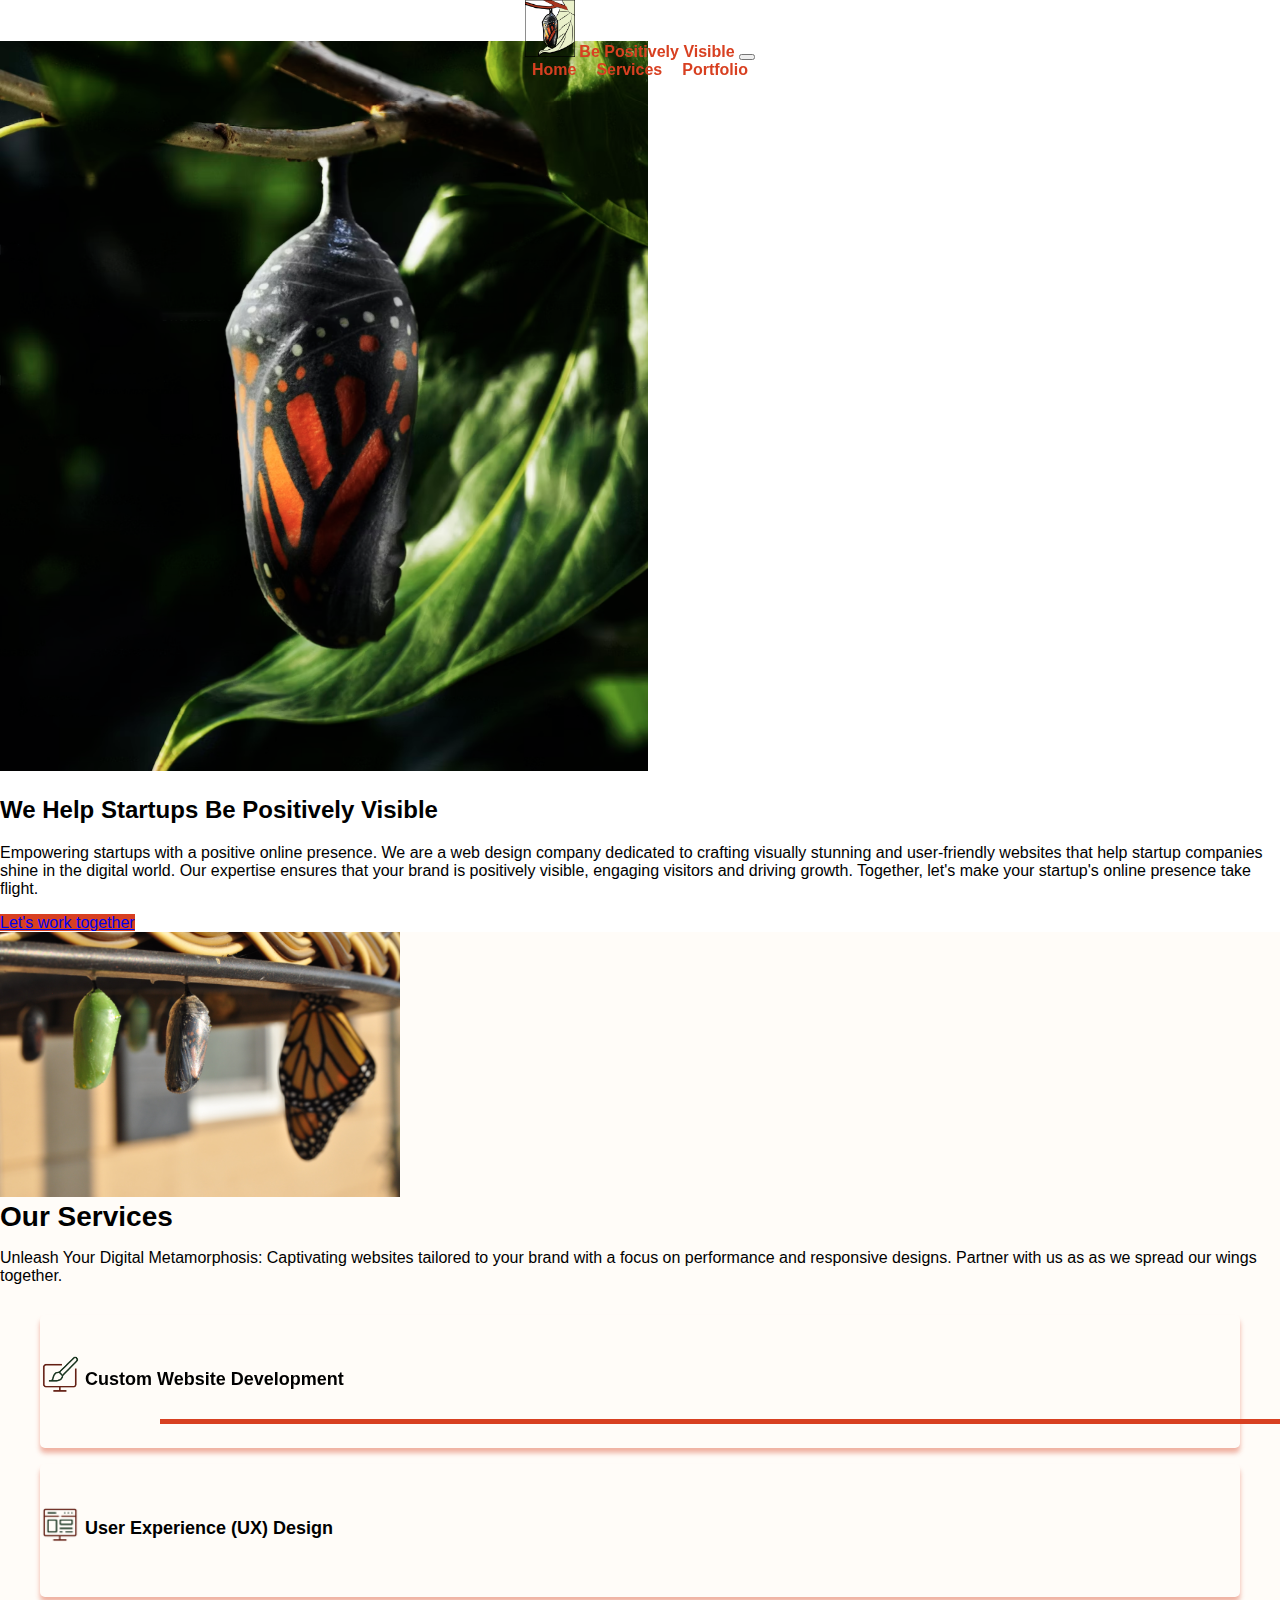
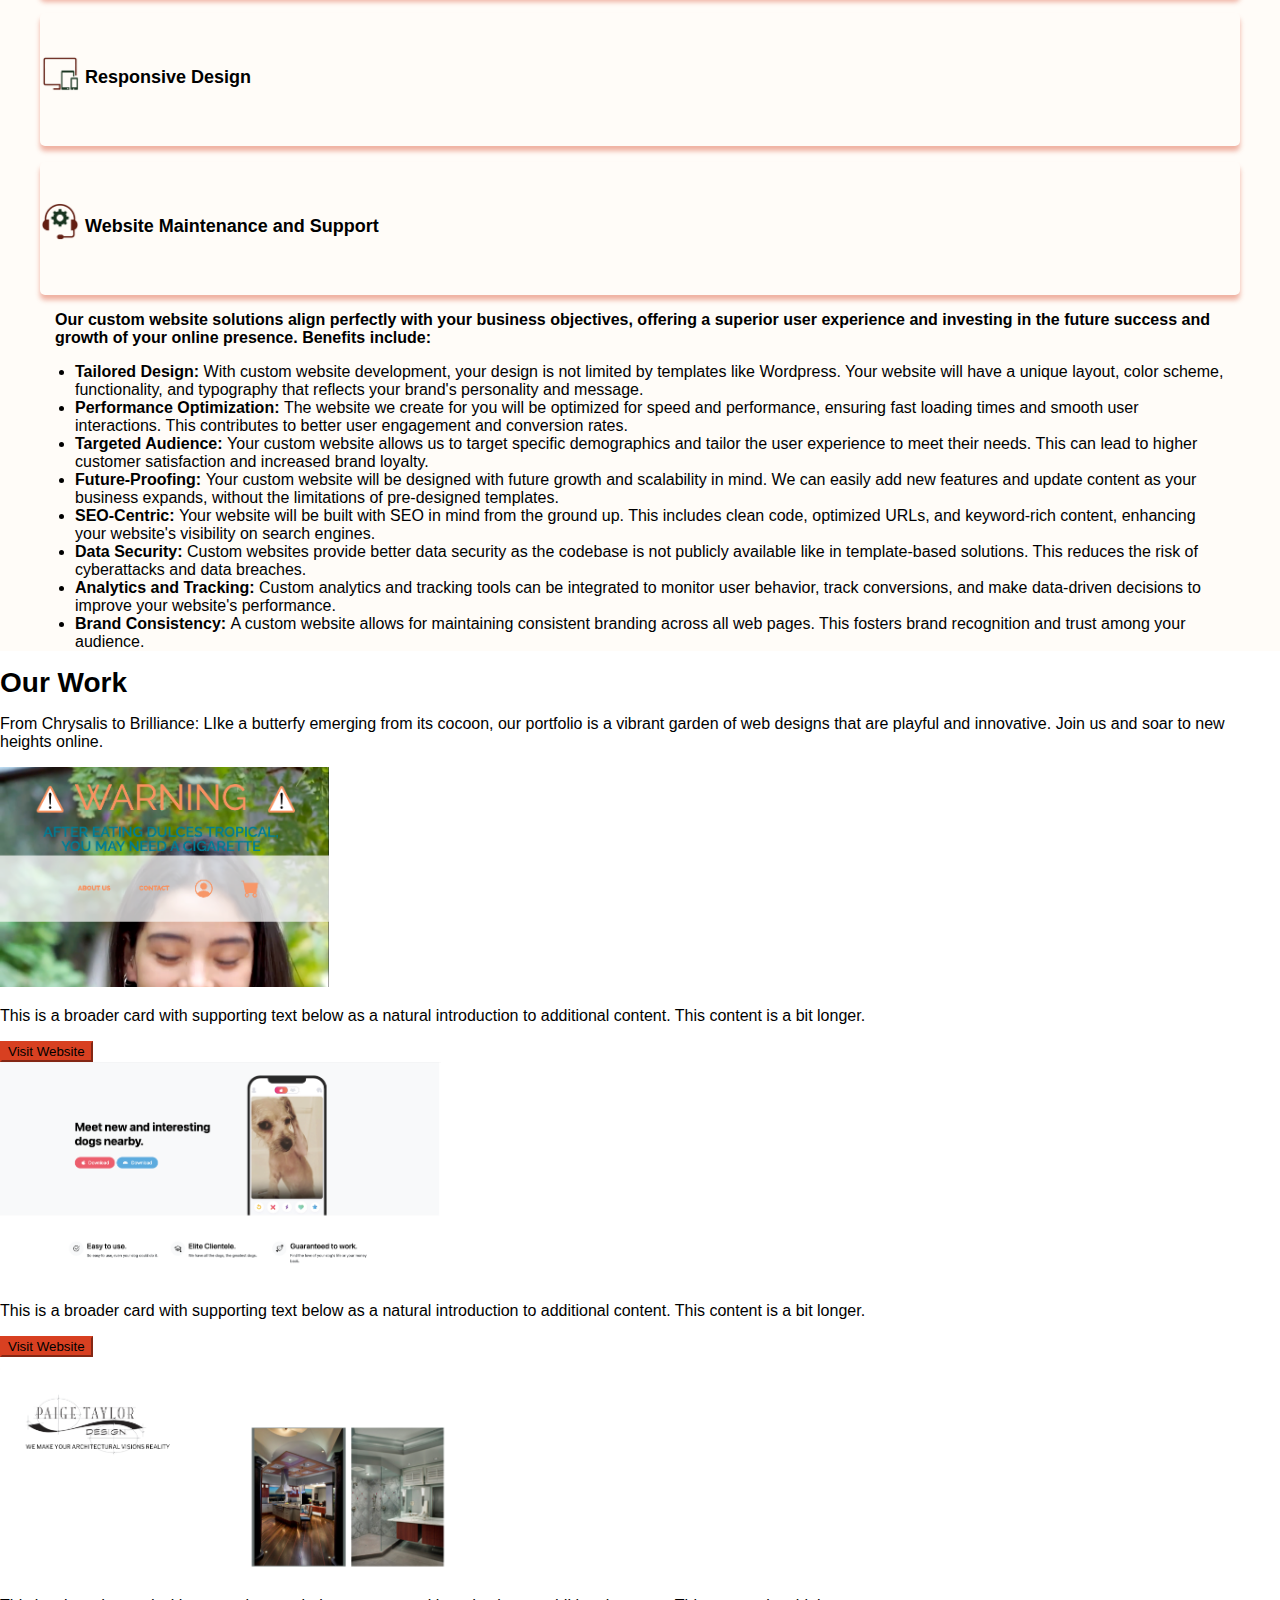
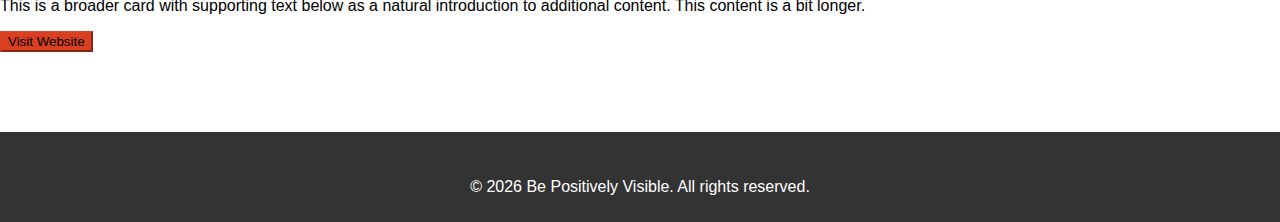
==== index.html @ bea25ad1 "added UX content in services section" ====
<!DOCTYPE html>
<html>

<head>
    <title>My Website Development Skills</title>
    <meta name="viewport" content="width=device-width, initial-scale=1.0" />
    <link href="https://cdn.jsdelivr.net/npm/bootstrap@5.2.3/dist/css/bootstrap.min.css" rel="stylesheet"
        integrity="sha384-rbsA2VBKQhggwzxH7pPCaAqO46MgnOM80zW1RWuH61DGLwZJEdK2Kadq2F9CUG65" crossorigin="anonymous" />
    <link rel="stylesheet" type="text/css" href="styles.css" />

</head>

<body>
    <header>
        <!-- Navbar Section -->
        <nav class="navbar navbar-expand-lg navbar-light bg-light fixed-top shadow">
            <div class="container-fluid">
                <a href="#hero-section">
                    <img loading="lazy" src="images/cocoon.png" class="logo-image small-image ms-5"
                        alt="butterfly cocoon" />
                </a>
                <a class="navbar-brand p-3" href="#hero-section">Be Positively Visible</a>
                <button class="navbar-toggler" type="button" data-bs-toggle="collapse" data-bs-target="#navbarNav"
                    aria-controls="navbarNav" aria-expanded="false" aria-label="Toggle navigation">
                    <span class="navbar-toggler-icon"></span>
                </button>
                <div class="collapse navbar-collapse justify-content-center" id="navbarNav">
                    <ul class="navbar-nav ml-auto">
                        <li class="nav-item">
                            <a class="nav-link" href="#hero-section">Home</a>
                        </li>
                        <li class="nav-item">
                            <a class="nav-link" href="#services-section" data-offset="500">Services</a>
                        </li>

                        <li class="nav-item">
                            <a class="nav-link" href="#portfolio-section">Portfolio</a>
                        </li>
                        <!-- <li class="nav-item">
                            <a class="nav-link" href="#">About</a>
                        </li>
                        <li class="nav-item">
                            <a class="nav-link" href="#">Testimonials</a>
                        </li>
                        <li class="nav-item">
                            <a class="nav-link" href="#">Contact</a>
                        </li> -->
                    </ul>
                </div>
            </div>
        </nav>
    </header>

    <!-- Hero Section -->
    <div class="container col-xxl-8 py-3" id="hero-section">
        <div class="row flex-lg-row-reverse align-items-center g-5 py-5 mt-3">
            <div class="col-10 col-sm-8 col-lg-6">
                <img src="images/cocoonphoto.png" class="d-block mx-lg-auto img-fluid rounded-5" alt=""
                    loading="lazy" />
            </div>
            <div class="col-lg-6">
                <div class="lc-block mb-3">
                    <div editable="rich">
                        <h2 class="fw-bold display-5">
                            We Help Startups Be Positively Visible
                        </h2>
                    </div>
                </div>
                <div class="lc-block mb-3">
                    <div editable="rich">
                        <p class="lead">
                            Empowering startups with a positive online presence. We are a web design company
                            dedicated
                            to crafting visually stunning and user-friendly websites that help startup companies
                            shine
                            in the digital world. Our expertise ensures that your brand is positively visible,
                            engaging
                            visitors and driving growth. Together, let's make your startup's online presence take
                            flight.
                        </p>
                    </div>
                </div>
                <div class="lc-block d-grid gap-2 d-md-flex justify-content-md-start">
                    <a class="btn btn-primary px-4 me-md-2" href="portfolio.html" role="button">Let's work
                        together</a>
                </div>
            </div>
        </div>
    </div>






    <!-- Services Section -->
    <div class="container-fluid mt-5" id="services-section">

        <section class="py-0 text-center container">
            <div class="row py-lg-5 d-flex align-items-center">
                <div class="col-lg-6 col-md-6 order-md-1">
                    <img loading="lazy" src="./images/butterfly-cocoons.jpg" width="400px" alt="cocoons and a butterfly"
                        class="d-block mx-auto img-fluid rounded-5" style="min-width: 200px;">
                </div>
                <div class="col-lg-5 col-md-5 order-md-2">
                    <h1 class="fw-light mb-4">Our Services</h1>
                    <p class="lead text-body-secondary">
                        Unleash Your Digital Metamorphosis: Captivating websites tailored to your brand with a focus on
                        performance and responsive designs. Partner with us as as we spread our
                        wings together.
                    </p>
                </div>
            </div>
        </section>

        <div class="pb-5" style="max-width: 1200px; min-width: 300px; margin: 0 auto">

            <div class="row">
                <div class="col-lg-3 col-md-3 col-sm-3 col-xs-12" style="margin: 0 auto">
                    <section id="tab-menu" style="margin-top: 30px">
                        <div class="tab-menu active rounded-5" id="point1">
                            <img src="./images/customdesign.png" width="70">
                            <h4 class="fw-light mb-4">Custom Website Development</h4>
                        </div>
                        <div class="tab-menu rounded-5" id="point2">
                            <img src="./images/uxdesign.png" width="70">
                            <h4 class="fw-light mb-4">User Experience (UX) Design</h4>
                        </div>
                        <div class="tab-menu rounded-5" id="point3">
                            <img src="./images/responsivedesign.png" width="70">
                            <h4 class="fw-light mb-4">Responsive Design</h4>
                        </div>
                        <div class="tab-menu rounded-5" id="point4">
                            <img src="./images/support.png" width="70">
                            <h4 class="fw-light mb-4">Website Maintenance and Support</h4>
                        </div>
                    </section>
                </div>

                <div class="col-lg-9 col-md-9 col-sm-9 col-xs-12 mt-5" id="content">
                    <!-- Content for point1 -->
                    <div class="tab-content" id="content-point1">
                        <p><strong>Our custom website solutions align perfectly with your business objectives, offering
                                a superior user experience and
                                investing in the future success and growth of your online presence. Benefits
                                include:</strong></p>
                        <ul>
                            <li><span><strong>Tailored Design: </strong></span>With custom website development, your
                                design is not limited by
                                templates like Wordpress.
                                Your website will have a unique layout, color scheme, functionality, and typography that
                                reflects your brand's
                                personality and message.</li>
                            <li><span><strong>Performance Optimization: </strong></span>The website we create for
                                you will be optimized for speed and performance,
                                ensuring
                                fast loading times and smooth user interactions. This contributes to better user
                                engagement
                                and conversion rates.</li>
                            <li><span><strong>Targeted Audience: </strong></span>Your custom website allows us to target
                                specific demographics and
                                tailor
                                the user experience to meet their needs. This can lead to higher customer satisfaction
                                and
                                increased brand loyalty.</li>
                            <li><span><strong>Future-Proofing: </strong></span>Your custom website will be
                                designed with future growth and scalability in
                                mind.
                                We can easily add new features and update content as your business expands, without the
                                limitations of pre-designed templates.</li>
                            <li><span><strong>SEO-Centric: </strong></span>Your website will be built with SEO in
                                mind from the ground up. This
                                includes clean code, optimized URLs, and keyword-rich content, enhancing your website's
                                visibility on search engines.</li>
                            <li><span><strong>Data Security: </strong></span>Custom websites provide better data
                                security as the codebase is not
                                publicly
                                available like in template-based solutions. This reduces the risk of cyberattacks and
                                data
                                breaches.</li>
                            <li><span><strong>Analytics and Tracking: </strong></span>Custom analytics and tracking
                                tools can be integrated to monitor
                                user behavior, track conversions, and make data-driven decisions to improve your
                                website's
                                performance.</li>
                            <li><span><strong>Brand Consistency: </strong></span>A custom website allows for maintaining
                                consistent branding across
                                all
                                web pages. This fosters brand recognition and trust among your audience.</li>
                        </ul>
                    </div>

                    <!-- Content for point2 -->
                    <div class="tab-content" id="content-point2">

                        <p><strong>A crucial quality of Positively Visible products is a positive and engaging user
                                experience (UX) design that
                                leads to higher user satisfaction,
                                increased user retention, and improved overall product success for you and your
                                customers.</strong></p>
                        <ul>
                            <li><strong>User-Centric:</strong> Our UX designs always place the needs and preferences of
                                your target audience at
                                the center of the design
                                process, ensuring that your product is intuitive and easy to use.</li>
                            <li><strong>Usability:</strong> A key quality each of our UX designs is ensuring that the
                                product is
                                highly usable, allowing your
                                visitors to complete tasks efficiently and effectively without frustration.</li>
                            <li><strong>Accessibility:</strong> Our designers aim to create inclusive experiences that
                                are accessible to all of your customers, including those with disabilities, ensuring
                                equal access and usability.</li>
                            <li><strong>Consistency:</strong> Consistency in design elements, interactions, and
                                terminology throughout your
                                product will help your users build a mental model and enhances their ability to navigate
                                and
                                understand your product's interface.
                            </li>
                            <li><strong>Simplicity:</strong> Simplicity in your design will reduce cognitive load and
                                make it
                                easier for your audience to
                                understand the product's functionality and achieve their goals with your company.</li>
                            <li><strong>Visual Appeal:</strong> Your startup will Be Positively Visible with an
                                aesthetically pleasing design which will enhance your customer's
                                engagement and positive
                                perceptions of your product and your brand, encouraging them to spend more time
                                interacting with it.
                            </li>
                            <li><strong>Feedback, Guidance, and Intuitiveness:</strong> Your product will provide
                                clear and timely feedback to
                                your audience when they perform actions, helping them understand your system's response
                                and
                                guiding their interactions.
                                It will anticipate their expectations and behavior, making your digital presence
                                feel intuitive and natural to
                                use.
                            </li>
                            <li><strong>Adaptability:</strong> We will design your product so that it will adapt to
                                different
                                contexts and devices,
                                ensuring a consistent experience across various platforms and screen sizes. For a
                                demonstration of this, please view this website with different screen or browser sizes.
                            </li>
                        </ul>
                    </div>

                    <!-- Content for point3 -->
                    <div class="tab-content" id="content-point3">
                        <p>This is the content for Responsive Design for Smaller Devices.</p>
                    </div>

                    <!-- Content for point4 -->
                    <div class="tab-content" id="content-point4">
                        <p>This is the content for Website Maintenance and Support.</p>
                    </div>
                </div>



            </div>
        </div>
    </div>







    <!-- Portfolio Section -->
    <div class="container" id="portfolio-section">
        <section class="py-0 text-center container">
            <div class="row py-lg-5">
                <div class="col-lg-6 col-md-8 mx-auto">
                    <h1 class="fw-light mb-4">Our Work</h1>
                    <p class="lead text-body-secondary">
                        From Chrysalis to Brilliance: LIke a butterfy emerging from its cocoon, our portfolio is a
                        vibrant garden of web designs that are playful and innovative. Join us and soar to new
                        heights online.
                    </p>
                    <!-- <p>
                            <a href="#" class="btn btn-primary my-2">The main call to action</a>
                            <a href="#" class="btn btn-secondary my-2">Secondary work</a>
                        </p> -->
                </div>
            </div>
        </section>


        <div class="row row-cols-1 row-cols-sm-2 row-cols-md-3 g-5">
            <div class="col">
                <div class="card h-100 shadow-sm rounded-5">
                    <img src="./images/dulcestropicalscreenshot.png" class="card-img-top card-image rounded-5"
                        alt="...">
                    <div class="card-body">
                        <p class="card-text">
                            This is a broader card with supporting text below as a natural introduction to
                            additional content. This content is a bit longer.
                        </p>
                        <div class="d-flex justify-content-between align-items-center">
                            <div class="btn-group">
                                <a href="https://www.dulcestropical.com" target="_blank">
                                    <button type="button" class="btn btn-primary my-2">
                                        Visit Website
                                    </button>
                                </a>
                            </div>
                        </div>
                    </div>
                </div>
            </div>
            <div class="col">
                <div class="card h-100 shadow-sm rounded-5">
                    <img src="./images/tindog.png" class="card-img-top card-image rounded-5" alt="...">
                    <div class="card-body">
                        <p class="card-text">
                            This is a broader card with supporting text below as a natural introduction to
                            additional content. This content is a bit longer.
                        </p>
                        <div class="d-flex justify-content-between align-items-center">
                            <div class="btn-group">
                                <a href="https://jimfalzone.github.io/tindog/" target="_blank">
                                    <button type="button" class="btn btn-primary my-2">
                                        Visit Website
                                    </button>
                                </a>
                            </div>
                        </div>
                    </div>
                </div>
            </div>
            <div class="col">
                <div class="card h-100 shadow-sm rounded-5">
                    <img src="./images/paigetaylor.png" class="card-image card-img-top rounded-5" alt="...">
                    <div class="card-body">
                        <p class="card-text">
                            This is a broader card with supporting text below as a natural introduction to
                            additional content. This content is a bit longer.
                        </p>
                        <div class="d-flex justify-content-between align-items-center">
                            <div class="btn-group">
                                <a href="https://www.canva.com/design/DAFoeBKylq4/4QVUAu6q9kVDgGjyfJvJOQ/view?website#4:home"
                                    target="_blank">
                                    <button type="button" class="btn btn-primary my-2">
                                        Visit Website
                                    </button>
                                </a>
                            </div>
                        </div>
                    </div>
                </div>
            </div>
        </div>
    </div>


    <!-- Footer Section -->
    <footer class="">
        <p id="copyright">
            &copy; <span id="year"></span> Be Positively Visible. All rights
            reserved.
        </p>
    </footer>

    <!-- Javascript Section -->
    <script src="https://code.jquery.com/jquery-3.5.1.slim.min.js"></script>
    <script src="https://cdn.jsdelivr.net/npm/@popperjs/core@2.9.1/dist/umd/popper.min.js"></script>
    <script src="https://cdn.jsdelivr.net/npm/bootstrap@5.3.0/dist/js/bootstrap.min.js"></script>
    <script src="script.js"></script>
</body>


</html>
---- styles.css ----
body {
  font-family: Arial, sans-serif;
  margin: 0;
  padding: 0;
}

header {
  padding: 20px;
  text-align: center;
}

h1 {
  font-size: 28px;
  margin: 0;
}

main {
  padding: 20px;
}

.small-image {
  width: 50px;
  height: auto;
}

footer {
  background-color: #333;
  color: #fff;
  padding: 10px;
  text-align: center;
  margin-top: 5em;
  padding-top: 30px;
}

/* Responsive Styles */
@media screen and (max-width: 768px) {
  header {
    padding: 10px;
  }

  h1 {
    font-size: 22px;
  }

  main {
    padding: 10px;
  }
}

/* Styles for the logo image on hover */
.logo-image:hover {
  opacity: 0.5;
  /* Set the opacity to 50% on hover */
}

.navbar {
  background-color: transparent;
  position: fixed;
  top: 0;
  left: 0;
  width: 100%;
  padding: -80px 0;
}

.navbar.sticky {
  background-color: #fff;
}

.navbar ul {
  display: flex;
  justify-content: center;
  list-style: none;
  margin: 0;
  padding: 0;
}

.navbar li {
  margin: 0 10px;
}

.navbar a {
  text-decoration: none;
  color: #d84021;
  font-weight: bold;
  position: relative;
  opacity: 1;
  transition: opacity 0.3s ease;
}

.navbar-nav .nav-link {
  position: relative;
}

.navbar-nav .nav-link::before {
  content: "";
  position: absolute;
  bottom: -2px;
  left: 0;
  width: 100%;
  height: 2px;
  background-color: #d84021;
  opacity: 0;
  transition: opacity 0.3s ease-in-out;
}

.navbar-nav .nav-link:hover::before {
  opacity: 1;
}

.bg-custom-color {
  background-color: #d84021;
}

.btn-primary {
  background-color: #d84021;
  border-color: #d84021;
}

.btn-primary:hover {
  background-color: #ff6347;
  border-color: #ff6347;
}




/*=================================================================
  Services section
==================================================================*/

/* Add some margin between the image and the h4 element */
.tab-menu img {
  margin-right: 10px;
  margin-top: -25px;
  /* Adjust the margin as per your preference */
}

/* Apply the underline for the active .tab-menu div */
.tab-menu.active {
  position: relative;
  /* Add position relative to the .tab-menu to position the underline */
}

/* Create the underline using ::after pseudo-element */
.tab-menu.active::after {
  content: '';
  position: absolute;
  bottom: 15%;
  left: 10%;
  width: 0;
  height: 5px;
  background-color: #D84021;
  /* Change the color as per your preference */
  transition: width 0.5s ease-in-out;
  /* Add the transition property for smooth animation */
}

/* Apply the animation to the .tab-menu with the 'active' class */
.tab-menu.active.animate-underline::after {
  width: 100%;
  /* Use the defined keyframes for the animation */
  animation: underline-appear 0.5s forwards ease-in-out;
}

/* Add the keyframes for the animation */
@keyframes underline-appear {
  0% {
    width: 0;
  }

  100% {
    width: 80%;
  }
}

/* Hide all content sections by default */
.tab-content {
  display: none;
}

/* Show content for the first menu item */
#content-point1 {
  display: block;
}

/* Apply flexbox to the .tab-menu container */
.tab-menu {
  display: flex;
  align-items: center;
  min-height: 6.5em;
  /* Use min-height instead of fixed height */
  margin-bottom: 1em;
  /* Add button-like styles */
  border-radius: 5px;
  font-weight: bold;
  cursor: pointer;
  box-shadow: 0 5px 5px rgba(216, 64, 33, 0.4);
  font-size: 16px;
}


/* Apply a bottom border to each .tab-menu div */
.tab-menu {
  border-bottom: 5px solid transparent;
  padding-bottom: -20px;
}

/* Apply pointer cursor on hover for .tab-menu elements */
.tab-menu:hover {
  cursor: pointer;
  opacity: .5;
}

#services-heading {
  margin-left: 11em;
}

#services-section {
  background-color: #FFA94409;
}


/* CSS for smaller devices */
@media (max-width: 1350px) {
  .tab-menu {
    display: flex;
    align-items: center;
    height: 3.5em;
    /* Adjust the height as needed */
    margin-bottom: 1em;
    /* Adjust the spacing between menu items */
    min-height: 8em;
  }

  .tab-menu img {
    width: 40px;
    /* Reduce the size of the icons */
    margin-right: 5px;
    /* Adjust the spacing between the icon and the text */
    margin-top: -10px;
    /* Adjust the vertical alignment of the icons */
  }

  .tab-menu h4 {
    font-size: 18px;
    /* Reduce the font size for h4 elements */
  }

  .tab-content {
    padding: 0 15px;
    /* Add horizontal padding to the content sections */
  }

  .tab-content ul {
    padding-left: 20px;
    /* Add left padding for the bullet points in the list */
  }
}






/*=================================================================
  About us 2 section
==================================================================*/






.card-image {
  height: 220px;
}

/* Media query for smaller screens */

@media (max-width: 421px) {
  .navbar-brand {
    display: none;
  }
}

.discover-logo .video-lightbox-item__thumbnail img {
  border-radius: 10px 10px 0 0;
}

.discover-logo .video-lightbox-item__brand-logo img {
  width: 140px;
}

#sizing-container_block_63f7d4735627a h1 {
  line-height: 120%;
  letter-spacing: 0.405px;
  font-size: 53px;
}

.purple-sub-title {
  font-size: 16px;
  font-weight: 700;
  line-height: 145%;
  letter-spacing: 0.3px;
  text-transform: uppercase;
}

#sizing-container_block_63f7d5fd5627b p {
  font-weight: 500;
  line-height: 145%;
}

.reference-tag {
  color: #303030;
  font-size: 14px;
  line-height: 145%;
}

.reference-tag a {
  text-underline-offset: 3px;
  text-decoration: underline;
}

.reference-tag span {
  font-weight: 500;
}
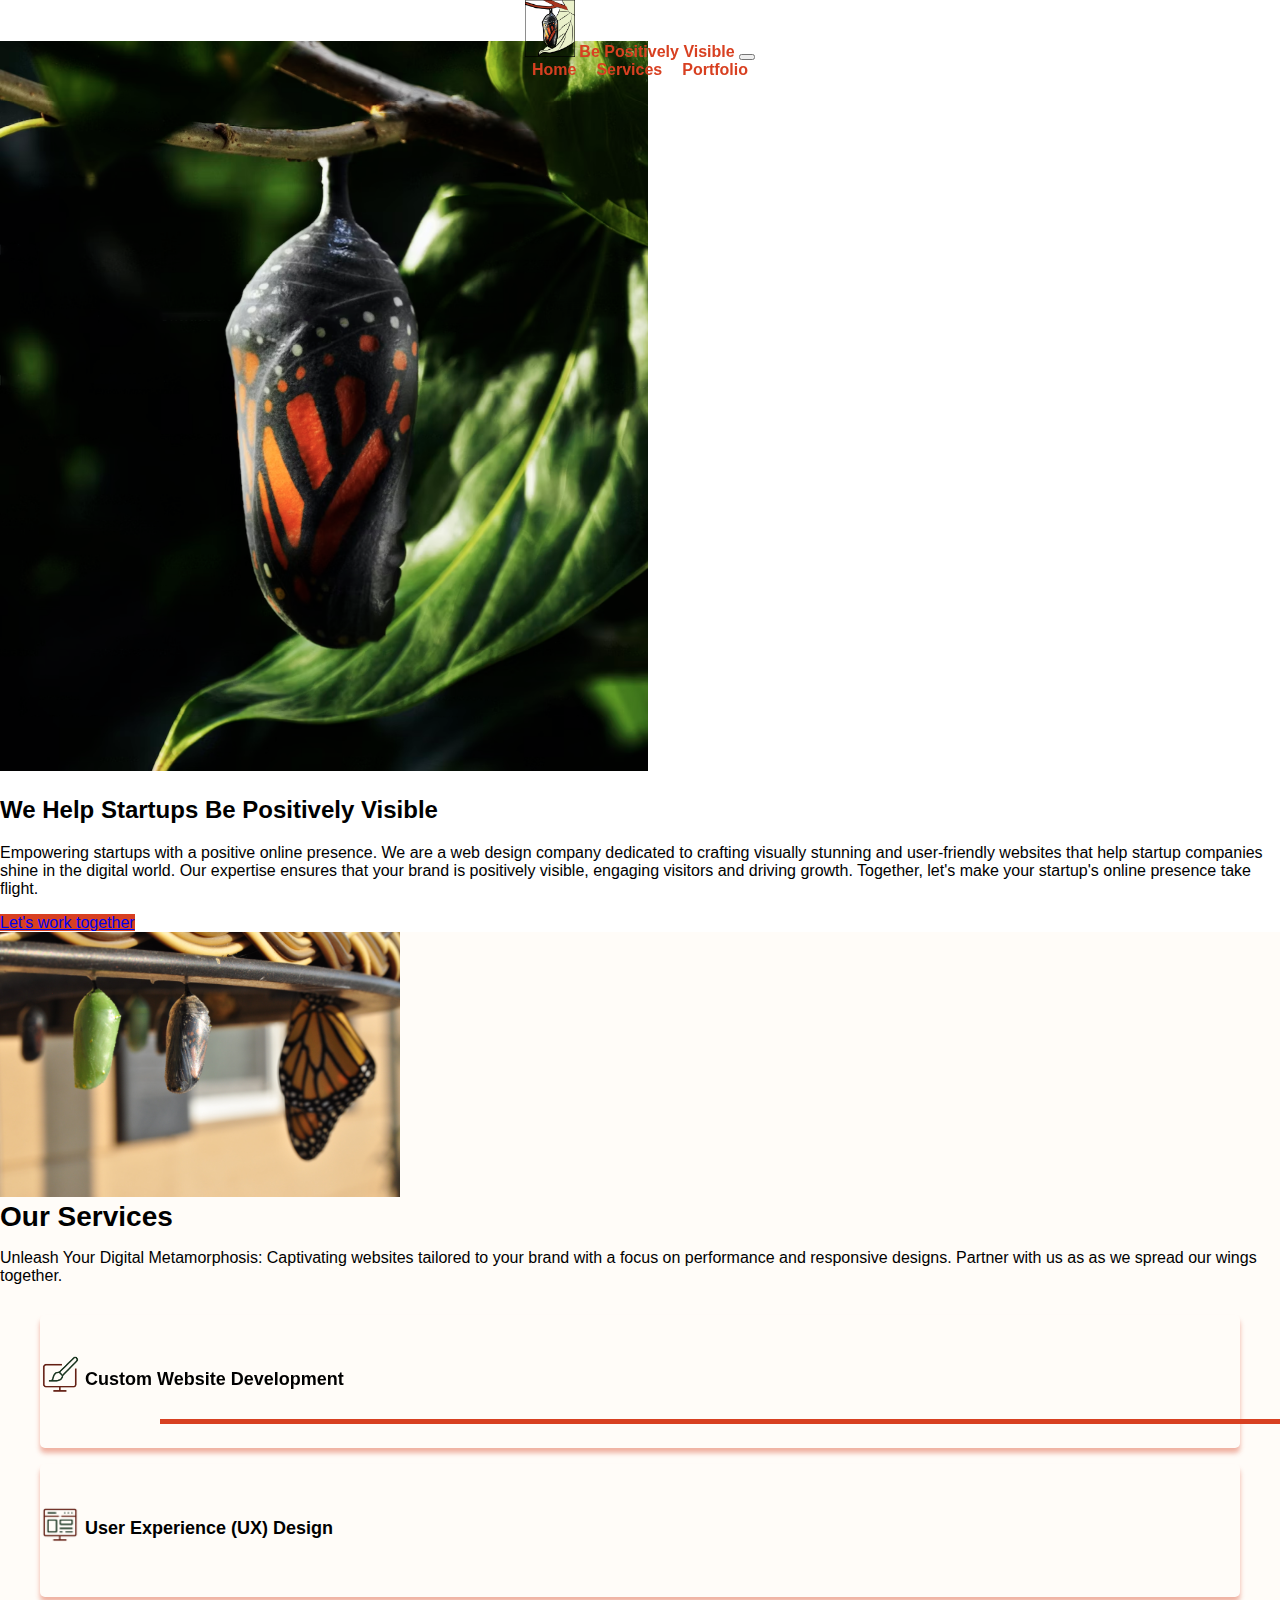
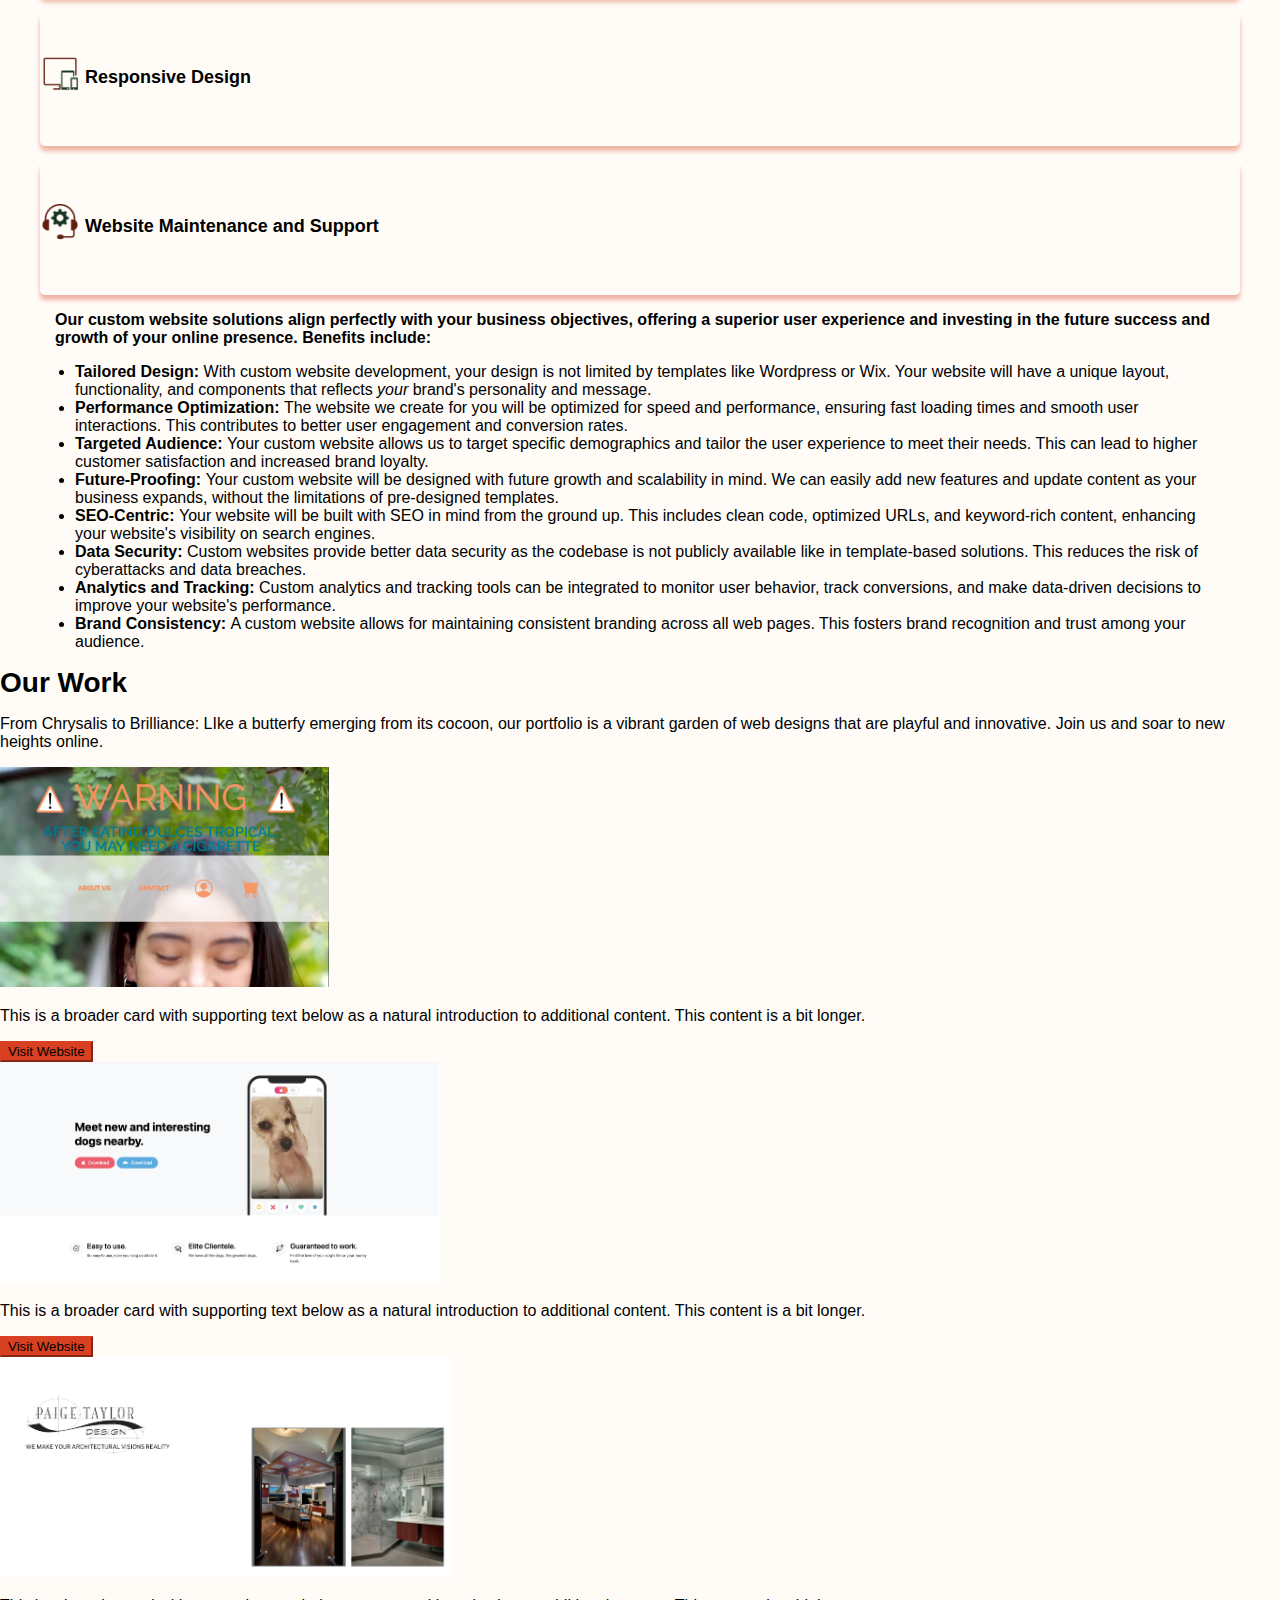
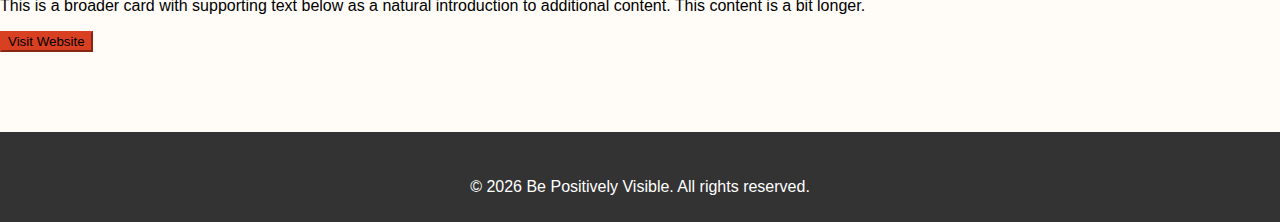
==== commit d5425b7d: "added content for the services section but it's not quite reeady for mobile yet" ====
--- a/index.html
+++ b/index.html
@@ -147,9 +147,9 @@
                         <ul>
                             <li><span><strong>Tailored Design: </strong></span>With custom website development, your
                                 design is not limited by
-                                templates like Wordpress.
-                                Your website will have a unique layout, color scheme, functionality, and typography that
-                                reflects your brand's
+                                templates like Wordpress or Wix.
+                                Your website will have a unique layout, functionality, and components that
+                                reflects <em>your </em>brand's
                                 personality and message.</li>
                             <li><span><strong>Performance Optimization: </strong></span>The website we create for
                                 you will be optimized for speed and performance,
@@ -193,7 +193,7 @@
                     <!-- Content for point2 -->
                     <div class="tab-content" id="content-point2">
 
-                        <p><strong>A crucial quality of Positively Visible products is a positive and engaging user
+                        <p><strong>A crucial quality of our products is a positive and engaging user
                                 experience (UX) design that
                                 leads to higher user satisfaction,
                                 increased user retention, and improved overall product success for you and your
@@ -235,138 +235,202 @@
                                 feel intuitive and natural to
                                 use.
                             </li>
-                            <li><strong>Adaptability:</strong> We will design your product so that it will adapt to
-                                different
-                                contexts and devices,
-                                ensuring a consistent experience across various platforms and screen sizes. For a
-                                demonstration of this, please view this website with different screen or browser sizes.
-                            </li>
                         </ul>
                     </div>
 
                     <!-- Content for point3 -->
                     <div class="tab-content" id="content-point3">
-                        <p>This is the content for Responsive Design for Smaller Devices.</p>
+                        <p><strong>Each of our products have a responsive design,
+                                allowing websites to adapt seamlessly to different devices and browsers, enhancing your
+                                user's
+                                experience, and
+                                improving overall accessibility. For a
+                                demonstration of this, please view this website with different screen or browser
+                                sizes.</strong></p>
+                        <ul>
+                            <li><strong>Fluid Grid Layout:</strong> Your responsive website will use a fluid grid
+                                system that
+                                adapts its layout based on
+                                your individual user's screen size, ensuring your content displays proportionally on
+                                different devices and enabling more advanced and precise control over the website's
+                                responsiveness and alignment.
+                            </li>
+                            <li><strong>Media Queries:</strong> Media queries will enable your website to detect your
+                                customer's
+                                device and adjust its styling
+                                accordingly, optimizing the experience for various screen sizes.</li>
+                            <li><strong>Adaptive Images & Typography:</strong> Images and typography are automatically
+                                adjusted to fit various screen sizes, maintaining optimal display quality and
+                                readability across different devices.</li>
+                            <li><strong>Mobile Navigation:</strong> Our responsive designs implement mobile-friendly
+                                navigation, such as hamburger menus
+                                or collapsible navigation bars, to enhance usability on smaller screens.</li>
+                            <li><strong>Touchscreen Optimization:</strong> Buttons and interactive elements are designed
+                                with touch-friendly
+                                dimensions to accommodate users accessing the website on touchscreens.</li>
+                            <li><strong>Optimized Performance:</strong> Your product's responsive design will prioritize
+                                performance by
+                                loading appropriate image sizes
+                                and minimizing unnecessary resources on smaller devices.</li>
+                            <li><strong>Cross-Browser Compatibility:</strong> Your final product will be tested across
+                                various web browsers and devices
+                                to ensure consistent and optimal performance across different platforms.</li>
+                        </ul>
                     </div>
 
                     <!-- Content for point4 -->
                     <div class="tab-content" id="content-point4">
-                        <p>This is the content for Website Maintenance and Support.</p>
-                    </div>
-                </div>
-
-
-
+                        <div class="row">
+                            <div class="col-lg-12">
+                                <p><strong>When you work with us, you'll receive dedicated support and maintenance,
+                                        ensuring your website is
+                                        always updated, secure, and optimized for a seamless user experience, empowering
+                                        your startup's
+                                        online success. Our ongoing services include:</strong></p>
+                            </div>
+                        </div>
+                        <div class="maintenance">
+                            <!-- Your image here -->
+                            <img loading="lazy" src="./images/customer-support.jpg" alt="Image"
+                                class="maint-img rounded-5">
+                            <ul class="maint-list">
+                                <li><strong>Regular Updates:</strong> Timely and consistent updates to ensure your
+                                    website remains secure and
+                                    functional.</li>
+                                <li><strong>Bug Fixes:</strong> Swift resolution of any technical issues or bugs that
+                                    may arise.</li>
+                                <li><strong>Backup and Recovery:</strong> Regular data backups and the ability to
+                                    promptly restore your website in case of
+                                    data loss or crashes.</li>
+                                <li><strong>Performance Optimization:</strong> Continuous monitoring and improvement of
+                                    your product's performance to
+                                    ensure fast loading times.</li>
+                                <li><strong>Content Management:</strong> Assistance with adding, updating, and managing
+                                    content on your website.
+                                </li>
+                                <li><strong>Responsive Support:</strong> Prompt and responsive customer support to
+                                    address your queries and concerns.
+                                </li>
+                                <li><strong>Search Engine Optimization (SEO):</strong> Periodically optimizing your
+                                    website to improve
+                                    search engine rankings
+                                    and online visibility.</li>
+                                <li><strong>Analytics and Reporting:</strong> Providing data insights and analytics to
+                                    track your website's performance
+                                    and your customers' behavior.</li>
+                            </ul>
+                        </div>
+                    </div>
+                </div>
             </div>
         </div>
-    </div>
-
-
-
-
-
-
-
-    <!-- Portfolio Section -->
-    <div class="container" id="portfolio-section">
-        <section class="py-0 text-center container">
-            <div class="row py-lg-5">
-                <div class="col-lg-6 col-md-8 mx-auto">
-                    <h1 class="fw-light mb-4">Our Work</h1>
-                    <p class="lead text-body-secondary">
-                        From Chrysalis to Brilliance: LIke a butterfy emerging from its cocoon, our portfolio is a
-                        vibrant garden of web designs that are playful and innovative. Join us and soar to new
-                        heights online.
-                    </p>
-                    <!-- <p>
+
+
+
+
+
+
+
+        <!-- Portfolio Section -->
+        <div class="container" id="portfolio-section">
+            <section class="py-0 text-center container">
+                <div class="row py-lg-5">
+                    <div class="col-lg-6 col-md-8 mx-auto">
+                        <h1 class="fw-light mb-4">Our Work</h1>
+                        <p class="lead text-body-secondary">
+                            From Chrysalis to Brilliance: LIke a butterfy emerging from its cocoon, our portfolio is a
+                            vibrant garden of web designs that are playful and innovative. Join us and soar to new
+                            heights online.
+                        </p>
+                        <!-- <p>
                             <a href="#" class="btn btn-primary my-2">The main call to action</a>
                             <a href="#" class="btn btn-secondary my-2">Secondary work</a>
                         </p> -->
-                </div>
-            </div>
-        </section>
-
-
-        <div class="row row-cols-1 row-cols-sm-2 row-cols-md-3 g-5">
-            <div class="col">
-                <div class="card h-100 shadow-sm rounded-5">
-                    <img src="./images/dulcestropicalscreenshot.png" class="card-img-top card-image rounded-5"
-                        alt="...">
-                    <div class="card-body">
-                        <p class="card-text">
-                            This is a broader card with supporting text below as a natural introduction to
-                            additional content. This content is a bit longer.
-                        </p>
-                        <div class="d-flex justify-content-between align-items-center">
-                            <div class="btn-group">
-                                <a href="https://www.dulcestropical.com" target="_blank">
-                                    <button type="button" class="btn btn-primary my-2">
-                                        Visit Website
-                                    </button>
-                                </a>
+                    </div>
+                </div>
+            </section>
+
+
+            <div class="row row-cols-1 row-cols-sm-2 row-cols-md-3 g-5">
+                <div class="col">
+                    <div class="card h-100 shadow-sm rounded-5">
+                        <img src="./images/dulcestropicalscreenshot.png" class="card-img-top card-image rounded-5"
+                            alt="...">
+                        <div class="card-body">
+                            <p class="card-text">
+                                This is a broader card with supporting text below as a natural introduction to
+                                additional content. This content is a bit longer.
+                            </p>
+                            <div class="d-flex justify-content-between align-items-center">
+                                <div class="btn-group">
+                                    <a href="https://www.dulcestropical.com" target="_blank">
+                                        <button type="button" class="btn btn-primary my-2">
+                                            Visit Website
+                                        </button>
+                                    </a>
+                                </div>
                             </div>
                         </div>
                     </div>
                 </div>
-            </div>
-            <div class="col">
-                <div class="card h-100 shadow-sm rounded-5">
-                    <img src="./images/tindog.png" class="card-img-top card-image rounded-5" alt="...">
-                    <div class="card-body">
-                        <p class="card-text">
-                            This is a broader card with supporting text below as a natural introduction to
-                            additional content. This content is a bit longer.
-                        </p>
-                        <div class="d-flex justify-content-between align-items-center">
-                            <div class="btn-group">
-                                <a href="https://jimfalzone.github.io/tindog/" target="_blank">
-                                    <button type="button" class="btn btn-primary my-2">
-                                        Visit Website
-                                    </button>
-                                </a>
+                <div class="col">
+                    <div class="card h-100 shadow-sm rounded-5">
+                        <img src="./images/tindog.png" class="card-img-top card-image rounded-5" alt="...">
+                        <div class="card-body">
+                            <p class="card-text">
+                                This is a broader card with supporting text below as a natural introduction to
+                                additional content. This content is a bit longer.
+                            </p>
+                            <div class="d-flex justify-content-between align-items-center">
+                                <div class="btn-group">
+                                    <a href="https://jimfalzone.github.io/tindog/" target="_blank">
+                                        <button type="button" class="btn btn-primary my-2">
+                                            Visit Website
+                                        </button>
+                                    </a>
+                                </div>
                             </div>
                         </div>
                     </div>
                 </div>
-            </div>
-            <div class="col">
-                <div class="card h-100 shadow-sm rounded-5">
-                    <img src="./images/paigetaylor.png" class="card-image card-img-top rounded-5" alt="...">
-                    <div class="card-body">
-                        <p class="card-text">
-                            This is a broader card with supporting text below as a natural introduction to
-                            additional content. This content is a bit longer.
-                        </p>
-                        <div class="d-flex justify-content-between align-items-center">
-                            <div class="btn-group">
-                                <a href="https://www.canva.com/design/DAFoeBKylq4/4QVUAu6q9kVDgGjyfJvJOQ/view?website#4:home"
-                                    target="_blank">
-                                    <button type="button" class="btn btn-primary my-2">
-                                        Visit Website
-                                    </button>
-                                </a>
+                <div class="col">
+                    <div class="card h-100 shadow-sm rounded-5">
+                        <img src="./images/paigetaylor.png" class="card-image card-img-top rounded-5" alt="...">
+                        <div class="card-body">
+                            <p class="card-text">
+                                This is a broader card with supporting text below as a natural introduction to
+                                additional content. This content is a bit longer.
+                            </p>
+                            <div class="d-flex justify-content-between align-items-center">
+                                <div class="btn-group">
+                                    <a href="https://www.canva.com/design/DAFoeBKylq4/4QVUAu6q9kVDgGjyfJvJOQ/view?website#4:home"
+                                        target="_blank">
+                                        <button type="button" class="btn btn-primary my-2">
+                                            Visit Website
+                                        </button>
+                                    </a>
+                                </div>
                             </div>
                         </div>
                     </div>
                 </div>
             </div>
         </div>
-    </div>
-
-
-    <!-- Footer Section -->
-    <footer class="">
-        <p id="copyright">
-            &copy; <span id="year"></span> Be Positively Visible. All rights
-            reserved.
-        </p>
-    </footer>
-
-    <!-- Javascript Section -->
-    <script src="https://code.jquery.com/jquery-3.5.1.slim.min.js"></script>
-    <script src="https://cdn.jsdelivr.net/npm/@popperjs/core@2.9.1/dist/umd/popper.min.js"></script>
-    <script src="https://cdn.jsdelivr.net/npm/bootstrap@5.3.0/dist/js/bootstrap.min.js"></script>
-    <script src="script.js"></script>
+
+
+        <!-- Footer Section -->
+        <footer class="">
+            <p id="copyright">
+                &copy; <span id="year"></span> Be Positively Visible. All rights
+                reserved.
+            </p>
+        </footer>
+
+        <!-- Javascript Section -->
+        <script src="https://code.jquery.com/jquery-3.5.1.slim.min.js"></script>
+        <script src="https://cdn.jsdelivr.net/npm/@popperjs/core@2.9.1/dist/umd/popper.min.js"></script>
+        <script src="https://cdn.jsdelivr.net/npm/bootstrap@5.3.0/dist/js/bootstrap.min.js"></script>
+        <script src="script.js"></script>
 </body>
 
 
--- a/styles.css
+++ b/styles.css
@@ -257,6 +257,22 @@
   }
 }
 
+.maintenance {
+  display: block;
+  overflow: hidden;
+}
+
+.maint-img {
+  float: right;
+  width: 25em;
+  /* Add some margin to create space between the image and the list */
+  margin-left: 30px;
+  /* Adjust this value to your liking */
+}
+
+
+
+
 
 
 
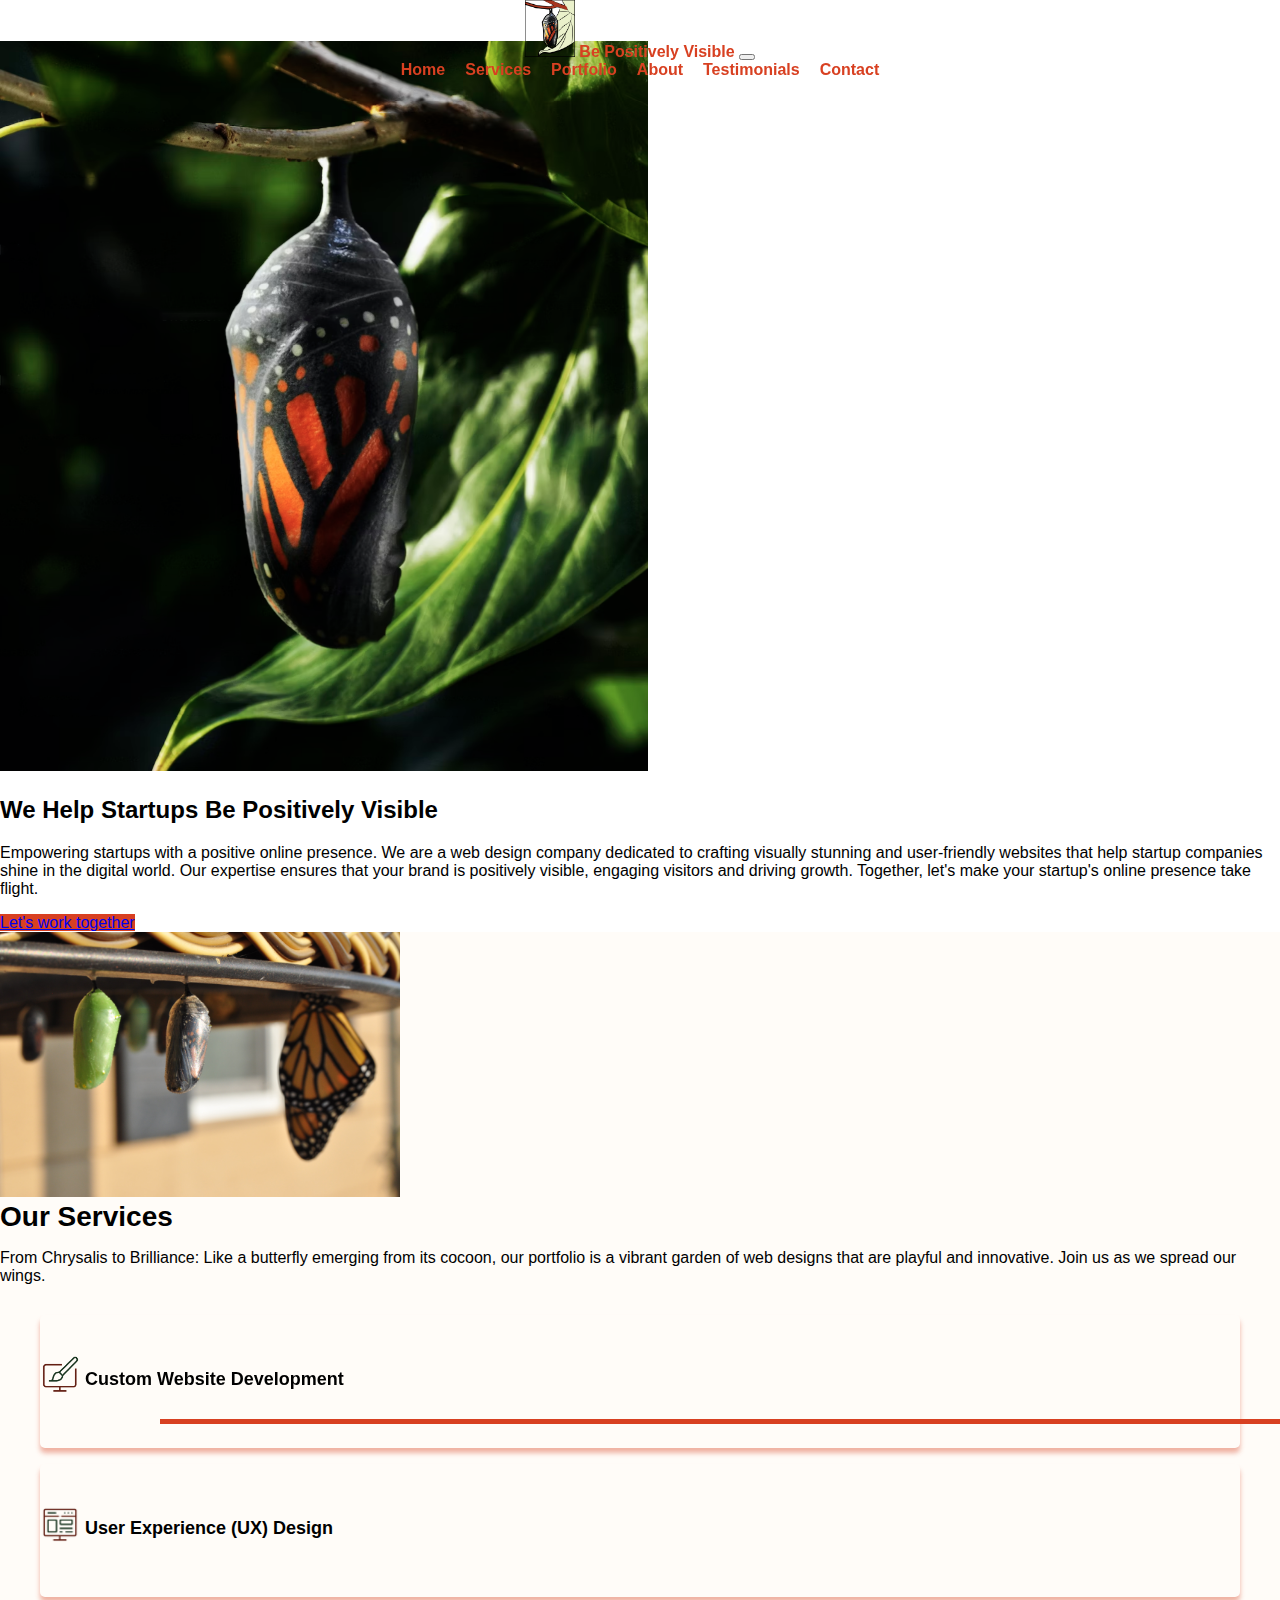
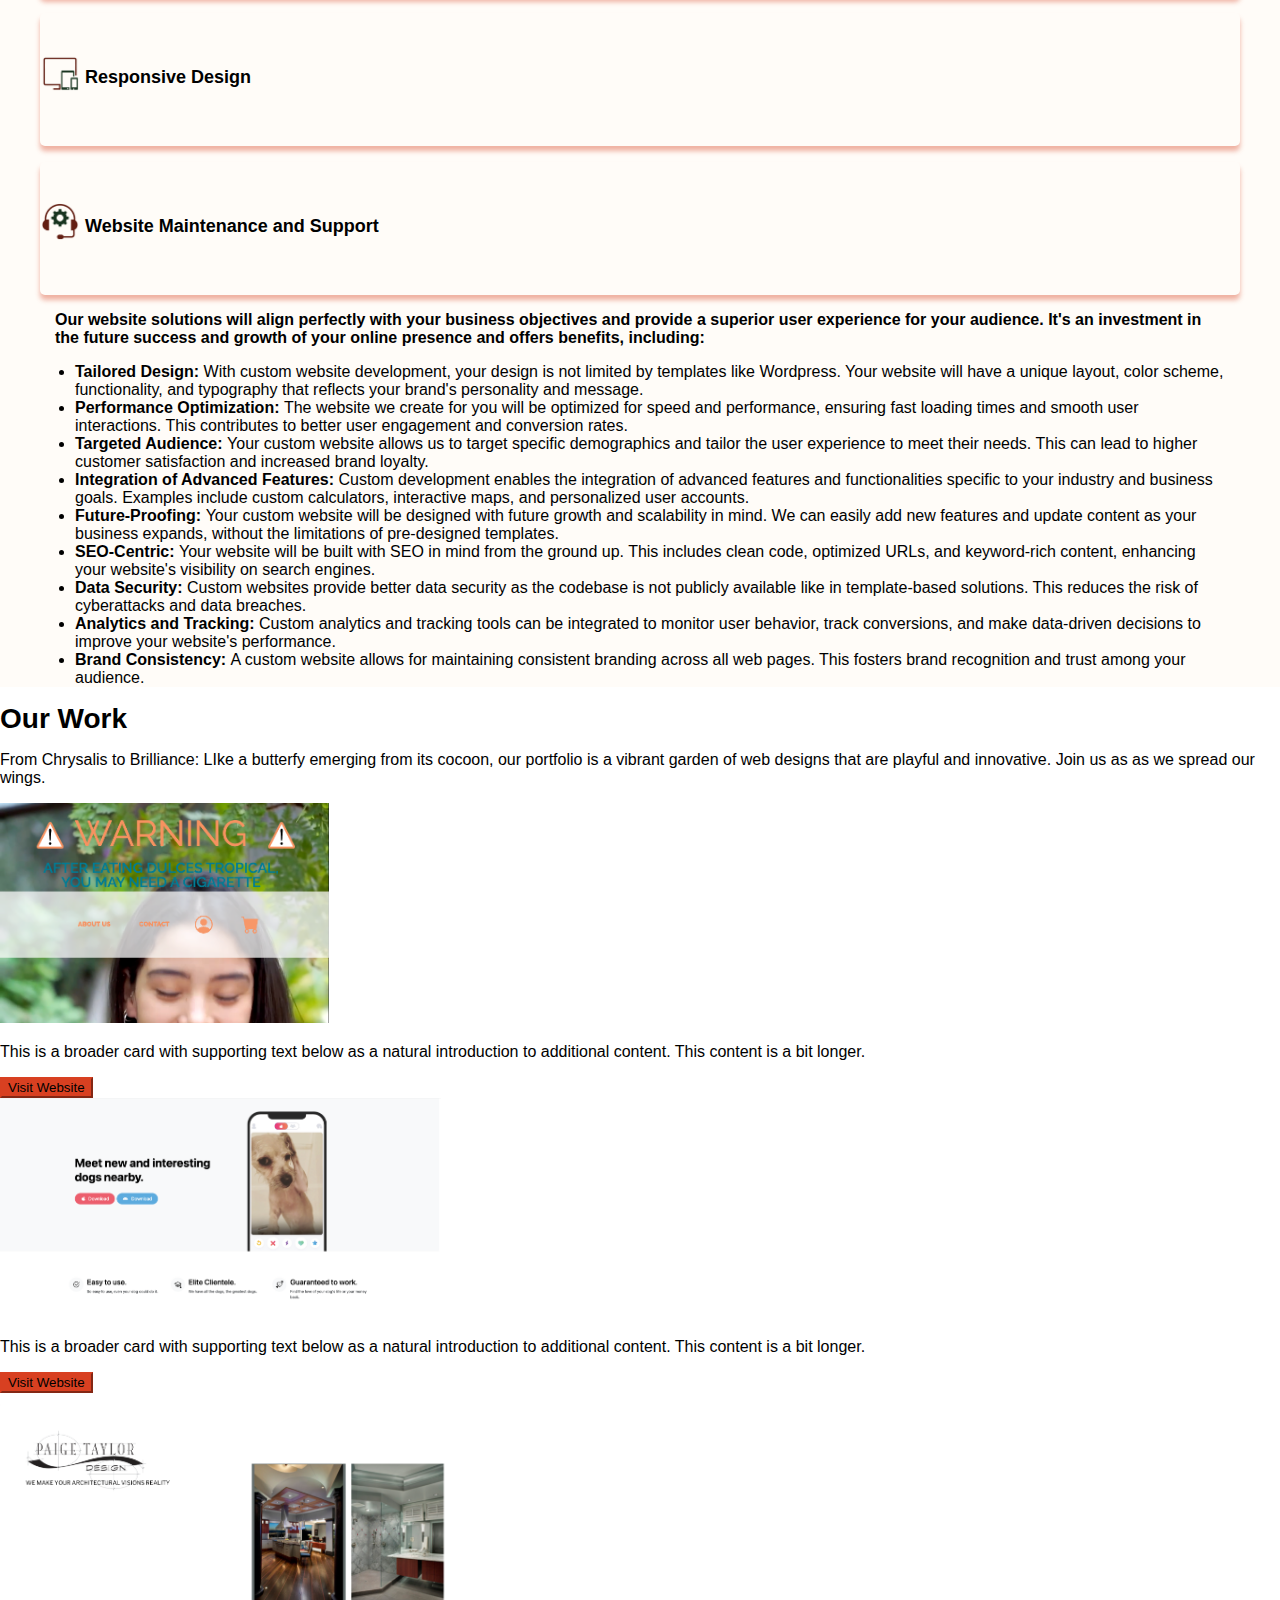
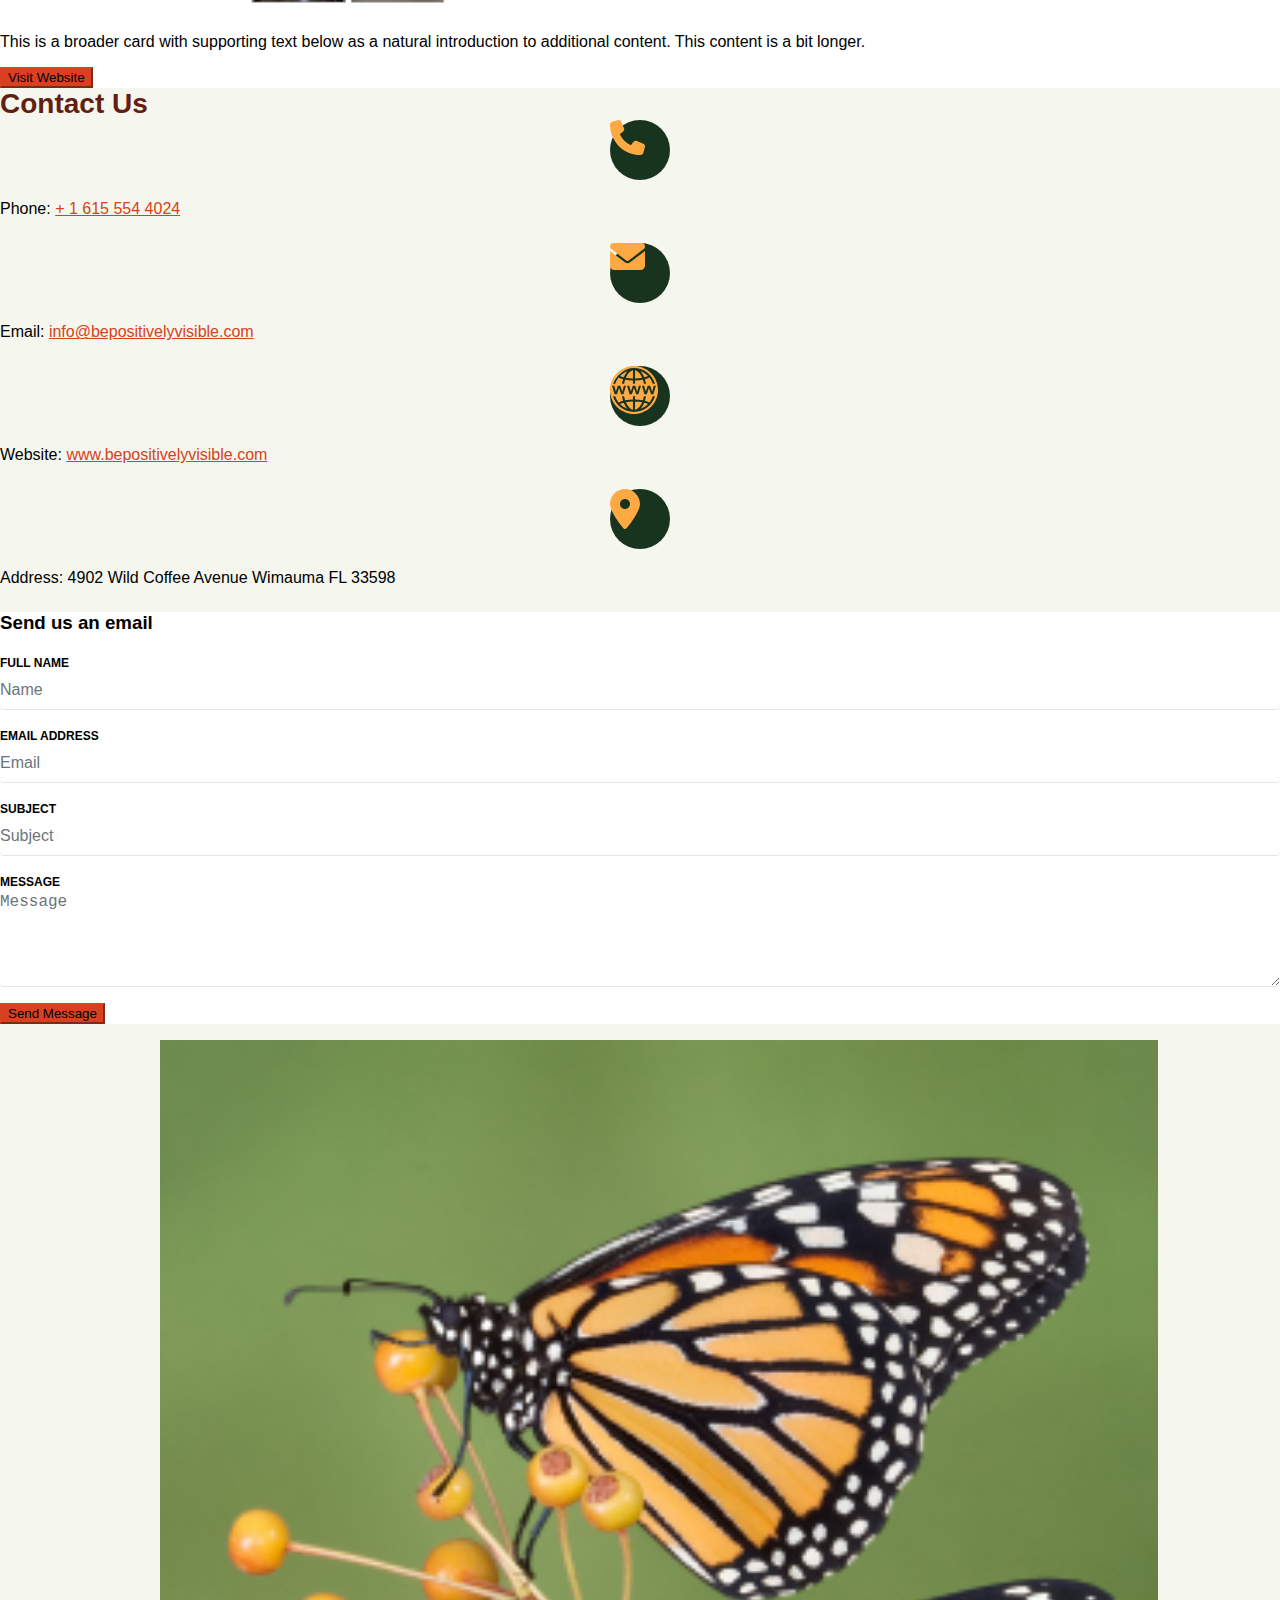
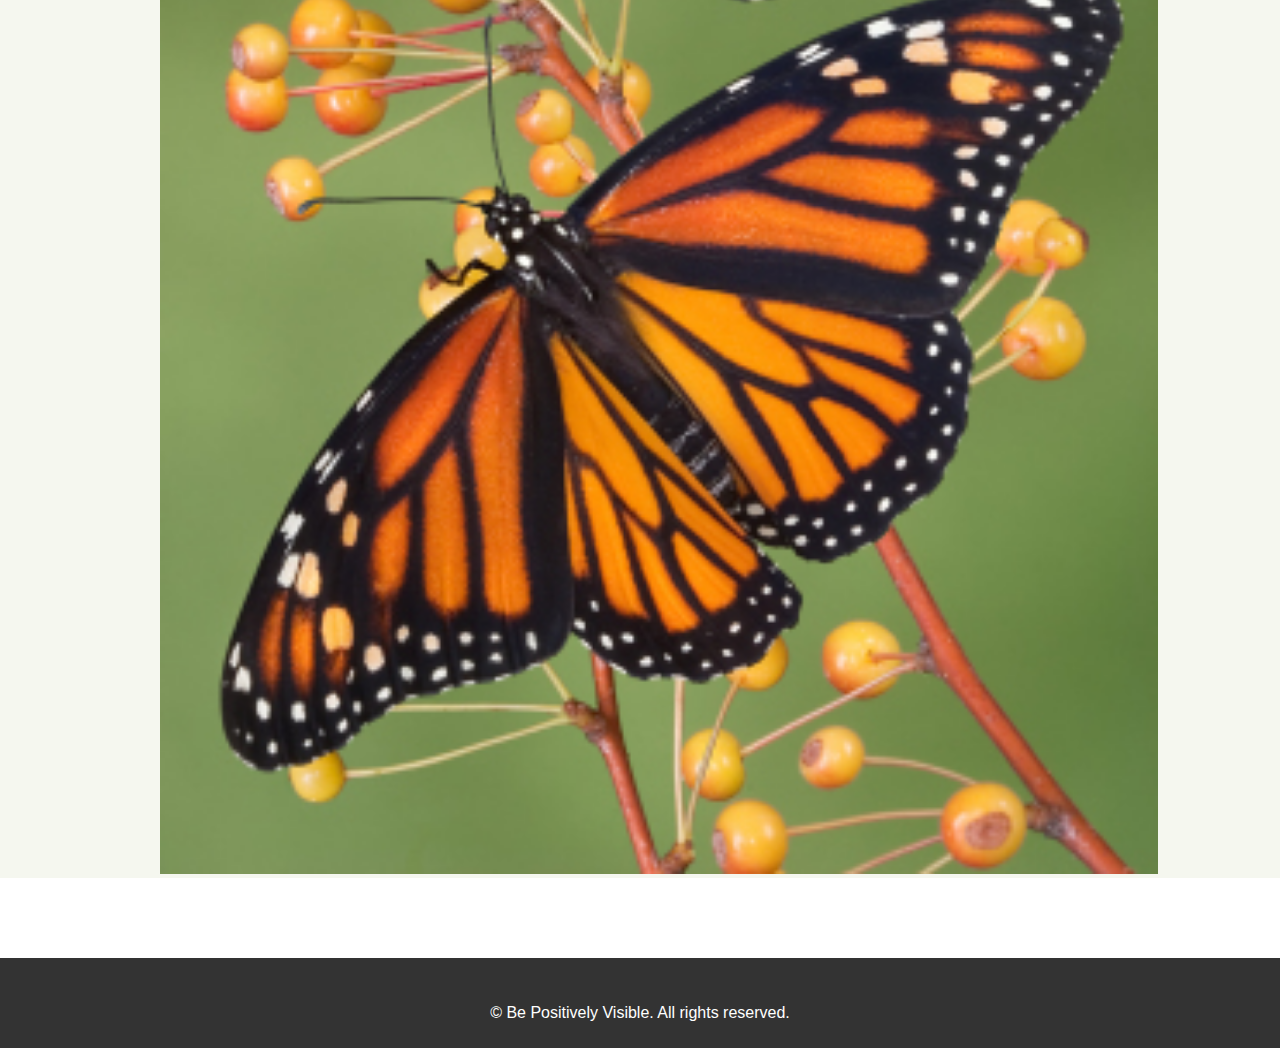
==== commit 96dd62a8: "add contact section" ====
--- a/index.html
+++ b/index.html
@@ -16,8 +16,7 @@
         <nav class="navbar navbar-expand-lg navbar-light bg-light fixed-top shadow">
             <div class="container-fluid">
                 <a href="#hero-section">
-                    <img loading="lazy" src="images/cocoon.png" class="logo-image small-image ms-5"
-                        alt="butterfly cocoon" />
+                    <img loading="lazy" src="images/cocoon.png" class="logo-image small-image ms-5" alt="butterfly cocoon" />
                 </a>
                 <a class="navbar-brand p-3" href="#hero-section">Be Positively Visible</a>
                 <button class="navbar-toggler" type="button" data-bs-toggle="collapse" data-bs-target="#navbarNav"
@@ -36,7 +35,7 @@
                         <li class="nav-item">
                             <a class="nav-link" href="#portfolio-section">Portfolio</a>
                         </li>
-                        <!-- <li class="nav-item">
+                        <li class="nav-item">
                             <a class="nav-link" href="#">About</a>
                         </li>
                         <li class="nav-item">
@@ -44,7 +43,7 @@
                         </li>
                         <li class="nav-item">
                             <a class="nav-link" href="#">Contact</a>
-                        </li> -->
+                        </li>
                     </ul>
                 </div>
             </div>
@@ -105,9 +104,9 @@
                 <div class="col-lg-5 col-md-5 order-md-2">
                     <h1 class="fw-light mb-4">Our Services</h1>
                     <p class="lead text-body-secondary">
-                        Unleash Your Digital Metamorphosis: Captivating websites tailored to your brand with a focus on
-                        performance and responsive designs. Partner with us as as we spread our
-                        wings together.
+                        From Chrysalis to Brilliance: Like a butterfly emerging from its cocoon, our portfolio is a
+                        vibrant
+                        garden of web designs that are playful and innovative. Join us as we spread our wings.
                     </p>
                 </div>
             </div>
@@ -118,38 +117,39 @@
             <div class="row">
                 <div class="col-lg-3 col-md-3 col-sm-3 col-xs-12" style="margin: 0 auto">
                     <section id="tab-menu" style="margin-top: 30px">
-                        <div class="tab-menu active rounded-5" id="point1">
+                        <div class="tab-menu active" id="point1">
                             <img src="./images/customdesign.png" width="70">
                             <h4 class="fw-light mb-4">Custom Website Development</h4>
                         </div>
-                        <div class="tab-menu rounded-5" id="point2">
+                        <div class="tab-menu" id="point2">
                             <img src="./images/uxdesign.png" width="70">
                             <h4 class="fw-light mb-4">User Experience (UX) Design</h4>
                         </div>
-                        <div class="tab-menu rounded-5" id="point3">
+                        <div class="tab-menu" id="point3">
                             <img src="./images/responsivedesign.png" width="70">
                             <h4 class="fw-light mb-4">Responsive Design</h4>
                         </div>
-                        <div class="tab-menu rounded-5" id="point4">
+                        <div class="tab-menu" id="point4">
                             <img src="./images/support.png" width="70">
                             <h4 class="fw-light mb-4">Website Maintenance and Support</h4>
                         </div>
                     </section>
                 </div>
 
-                <div class="col-lg-9 col-md-9 col-sm-9 col-xs-12 mt-5" id="content">
+                <div class="col-lg-9 col-md-9 col-sm-9 col-xs-12 mt-3" id="content">
                     <!-- Content for point1 -->
                     <div class="tab-content" id="content-point1">
-                        <p><strong>Our custom website solutions align perfectly with your business objectives, offering
-                                a superior user experience and
-                                investing in the future success and growth of your online presence. Benefits
-                                include:</strong></p>
+                        <p><strong>Our website solutions will align perfectly with your business objectives and
+                                provide a
+                                superior user experience for your audience. It's an investment in the future success and
+                                growth
+                                of your online presence and offers benefits, including:</strong></p>
                         <ul>
                             <li><span><strong>Tailored Design: </strong></span>With custom website development, your
                                 design is not limited by
-                                templates like Wordpress or Wix.
-                                Your website will have a unique layout, functionality, and components that
-                                reflects <em>your </em>brand's
+                                templates like Wordpress.
+                                Your website will have a unique layout, color scheme, functionality, and typography that
+                                reflects your brand's
                                 personality and message.</li>
                             <li><span><strong>Performance Optimization: </strong></span>The website we create for
                                 you will be optimized for speed and performance,
@@ -163,6 +163,11 @@
                                 the user experience to meet their needs. This can lead to higher customer satisfaction
                                 and
                                 increased brand loyalty.</li>
+                            <li><span><strong>Integration of Advanced Features: </strong></span>Custom development
+                                enables the integration of advanced
+                                features and functionalities specific to your industry and business goals. Examples
+                                include
+                                custom calculators, interactive maps, and personalized user accounts.</li>
                             <li><span><strong>Future-Proofing: </strong></span>Your custom website will be
                                 designed with future growth and scalability in
                                 mind.
@@ -192,245 +197,255 @@
 
                     <!-- Content for point2 -->
                     <div class="tab-content" id="content-point2">
-
-                        <p><strong>A crucial quality of our products is a positive and engaging user
-                                experience (UX) design that
-                                leads to higher user satisfaction,
-                                increased user retention, and improved overall product success for you and your
-                                customers.</strong></p>
-                        <ul>
-                            <li><strong>User-Centric:</strong> Our UX designs always place the needs and preferences of
-                                your target audience at
-                                the center of the design
-                                process, ensuring that your product is intuitive and easy to use.</li>
-                            <li><strong>Usability:</strong> A key quality each of our UX designs is ensuring that the
-                                product is
-                                highly usable, allowing your
-                                visitors to complete tasks efficiently and effectively without frustration.</li>
-                            <li><strong>Accessibility:</strong> Our designers aim to create inclusive experiences that
-                                are accessible to all of your customers, including those with disabilities, ensuring
-                                equal access and usability.</li>
-                            <li><strong>Consistency:</strong> Consistency in design elements, interactions, and
-                                terminology throughout your
-                                product will help your users build a mental model and enhances their ability to navigate
-                                and
-                                understand your product's interface.
-                            </li>
-                            <li><strong>Simplicity:</strong> Simplicity in your design will reduce cognitive load and
-                                make it
-                                easier for your audience to
-                                understand the product's functionality and achieve their goals with your company.</li>
-                            <li><strong>Visual Appeal:</strong> Your startup will Be Positively Visible with an
-                                aesthetically pleasing design which will enhance your customer's
-                                engagement and positive
-                                perceptions of your product and your brand, encouraging them to spend more time
-                                interacting with it.
-                            </li>
-                            <li><strong>Feedback, Guidance, and Intuitiveness:</strong> Your product will provide
-                                clear and timely feedback to
-                                your audience when they perform actions, helping them understand your system's response
-                                and
-                                guiding their interactions.
-                                It will anticipate their expectations and behavior, making your digital presence
-                                feel intuitive and natural to
-                                use.
-                            </li>
-                        </ul>
+                        <p>This is the content for User Experience (UX) Design.</p>
                     </div>
 
                     <!-- Content for point3 -->
                     <div class="tab-content" id="content-point3">
-                        <p><strong>Each of our products have a responsive design,
-                                allowing websites to adapt seamlessly to different devices and browsers, enhancing your
-                                user's
-                                experience, and
-                                improving overall accessibility. For a
-                                demonstration of this, please view this website with different screen or browser
-                                sizes.</strong></p>
-                        <ul>
-                            <li><strong>Fluid Grid Layout:</strong> Your responsive website will use a fluid grid
-                                system that
-                                adapts its layout based on
-                                your individual user's screen size, ensuring your content displays proportionally on
-                                different devices and enabling more advanced and precise control over the website's
-                                responsiveness and alignment.
-                            </li>
-                            <li><strong>Media Queries:</strong> Media queries will enable your website to detect your
-                                customer's
-                                device and adjust its styling
-                                accordingly, optimizing the experience for various screen sizes.</li>
-                            <li><strong>Adaptive Images & Typography:</strong> Images and typography are automatically
-                                adjusted to fit various screen sizes, maintaining optimal display quality and
-                                readability across different devices.</li>
-                            <li><strong>Mobile Navigation:</strong> Our responsive designs implement mobile-friendly
-                                navigation, such as hamburger menus
-                                or collapsible navigation bars, to enhance usability on smaller screens.</li>
-                            <li><strong>Touchscreen Optimization:</strong> Buttons and interactive elements are designed
-                                with touch-friendly
-                                dimensions to accommodate users accessing the website on touchscreens.</li>
-                            <li><strong>Optimized Performance:</strong> Your product's responsive design will prioritize
-                                performance by
-                                loading appropriate image sizes
-                                and minimizing unnecessary resources on smaller devices.</li>
-                            <li><strong>Cross-Browser Compatibility:</strong> Your final product will be tested across
-                                various web browsers and devices
-                                to ensure consistent and optimal performance across different platforms.</li>
-                        </ul>
+                        <p>This is the content for Responsive Design for Smaller Devices.</p>
                     </div>
 
                     <!-- Content for point4 -->
                     <div class="tab-content" id="content-point4">
-                        <div class="row">
-                            <div class="col-lg-12">
-                                <p><strong>When you work with us, you'll receive dedicated support and maintenance,
-                                        ensuring your website is
-                                        always updated, secure, and optimized for a seamless user experience, empowering
-                                        your startup's
-                                        online success. Our ongoing services include:</strong></p>
-                            </div>
-                        </div>
-                        <div class="maintenance">
-                            <!-- Your image here -->
-                            <img loading="lazy" src="./images/customer-support.jpg" alt="Image"
-                                class="maint-img rounded-5">
-                            <ul class="maint-list">
-                                <li><strong>Regular Updates:</strong> Timely and consistent updates to ensure your
-                                    website remains secure and
-                                    functional.</li>
-                                <li><strong>Bug Fixes:</strong> Swift resolution of any technical issues or bugs that
-                                    may arise.</li>
-                                <li><strong>Backup and Recovery:</strong> Regular data backups and the ability to
-                                    promptly restore your website in case of
-                                    data loss or crashes.</li>
-                                <li><strong>Performance Optimization:</strong> Continuous monitoring and improvement of
-                                    your product's performance to
-                                    ensure fast loading times.</li>
-                                <li><strong>Content Management:</strong> Assistance with adding, updating, and managing
-                                    content on your website.
-                                </li>
-                                <li><strong>Responsive Support:</strong> Prompt and responsive customer support to
-                                    address your queries and concerns.
-                                </li>
-                                <li><strong>Search Engine Optimization (SEO):</strong> Periodically optimizing your
-                                    website to improve
-                                    search engine rankings
-                                    and online visibility.</li>
-                                <li><strong>Analytics and Reporting:</strong> Providing data insights and analytics to
-                                    track your website's performance
-                                    and your customers' behavior.</li>
-                            </ul>
-                        </div>
-                    </div>
-                </div>
+                        <p>This is the content for Website Maintenance and Support.</p>
+                    </div>
+                </div>
+
+
+
             </div>
         </div>
-
-
-
-
-
-
-
-        <!-- Portfolio Section -->
-        <div class="container" id="portfolio-section">
-            <section class="py-0 text-center container">
-                <div class="row py-lg-5">
-                    <div class="col-lg-6 col-md-8 mx-auto">
-                        <h1 class="fw-light mb-4">Our Work</h1>
-                        <p class="lead text-body-secondary">
-                            From Chrysalis to Brilliance: LIke a butterfy emerging from its cocoon, our portfolio is a
-                            vibrant garden of web designs that are playful and innovative. Join us and soar to new
-                            heights online.
-                        </p>
-                        <!-- <p>
+    </div>
+
+
+
+
+
+
+
+    <!-- Portfolio Section -->
+    <div class="container" id="portfolio-section">
+        <section class="py-0 text-center container">
+            <div class="row py-lg-5">
+                <div class="col-lg-6 col-md-8 mx-auto">
+                    <h1 class="fw-light mb-4">Our Work</h1>
+                    <p class="lead text-body-secondary">
+                        From Chrysalis to Brilliance: LIke a butterfy emerging from its cocoon, our portfolio is a
+                        vibrant garden of web designs that are playful and innovative. Join us as as we spread our
+                        wings.
+                    </p>
+                    <!-- <p>
                             <a href="#" class="btn btn-primary my-2">The main call to action</a>
                             <a href="#" class="btn btn-secondary my-2">Secondary work</a>
                         </p> -->
-                    </div>
-                </div>
-            </section>
-
-
-            <div class="row row-cols-1 row-cols-sm-2 row-cols-md-3 g-5">
-                <div class="col">
-                    <div class="card h-100 shadow-sm rounded-5">
-                        <img src="./images/dulcestropicalscreenshot.png" class="card-img-top card-image rounded-5"
-                            alt="...">
-                        <div class="card-body">
-                            <p class="card-text">
-                                This is a broader card with supporting text below as a natural introduction to
-                                additional content. This content is a bit longer.
-                            </p>
-                            <div class="d-flex justify-content-between align-items-center">
-                                <div class="btn-group">
-                                    <a href="https://www.dulcestropical.com" target="_blank">
-                                        <button type="button" class="btn btn-primary my-2">
-                                            Visit Website
-                                        </button>
-                                    </a>
-                                </div>
-                            </div>
-                        </div>
-                    </div>
-                </div>
-                <div class="col">
-                    <div class="card h-100 shadow-sm rounded-5">
-                        <img src="./images/tindog.png" class="card-img-top card-image rounded-5" alt="...">
-                        <div class="card-body">
-                            <p class="card-text">
-                                This is a broader card with supporting text below as a natural introduction to
-                                additional content. This content is a bit longer.
-                            </p>
-                            <div class="d-flex justify-content-between align-items-center">
-                                <div class="btn-group">
-                                    <a href="https://jimfalzone.github.io/tindog/" target="_blank">
-                                        <button type="button" class="btn btn-primary my-2">
-                                            Visit Website
-                                        </button>
-                                    </a>
-                                </div>
-                            </div>
-                        </div>
-                    </div>
-                </div>
-                <div class="col">
-                    <div class="card h-100 shadow-sm rounded-5">
-                        <img src="./images/paigetaylor.png" class="card-image card-img-top rounded-5" alt="...">
-                        <div class="card-body">
-                            <p class="card-text">
-                                This is a broader card with supporting text below as a natural introduction to
-                                additional content. This content is a bit longer.
-                            </p>
-                            <div class="d-flex justify-content-between align-items-center">
-                                <div class="btn-group">
-                                    <a href="https://www.canva.com/design/DAFoeBKylq4/4QVUAu6q9kVDgGjyfJvJOQ/view?website#4:home"
-                                        target="_blank">
-                                        <button type="button" class="btn btn-primary my-2">
-                                            Visit Website
-                                        </button>
-                                    </a>
-                                </div>
+                </div>
+            </div>
+        </section>
+
+
+        <div class="row row-cols-1 row-cols-sm-2 row-cols-md-3 g-5">
+            <div class="col">
+                <div class="card h-100 shadow-sm rounded-5">
+                    <img src="./images/dulcestropicalscreenshot.png" class="card-img-top card-image rounded-5"
+                        alt="...">
+                    <div class="card-body">
+                        <p class="card-text">
+                            This is a broader card with supporting text below as a natural introduction to
+                            additional content. This content is a bit longer.
+                        </p>
+                        <div class="d-flex justify-content-between align-items-center">
+                            <div class="btn-group">
+                                <a href="https://www.dulcestropical.com" target="_blank">
+                                    <button type="button" class="btn btn-primary my-2">
+                                        Visit Website
+                                    </button>
+                                </a>
+                            </div>
+                        </div>
+                    </div>
+                </div>
+            </div>
+            <div class="col">
+                <div class="card h-100 shadow-sm rounded-5">
+                    <img src="./images/tindog.png" class="card-img-top card-image rounded-5" alt="...">
+                    <div class="card-body">
+                        <p class="card-text">
+                            This is a broader card with supporting text below as a natural introduction to
+                            additional content. This content is a bit longer.
+                        </p>
+                        <div class="d-flex justify-content-between align-items-center">
+                            <div class="btn-group">
+                                <a href="https://jimfalzone.github.io/tindog/" target="_blank">
+                                    <button type="button" class="btn btn-primary my-2">
+                                        Visit Website
+                                    </button>
+                                </a>
+                            </div>
+                        </div>
+                    </div>
+                </div>
+            </div>
+            <div class="col">
+                <div class="card h-100 shadow-sm rounded-5">
+                    <img src="./images/paigetaylor.png" class="card-image card-img-top rounded-5 mt-3" alt="...">
+                    <div class="card-body">
+                        <p class="card-text">
+                            This is a broader card with supporting text below as a natural introduction to
+                            additional content. This content is a bit longer.
+                        </p>
+                        <div class="d-flex justify-content-between align-items-center">
+                            <div class="btn-group">
+                                <a href="https://www.canva.com/design/DAFoeBKylq4/4QVUAu6q9kVDgGjyfJvJOQ/view?website#4:home"
+                                    target="_blank">
+                                    <button type="button" class="btn btn-primary my-2">
+                                        Visit Website
+                                    </button>
+                                </a>
                             </div>
                         </div>
                     </div>
                 </div>
             </div>
         </div>
-
-
-        <!-- Footer Section -->
-        <footer class="">
-            <p id="copyright">
-                &copy; <span id="year"></span> Be Positively Visible. All rights
-                reserved.
-            </p>
-        </footer>
-
-        <!-- Javascript Section -->
-        <script src="https://code.jquery.com/jquery-3.5.1.slim.min.js"></script>
-        <script src="https://cdn.jsdelivr.net/npm/@popperjs/core@2.9.1/dist/umd/popper.min.js"></script>
-        <script src="https://cdn.jsdelivr.net/npm/bootstrap@5.3.0/dist/js/bootstrap.min.js"></script>
-        <script src="script.js"></script>
+    </div>
+
+
+
+    <section class="mt-5" id="contact-section">
+        <div class="container">
+            <div class="row justify-content-center">
+                <div class="col-md-6 mb-4 text-center mt-5">
+                    <h1>Contact Us</h1>
+                </div>
+            </div>
+            <div class="row justify-content-center">
+                <div class="col-md-12">
+                    <div class="wrapper">
+                        <div class="row mb-5">
+                            <div class="col-md-3">
+                                <div class="dbox w-100 text-center">
+                                    <div class="icon d-flex align-items-center justify-content-center">
+                                        <img src="./images/phone.svg" width="35px">
+                                    </div>
+                                    <div class="text">
+                                        <p><span>Phone:</span> <a href="tel://16155544024">+ 1 615 554 4024</a></p>
+                                    </div>
+                                </div>
+                            </div>
+                            <div class="col-md-3">
+                                <div class="dbox w-100 text-center">
+                                    <div class="icon d-flex align-items-center justify-content-center">
+                                        <img src="./images/email.svg" width="35px">
+                                    </div>
+                                    <div class="text">
+                                        <p><span>Email:</span> <a
+                                                href="mailto:info@bepositivelyvisible.com">info@bepositivelyvisible.com</a>
+                                        </p>
+                                    </div>
+                                </div>
+                            </div>
+                            <div class="col-md-3">
+                                <div class="dbox w-100 text-center">
+                                    <div class="icon d-flex align-items-center justify-content-center">
+                                        <img src="./images/www.svg" width="48px">
+                                    </div>
+                                    <div class="text">
+                                        <p><span>Website:</span> <a href="https://www.bepositivelyvisible.com"
+                                                target="_blank">www.bepositivelyvisible.com
+                                            </a>
+                                        </p>
+                                    </div>
+                                </div>
+                            </div>
+                            <div class="col-md-3">
+                                <div class="dbox w-100 text-center">
+                                    <div class="icon d-flex align-items-center justify-content-center">
+                                        <img src="./images/address.svg" width="30px">
+                                    </div>
+                                    <div class="text">
+                                        <p><span>Address:</span> 4902 Wild Coffee Avenue Wimauma FL 33598</p>
+                                    </div>
+                                </div>
+                            </div>
+                        </div>
+                        <div class="container-fluid">
+                            <div class="row d-flex justify-content-center">
+                                <div class="ms-5 col-md-6">
+                                    <div class="contact-wrap w-100 p-md-5 p-4 rounded-5">
+                                        <h3 class="mb-4">Send us an email</h3>
+                                        <div id="form-message-warning" class="mb-4"></div>
+                                        <div id="form-message-success" class="mb-4">
+                                            Your message was sent, thank you!
+                                        </div>
+                                        <form method="POST" id="contactForm" name="contactForm" class="contactForm">
+                                            <div class="row">
+                                                <div class="col-md-6">
+                                                    <div class="form-group">
+                                                        <label class="label" for="name">Full Name</label>
+                                                        <input type="text" class="form-control" name="name" id="name"
+                                                            placeholder="Name">
+                                                    </div>
+                                                </div>
+                                                <div class="col-md-6">
+                                                    <div class="form-group">
+                                                        <label class="label" for="email">Email Address</label>
+                                                        <input type="email" class="form-control" name="email" id="email"
+                                                            placeholder="Email">
+                                                    </div>
+                                                </div>
+                                                <div class="col-md-12">
+                                                    <div class="form-group">
+                                                        <label class="label" for="subject">Subject</label>
+                                                        <input type="text" class="form-control" name="subject" id="subject"
+                                                            placeholder="Subject">
+                                                    </div>
+                                                </div>
+                                                <div class="col-md-12">
+                                                    <div class="form-group">
+                                                        <label class="label" for="#">Message</label>
+                                                        <textarea name="message" class="form-control" id="message" cols="30"
+                                                            rows="4" placeholder="Message"></textarea>
+                                                    </div>
+                                                </div>
+
+                                                <div class="col-md-12">
+                                                    <div class="form-group">
+                                                        <input type="submit" value="Send Message" class="btn btn-primary">
+                                                        <div class="submitting"></div>
+                                                    </div>
+                                                </div>
+                                            </div>
+                                        </form>
+                                    </div>
+                                </div>
+                                <div class="col-md-5 d-flex align-items-stretch">
+                                    <div class="mb-4">
+                                        <img loading="lazy" src="./images/butterflies.jpeg" alt="Image"
+                                            class="contact-image rounded-5">
+                                    </div>
+                                </div>
+                            </div>
+                        </div>
+                    </div>
+                </div>
+            </div>
+        </div>
+    </section>
+
+
+    <!-- Footer Section -->
+    <footer class="">
+        <p id="copyright">
+            &copy; <span id="year"></span> Be Positively Visible. All rights
+            reserved.
+        </p>
+    </footer>
+
+    <!-- Javascript Section -->
+    <script src="https://code.jquery.com/jquery-3.5.1.slim.min.js"></script>
+    <script src="https://cdn.jsdelivr.net/npm/@popperjs/core@2.9.1/dist/umd/popper.min.js"></script>
+    <script src="https://cdn.jsdelivr.net/npm/bootstrap@5.3.0/dist/js/bootstrap.min.js"></script>
+    <script src="script.js"></script>
 </body>
 
 
--- a/styles.css
+++ b/styles.css
@@ -120,6 +120,12 @@
   background-color: #ff6347;
   border-color: #ff6347;
 }
+
+
+/* Custom CSS to make the navbar sticky */
+
+
+
 
 
 
@@ -187,7 +193,7 @@
 .tab-menu {
   display: flex;
   align-items: center;
-  min-height: 6.5em;
+  min-height: 6em;
   /* Use min-height instead of fixed height */
   margin-bottom: 1em;
   /* Add button-like styles */
@@ -270,6 +276,22 @@
   /* Adjust this value to your liking */
 }
 
+@media (max-width: 540px) {
+  .tab-menu {
+    max-height: 20px;
+    min-height: 3em;
+  }
+
+  .tab-menu.active::after {
+    left: 13%;
+    height: 3px;
+  }
+
+  .tab-content {
+    margin-top: -30px;
+  }
+}
+
 
 
 
@@ -279,13 +301,8 @@
 
 
 /*=================================================================
-  About us 2 section
+  Portfolio section
 ==================================================================*/
-
-
-
-
-
 
 .card-image {
   height: 220px;
@@ -340,3 +357,390 @@
 .reference-tag span {
   font-weight: 500;
 }
+
+
+
+
+
+
+
+
+
+
+
+
+/*=================================================================
+  Contact Ssection
+==================================================================*/
+
+#contact-section {
+  background-color: #AFC08320;
+}
+
+.heading-section {
+  font-size: 28px;
+  color: #000;
+}
+
+.wrapper {
+  width: 100%;
+}
+
+.contact-wrap {
+  background: #fff;
+}
+
+@media (max-width: 767.98px) {
+  .info-wrap {
+    height: 400px;
+  }
+}
+
+.dbox {
+  width: 100%;
+  margin-bottom: 25px;
+}
+
+@media (max-width: 767.98px) {
+  .dbox {
+    margin-bottom: 25px !important;
+    padding: 0 20px;
+  }
+}
+
+.dbox p {
+  margin-bottom: 0;
+}
+
+.dbox p a {
+  color: #46b5d1;
+}
+
+.dbox .icon {
+  width: 60px;
+  height: 60px;
+  border-radius: 50%;
+  background: #46b5d1;
+  margin: 0 auto;
+  margin-bottom: 20px;
+}
+
+.dbox .icon span {
+  font-size: 20px;
+  color: #fff;
+}
+
+.dbox .text {
+  width: 100%;
+}
+
+#message {
+  resize: vertical;
+}
+
+
+.submitting {
+  float: left;
+  width: 100%;
+  padding: 10px 0;
+  display: none;
+  font-size: 16px;
+  font-weight: bold;
+}
+
+
+.wrapper {
+  width: 100%;
+}
+
+.contact-wrap {
+  background: #fff;
+}
+
+@media (max-width: 767.98px) {
+  .info-wrap {
+    height: 400px;
+  }
+}
+
+.dbox {
+  width: 100%;
+  margin-bottom: 25px;
+}
+
+@media (max-width: 767.98px) {
+  .dbox {
+    margin-bottom: 25px !important;
+    padding: 0 20px;
+  }
+}
+
+.dbox p {
+  margin-bottom: 0;
+}
+
+.dbox p span {
+  font-weight: 500;
+  color: #000;
+}
+
+.dbox p a {
+  color: #D84021;
+}
+
+.dbox .icon {
+  width: 60px;
+  height: 60px;
+  border-radius: 50%;
+  background: #18341F;
+  margin: 0 auto;
+  margin-bottom: 20px;
+}
+
+.dbox .icon span {
+  font-size: 20px;
+  color: #fff;
+}
+
+.dbox .text {
+  width: 100%;
+}
+
+
+
+.contactForm .label {
+  color: #000;
+  text-transform: uppercase;
+  font-size: 12px;
+  font-weight: 600;
+}
+
+.contactForm .form-control {
+  border: none;
+  border-bottom: 1px solid rgba(0, 0, 0, 0.1);
+  padding: 0;
+}
+
+#contactForm .error {
+  color: red;
+  font-size: 12px;
+}
+
+#contactForm .form-control {
+  font-size: 16px;
+}
+
+#message {
+  resize: vertical;
+}
+
+#form-message-warning,
+#form-message-success {
+  display: none;
+}
+
+#form-message-warning {
+  color: red;
+}
+
+#form-message-success {
+  color: #28a745;
+  font-size: 18px;
+  font-weight: 500;
+}
+
+.submitting {
+  float: left;
+  width: 100%;
+  padding: 10px 0;
+  display: none;
+  font-size: 16px;
+  font-weight: bold;
+}
+
+
+.contact-image {
+  margin-left: 10em;
+  width: 78%;
+}
+
+.form-group {
+  margin-bottom: 1rem;
+}
+
+
+
+
+
+
+
+
+
+
+
+.form-control {
+  display: block;
+  width: 100%;
+  height: calc(1.5em + 0.75rem + 2px);
+  padding: 0.375rem 0.75rem;
+  font-size: 1rem;
+  font-weight: 400;
+  line-height: 1.5;
+  color: #495057;
+  background-color: #fff;
+  background-clip: padding-box;
+  border: 1px solid #ced4da;
+  border-radius: 0.25rem;
+  -webkit-transition: border-color 0.15s ease-in-out, -webkit-box-shadow 0.15s ease-in-out;
+  transition: border-color 0.15s ease-in-out, -webkit-box-shadow 0.15s ease-in-out;
+  -o-transition: border-color 0.15s ease-in-out, box-shadow 0.15s ease-in-out;
+  transition: border-color 0.15s ease-in-out, box-shadow 0.15s ease-in-out;
+  transition: border-color 0.15s ease-in-out, box-shadow 0.15s ease-in-out, -webkit-box-shadow 0.15s ease-in-out;
+}
+
+@media (prefers-reduced-motion: reduce) {
+  .form-control {
+    -webkit-transition: none;
+    -o-transition: none;
+    transition: none;
+  }
+}
+
+.form-control::-ms-expand {
+  background-color: transparent;
+  border: 0;
+}
+
+.form-control:focus {
+  color: #495057;
+  background-color: #fff;
+  border-color: #80bdff;
+  outline: 0;
+  -webkit-box-shadow: 0 0 0 0.2rem rgba(0, 123, 255, 0.25);
+  box-shadow: 0 0 0 0.2rem rgba(0, 123, 255, 0.25);
+}
+
+.form-control::-webkit-input-placeholder {
+  color: #6c757d;
+  opacity: 1;
+}
+
+.form-control:-ms-input-placeholder {
+  color: #6c757d;
+  opacity: 1;
+}
+
+.form-control::-ms-input-placeholder {
+  color: #6c757d;
+  opacity: 1;
+}
+
+.form-control::placeholder {
+  color: #6c757d;
+  opacity: 1;
+}
+
+.form-control:disabled,
+.form-control[readonly] {
+  background-color: #e9ecef;
+  opacity: 1;
+}
+
+select.form-control:focus::-ms-value {
+  color: #495057;
+  background-color: #fff;
+}
+
+.form-control-file,
+.form-control-range {
+  display: block;
+  width: 100%;
+}
+
+.col-form-label {
+  padding-top: calc(0.375rem + 1px);
+  padding-bottom: calc(0.375rem + 1px);
+  margin-bottom: 0;
+  font-size: inherit;
+  line-height: 1.5;
+}
+
+.col-form-label-lg {
+  padding-top: calc(0.5rem + 1px);
+  padding-bottom: calc(0.5rem + 1px);
+  font-size: 1.25rem;
+  line-height: 1.5;
+}
+
+.col-form-label-sm {
+  padding-top: calc(0.25rem + 1px);
+  padding-bottom: calc(0.25rem + 1px);
+  font-size: 0.875rem;
+  line-height: 1.5;
+}
+
+.form-control-plaintext {
+  display: block;
+  width: 100%;
+  padding-top: 0.375rem;
+  padding-bottom: 0.375rem;
+  margin-bottom: 0;
+  line-height: 1.5;
+  color: #212529;
+  background-color: transparent;
+  border: solid transparent;
+  border-width: 1px 0;
+}
+
+.form-control-plaintext.form-control-sm,
+.form-control-plaintext.form-control-lg {
+  padding-right: 0;
+  padding-left: 0;
+}
+
+.form-control-sm {
+  height: calc(1.5em + 0.5rem + 2px);
+  padding: 0.25rem 0.5rem;
+  font-size: 0.875rem;
+  line-height: 1.5;
+  border-radius: 0.2rem;
+}
+
+.form-control-lg {
+  height: calc(1.5em + 1rem + 2px);
+  padding: 0.5rem 1rem;
+  font-size: 1.25rem;
+  line-height: 1.5;
+  border-radius: 0.3rem;
+}
+
+select.form-control[size],
+select.form-control[multiple] {
+  height: auto;
+}
+
+textarea.form-control {
+  height: auto;
+}
+
+@media (max-width: 1200px) {
+  .contact-image {
+    width: 80%;
+  }
+
+  .form-group {
+    margin-bottom: 11rem;
+  }
+
+  .form-control {
+    height: calc(1.5em + 0.5rem + 2px);
+    padding: 0.25rem 0.5rem;
+    font-size: 0.875rem;
+    line-height: 1.5;
+    border-radius: 0.2rem;
+  }
+}
+
+#contact-section h1 {
+  color: #631E12;
+}
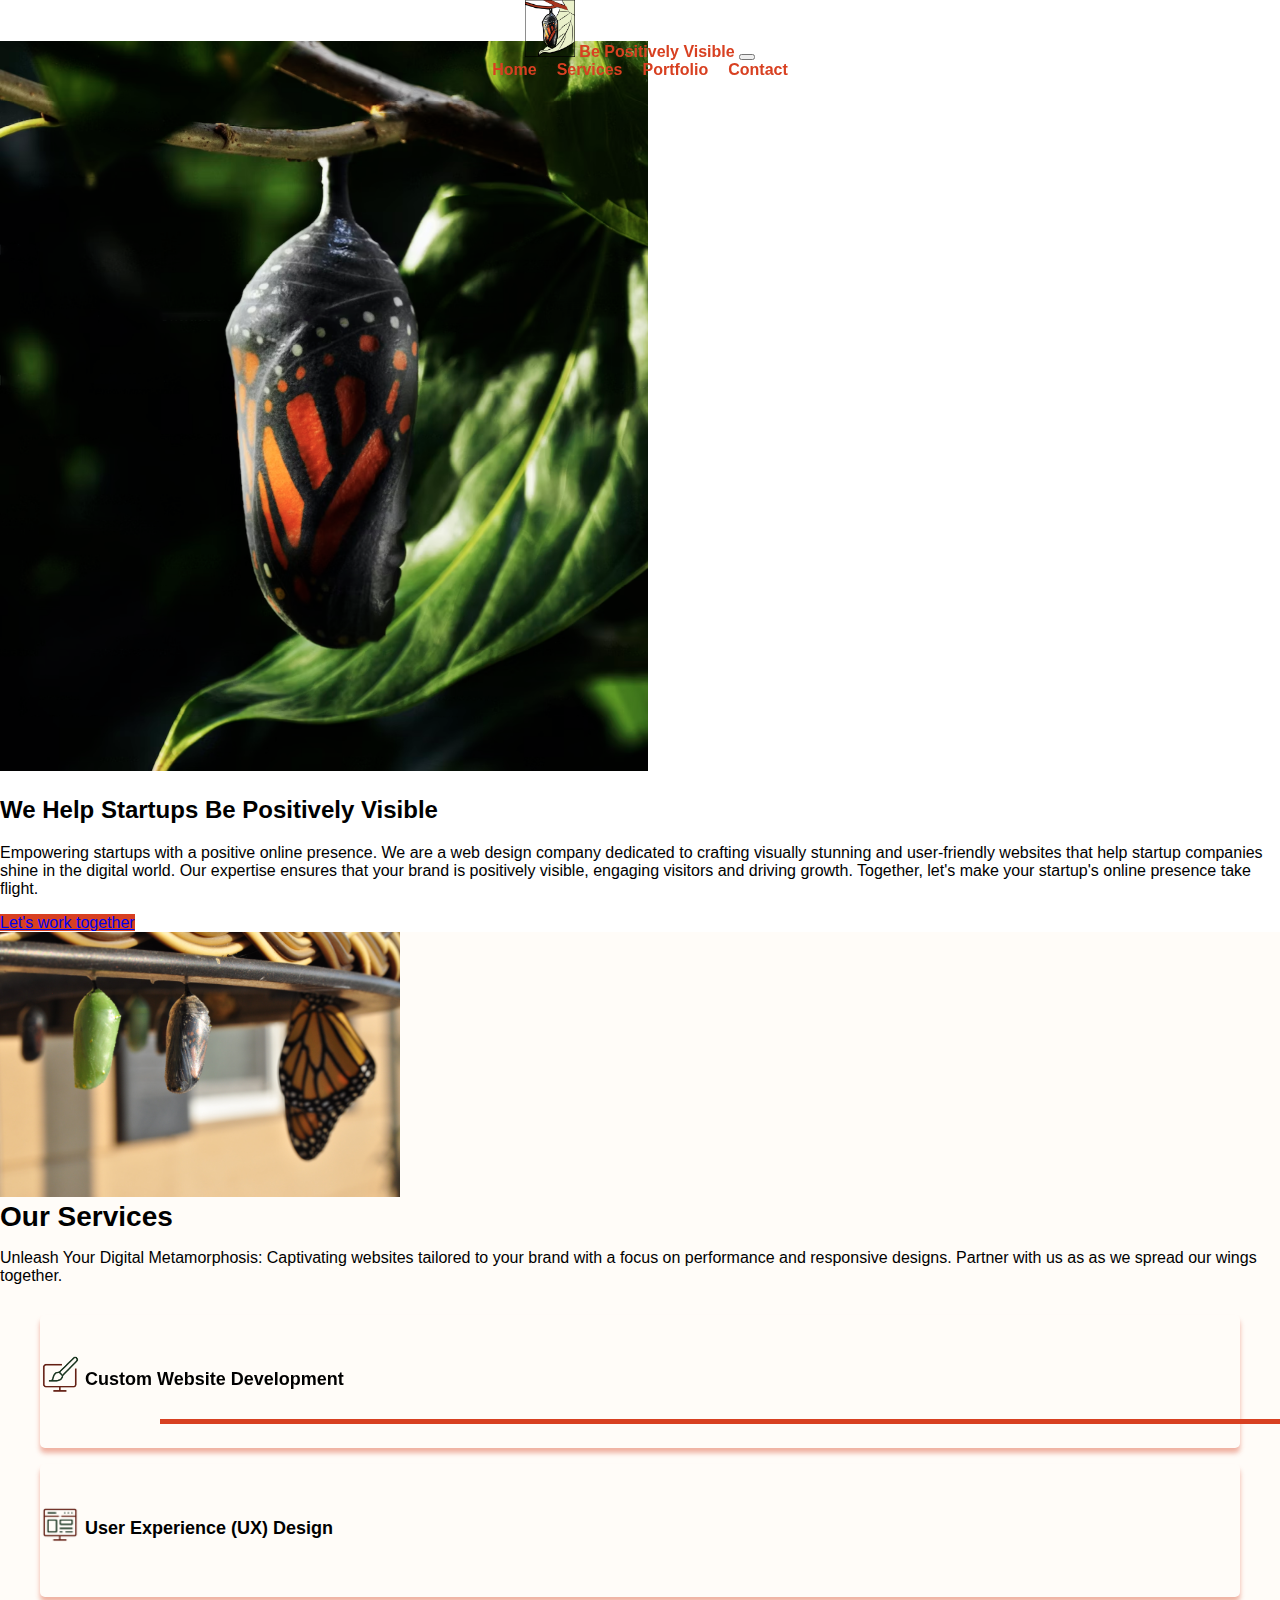
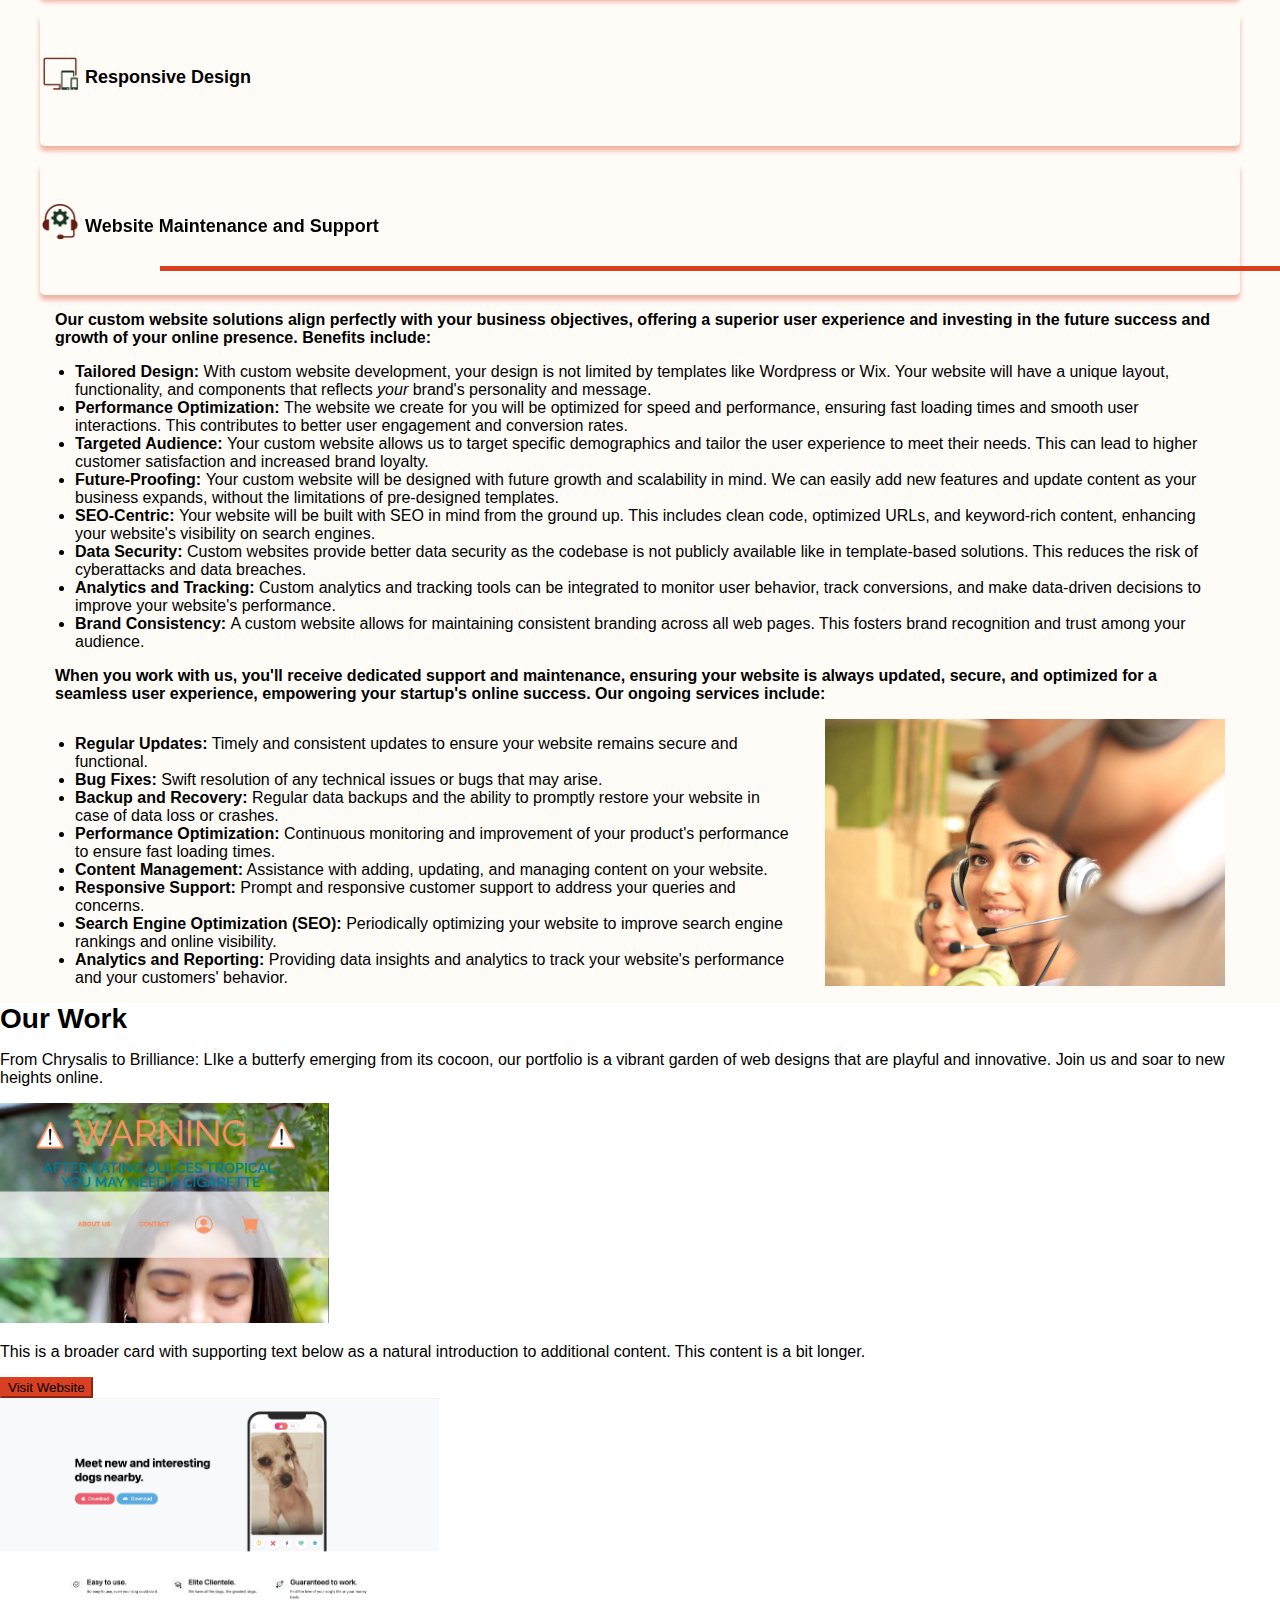
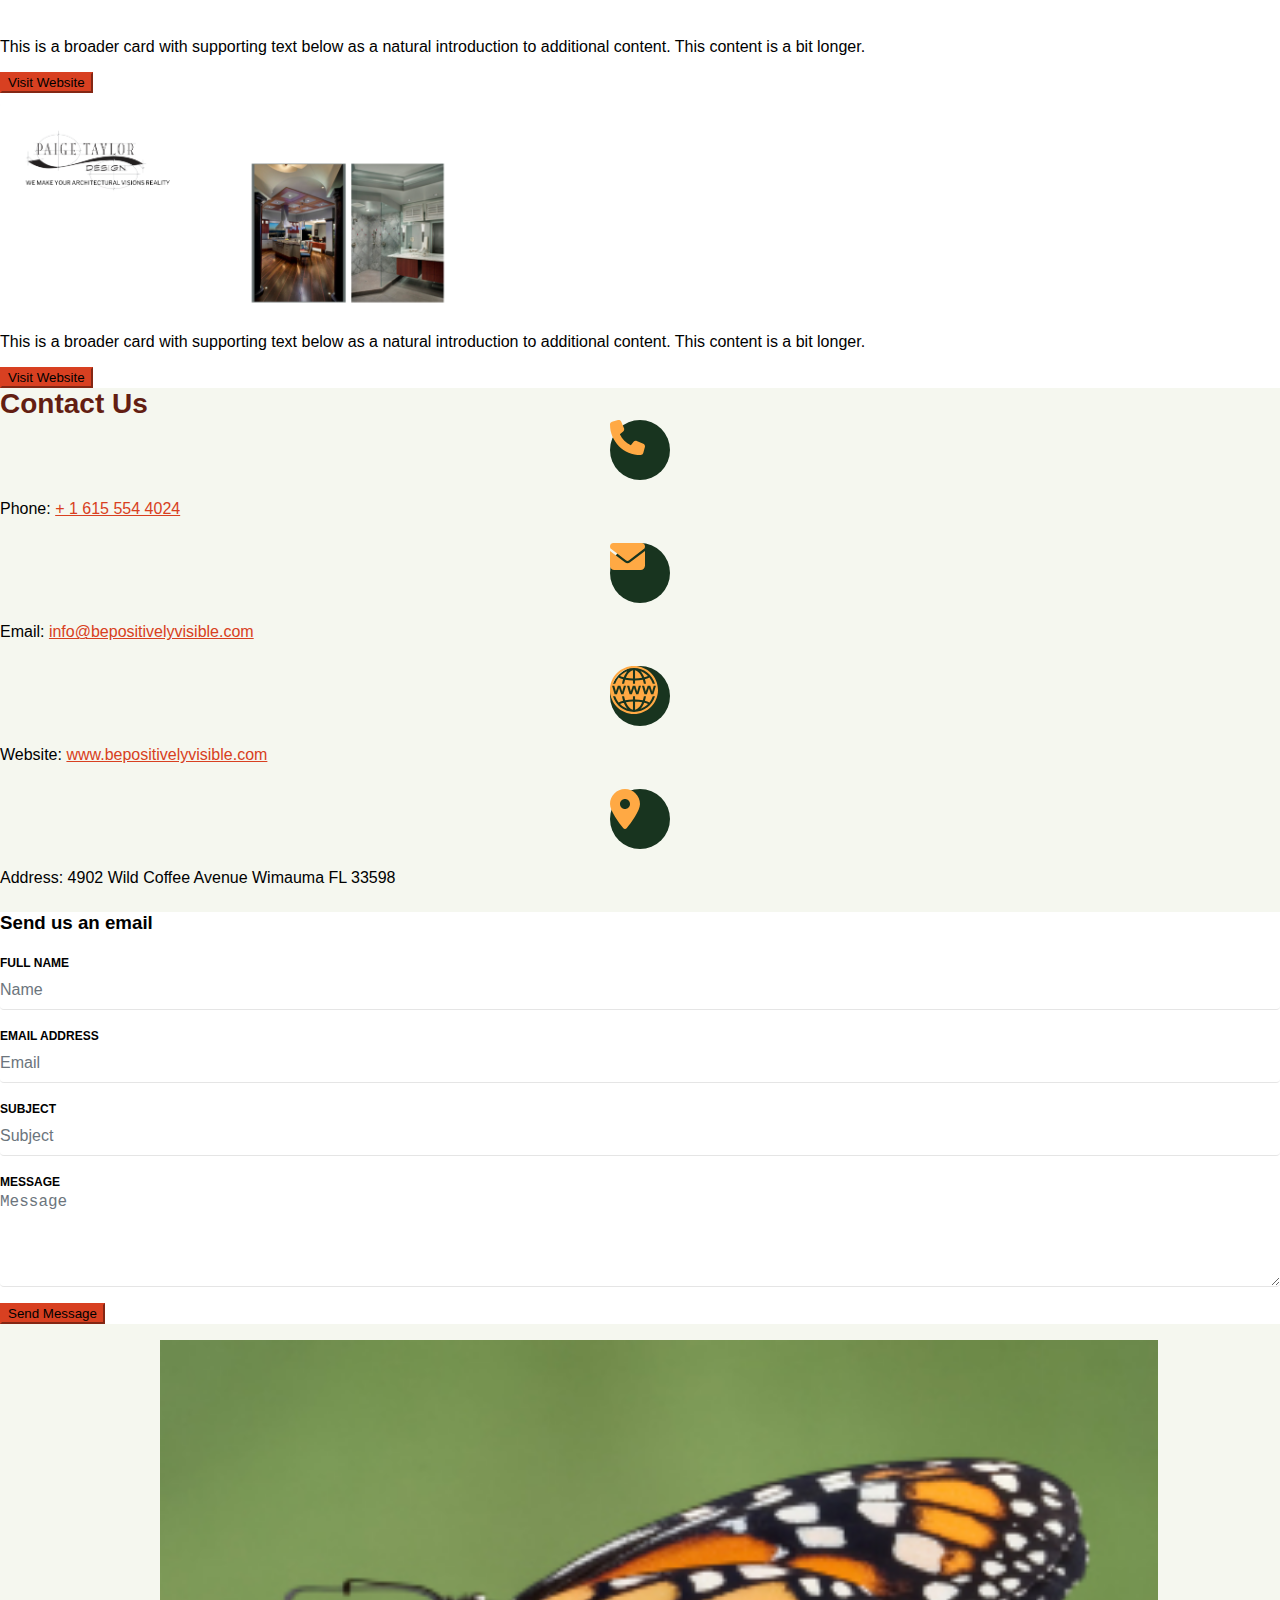
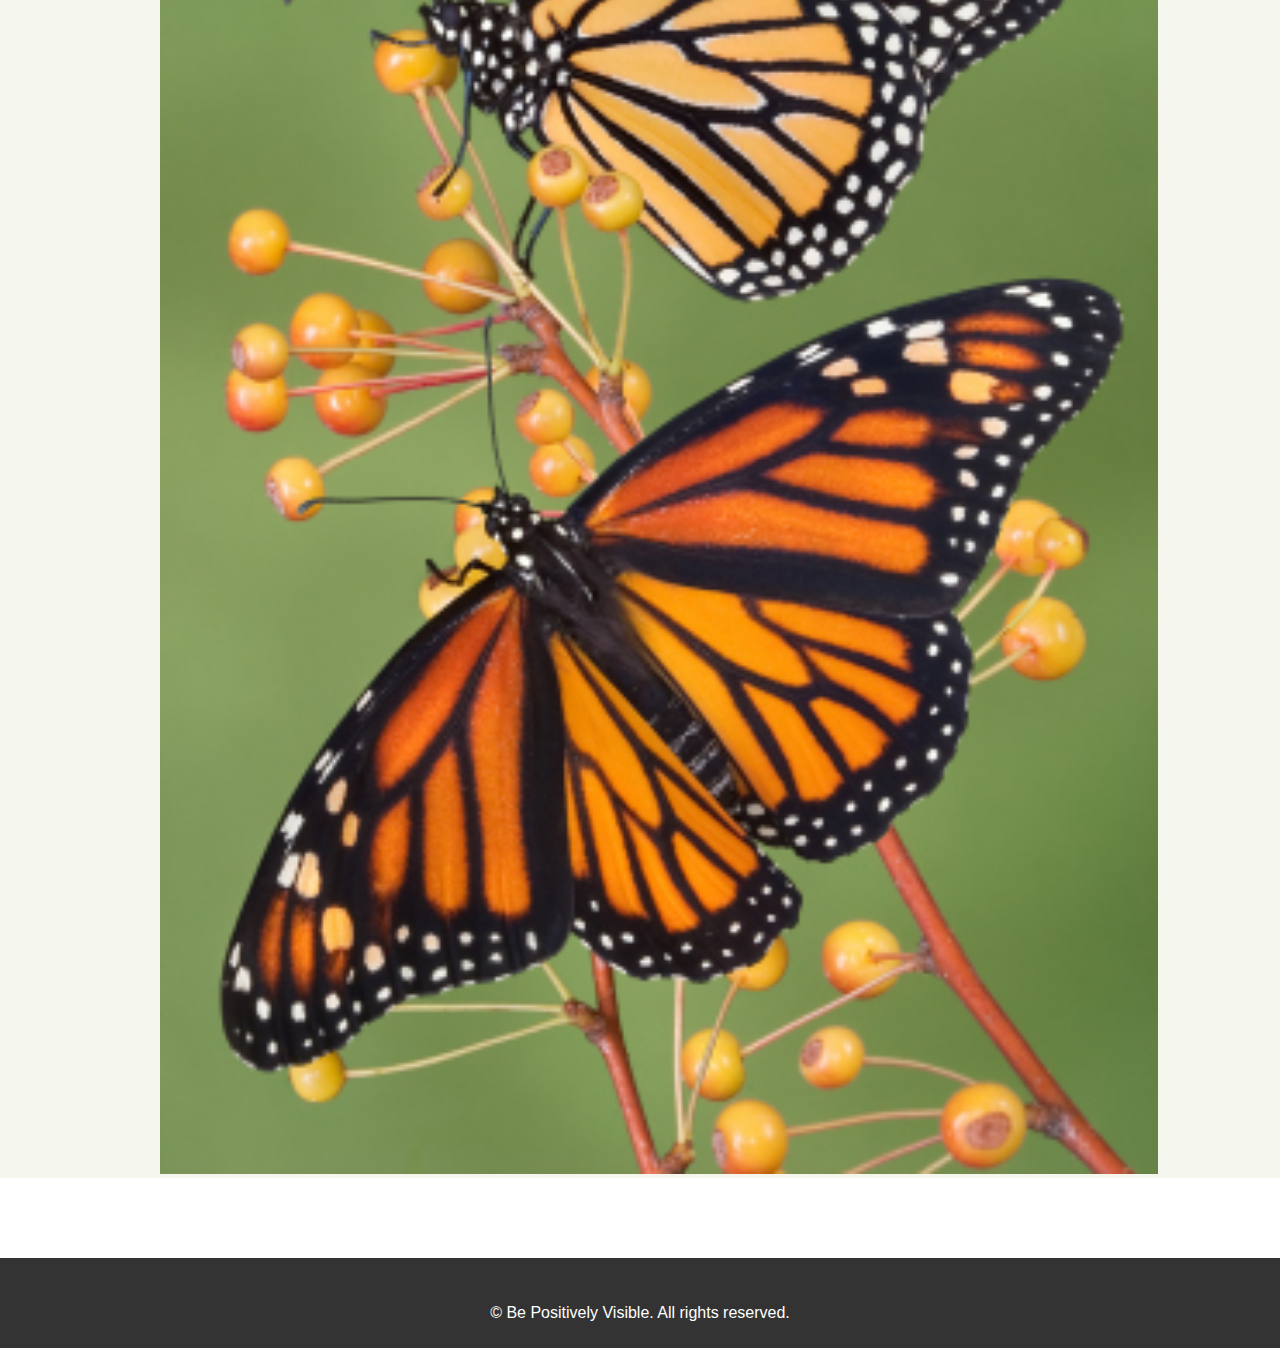
==== commit 95828208: "tweak navbar" ====
--- a/index.html
+++ b/index.html
@@ -11,44 +11,39 @@
 </head>
 
 <body>
-    <header>
-        <!-- Navbar Section -->
-        <nav class="navbar navbar-expand-lg navbar-light bg-light fixed-top shadow">
-            <div class="container-fluid">
-                <a href="#hero-section">
-                    <img loading="lazy" src="images/cocoon.png" class="logo-image small-image ms-5" alt="butterfly cocoon" />
-                </a>
-                <a class="navbar-brand p-3" href="#hero-section">Be Positively Visible</a>
-                <button class="navbar-toggler" type="button" data-bs-toggle="collapse" data-bs-target="#navbarNav"
-                    aria-controls="navbarNav" aria-expanded="false" aria-label="Toggle navigation">
-                    <span class="navbar-toggler-icon"></span>
-                </button>
-                <div class="collapse navbar-collapse justify-content-center" id="navbarNav">
-                    <ul class="navbar-nav ml-auto">
-                        <li class="nav-item">
-                            <a class="nav-link" href="#hero-section">Home</a>
-                        </li>
-                        <li class="nav-item">
-                            <a class="nav-link" href="#services-section" data-offset="500">Services</a>
-                        </li>
-
-                        <li class="nav-item">
-                            <a class="nav-link" href="#portfolio-section">Portfolio</a>
-                        </li>
-                        <li class="nav-item">
-                            <a class="nav-link" href="#">About</a>
-                        </li>
-                        <li class="nav-item">
-                            <a class="nav-link" href="#">Testimonials</a>
-                        </li>
-                        <li class="nav-item">
-                            <a class="nav-link" href="#">Contact</a>
-                        </li>
-                    </ul>
-                </div>
-            </div>
-        </nav>
-    </header>
+<header>
+    <!-- Navbar Section -->
+    <nav class="navbar navbar-expand-lg navbar-light bg-light fixed-top shadow">
+        <div class="container-fluid">
+            <a href="#hero-section">
+                <img loading="lazy" src="images/cocoon.png" class="logo-image small-image ms-5"
+                    alt="butterfly cocoon" />
+            </a>
+            <a class="navbar-brand p-3" href="#hero-section">Be Positively Visible</a>
+            <button class="navbar-toggler" type="button" data-bs-toggle="collapse" data-bs-target="#navbarNav"
+                aria-controls="navbarNav" aria-expanded="false" aria-label="Toggle navigation">
+                <span class="navbar-toggler-icon"></span>
+            </button>
+            <div class="collapse navbar-collapse justify-content-end" id="navbarNav">
+                <ul class="navbar-nav">
+                    <li class="nav-item">
+                        <a class="nav-link" href="#hero-section">Home</a>
+                    </li>
+                    <li class="nav-item">
+                        <a class="nav-link" href="#services-section">Services</a>
+                    </li>
+                    <li class="nav-item">
+                        <a class="nav-link" href="#portfolio-section">Portfolio</a>
+                    </li>
+                    <li class="nav-item">
+                        <a class="nav-link" href="#contact-section">Contact</a>
+                    </li>
+                </ul>
+            </div>
+        </div>
+    </nav>
+</header>
+
 
     <!-- Hero Section -->
     <div class="container col-xxl-8 py-3" id="hero-section">
@@ -94,7 +89,6 @@
 
     <!-- Services Section -->
     <div class="container-fluid mt-5" id="services-section">
-
         <section class="py-0 text-center container">
             <div class="row py-lg-5 d-flex align-items-center">
                 <div class="col-lg-6 col-md-6 order-md-1">
@@ -104,9 +98,9 @@
                 <div class="col-lg-5 col-md-5 order-md-2">
                     <h1 class="fw-light mb-4">Our Services</h1>
                     <p class="lead text-body-secondary">
-                        From Chrysalis to Brilliance: Like a butterfly emerging from its cocoon, our portfolio is a
-                        vibrant
-                        garden of web designs that are playful and innovative. Join us as we spread our wings.
+                        Unleash Your Digital Metamorphosis: Captivating websites tailored to your brand with a focus on
+                        performance and responsive designs. Partner with us as as we spread our
+                        wings together.
                     </p>
                 </div>
             </div>
@@ -117,39 +111,38 @@
             <div class="row">
                 <div class="col-lg-3 col-md-3 col-sm-3 col-xs-12" style="margin: 0 auto">
                     <section id="tab-menu" style="margin-top: 30px">
-                        <div class="tab-menu active" id="point1">
+                        <div class="tab-menu rounded-5" id="point1">
                             <img src="./images/customdesign.png" width="70">
                             <h4 class="fw-light mb-4">Custom Website Development</h4>
                         </div>
-                        <div class="tab-menu" id="point2">
+                        <div class="tab-menu rounded-5" id="point2">
                             <img src="./images/uxdesign.png" width="70">
                             <h4 class="fw-light mb-4">User Experience (UX) Design</h4>
                         </div>
-                        <div class="tab-menu" id="point3">
+                        <div class="tab-menu rounded-5" id="point3">
                             <img src="./images/responsivedesign.png" width="70">
                             <h4 class="fw-light mb-4">Responsive Design</h4>
                         </div>
-                        <div class="tab-menu" id="point4">
+                        <div class="tab-menu rounded-5 active animate-underline" id="point4">
                             <img src="./images/support.png" width="70">
                             <h4 class="fw-light mb-4">Website Maintenance and Support</h4>
                         </div>
                     </section>
                 </div>
 
-                <div class="col-lg-9 col-md-9 col-sm-9 col-xs-12 mt-3" id="content">
+                <div class="col-lg-9 col-md-9 col-sm-9 col-xs-12 mt-5" id="content">
                     <!-- Content for point1 -->
-                    <div class="tab-content" id="content-point1">
-                        <p><strong>Our website solutions will align perfectly with your business objectives and
-                                provide a
-                                superior user experience for your audience. It's an investment in the future success and
-                                growth
-                                of your online presence and offers benefits, including:</strong></p>
+                    <div class="tab-content" id="content-point1" style="display: none;">
+                        <p><strong>Our custom website solutions align perfectly with your business objectives, offering
+                                a superior user experience and
+                                investing in the future success and growth of your online presence. Benefits
+                                include:</strong></p>
                         <ul>
                             <li><span><strong>Tailored Design: </strong></span>With custom website development, your
                                 design is not limited by
-                                templates like Wordpress.
-                                Your website will have a unique layout, color scheme, functionality, and typography that
-                                reflects your brand's
+                                templates like Wordpress or Wix.
+                                Your website will have a unique layout, functionality, and components that
+                                reflects <em>your </em>brand's
                                 personality and message.</li>
                             <li><span><strong>Performance Optimization: </strong></span>The website we create for
                                 you will be optimized for speed and performance,
@@ -163,11 +156,6 @@
                                 the user experience to meet their needs. This can lead to higher customer satisfaction
                                 and
                                 increased brand loyalty.</li>
-                            <li><span><strong>Integration of Advanced Features: </strong></span>Custom development
-                                enables the integration of advanced
-                                features and functionalities specific to your industry and business goals. Examples
-                                include
-                                custom calculators, interactive maps, and personalized user accounts.</li>
                             <li><span><strong>Future-Proofing: </strong></span>Your custom website will be
                                 designed with future growth and scalability in
                                 mind.
@@ -196,23 +184,138 @@
                     </div>
 
                     <!-- Content for point2 -->
-                    <div class="tab-content" id="content-point2">
-                        <p>This is the content for User Experience (UX) Design.</p>
+                    <div class="tab-content" id="content-point2" style="display: none;">
+
+                        <p><strong>A crucial quality of our products is a positive and engaging user
+                                experience (UX) design that
+                                leads to higher user satisfaction,
+                                increased user retention, and improved overall product success for you and your
+                                customers.</strong></p>
+                        <ul>
+                            <li><strong>User-Centric:</strong> Our UX designs always place the needs and preferences of
+                                your target audience at
+                                the center of the design
+                                process, ensuring that your product is intuitive and easy to use.</li>
+                            <li><strong>Usability:</strong> A key quality each of our UX designs is ensuring that the
+                                product is
+                                highly usable, allowing your
+                                visitors to complete tasks efficiently and effectively without frustration.</li>
+                            <li><strong>Accessibility:</strong> Our designers aim to create inclusive experiences that
+                                are accessible to all of your customers, including those with disabilities, ensuring
+                                equal access and usability.</li>
+                            <li><strong>Consistency:</strong> Consistency in design elements, interactions, and
+                                terminology throughout your
+                                product will help your users build a mental model and enhances their ability to navigate
+                                and
+                                understand your product's interface.
+                            </li>
+                            <li><strong>Simplicity:</strong> Simplicity in your design will reduce cognitive load and
+                                make it
+                                easier for your audience to
+                                understand the product's functionality and achieve their goals with your company.</li>
+                            <li><strong>Visual Appeal:</strong> Your startup will Be Positively Visible with an
+                                aesthetically pleasing design which will enhance your customer's
+                                engagement and positive
+                                perceptions of your product and your brand, encouraging them to spend more time
+                                interacting with it.
+                            </li>
+                            <li><strong>Feedback, Guidance, and Intuitiveness:</strong> Your product will provide
+                                clear and timely feedback to
+                                your audience when they perform actions, helping them understand your system's response
+                                and
+                                guiding their interactions.
+                                It will anticipate their expectations and behavior, making your digital presence
+                                feel intuitive and natural to
+                                use.
+                            </li>
+                        </ul>
                     </div>
 
                     <!-- Content for point3 -->
-                    <div class="tab-content" id="content-point3">
-                        <p>This is the content for Responsive Design for Smaller Devices.</p>
+                    <div class="tab-content" id="content-point3" style="display: none;">
+                        <p><strong>Each of our products have a responsive design,
+                                allowing websites to adapt seamlessly to different devices and browsers, enhancing your
+                                user's
+                                experience, and
+                                improving overall accessibility. For a
+                                demonstration of this, please view this website with different screen or browser
+                                sizes.</strong></p>
+                        <ul>
+                            <li><strong>Fluid Grid Layout:</strong> Your responsive website will use a fluid grid
+                                system that
+                                adapts its layout based on
+                                your individual user's screen size, ensuring your content displays proportionally on
+                                different devices and enabling more advanced and precise control over the website's
+                                responsiveness and alignment.
+                            </li>
+                            <li><strong>Media Queries:</strong> Media queries will enable your website to detect your
+                                customer's
+                                device and adjust its styling
+                                accordingly, optimizing the experience for various screen sizes.</li>
+                            <li><strong>Adaptive Images &amp; Typography:</strong> Images and typography are
+                                automatically
+                                adjusted to fit various screen sizes, maintaining optimal display quality and
+                                readability across different devices.</li>
+                            <li><strong>Mobile Navigation:</strong> Our responsive designs implement mobile-friendly
+                                navigation, such as hamburger menus
+                                or collapsible navigation bars, to enhance usability on smaller screens.</li>
+                            <li><strong>Touchscreen Optimization:</strong> Buttons and interactive elements are designed
+                                with touch-friendly
+                                dimensions to accommodate users accessing the website on touchscreens.</li>
+                            <li><strong>Optimized Performance:</strong> Your product's responsive design will prioritize
+                                performance by
+                                loading appropriate image sizes
+                                and minimizing unnecessary resources on smaller devices.</li>
+                            <li><strong>Cross-Browser Compatibility:</strong> Your final product will be tested across
+                                various web browsers and devices
+                                to ensure consistent and optimal performance across different platforms.</li>
+                        </ul>
                     </div>
 
                     <!-- Content for point4 -->
-                    <div class="tab-content" id="content-point4">
-                        <p>This is the content for Website Maintenance and Support.</p>
-                    </div>
-                </div>
-
-
-
+                    <div class="tab-content" id="content-point4" style="display: block;">
+                        <div class="row">
+                            <div class="col-lg-12">
+                                <p><strong>When you work with us, you'll receive dedicated support and maintenance,
+                                        ensuring your website is
+                                        always updated, secure, and optimized for a seamless user experience, empowering
+                                        your startup's
+                                        online success. Our ongoing services include:</strong></p>
+                            </div>
+                        </div>
+                        <div class="maintenance">
+                            <!-- Your image here -->
+                            <img loading="lazy" src="./images/customer-support.jpg" alt="Image"
+                                class="maint-img rounded-5">
+                            <ul class="maint-list">
+                                <li><strong>Regular Updates:</strong> Timely and consistent updates to ensure your
+                                    website remains secure and
+                                    functional.</li>
+                                <li><strong>Bug Fixes:</strong> Swift resolution of any technical issues or bugs that
+                                    may arise.</li>
+                                <li><strong>Backup and Recovery:</strong> Regular data backups and the ability to
+                                    promptly restore your website in case of
+                                    data loss or crashes.</li>
+                                <li><strong>Performance Optimization:</strong> Continuous monitoring and improvement of
+                                    your product's performance to
+                                    ensure fast loading times.</li>
+                                <li><strong>Content Management:</strong> Assistance with adding, updating, and managing
+                                    content on your website.
+                                </li>
+                                <li><strong>Responsive Support:</strong> Prompt and responsive customer support to
+                                    address your queries and concerns.
+                                </li>
+                                <li><strong>Search Engine Optimization (SEO):</strong> Periodically optimizing your
+                                    website to improve
+                                    search engine rankings
+                                    and online visibility.</li>
+                                <li><strong>Analytics and Reporting:</strong> Providing data insights and analytics to
+                                    track your website's performance
+                                    and your customers' behavior.</li>
+                            </ul>
+                        </div>
+                    </div>
+                </div>
             </div>
         </div>
     </div>
@@ -231,8 +334,8 @@
                     <h1 class="fw-light mb-4">Our Work</h1>
                     <p class="lead text-body-secondary">
                         From Chrysalis to Brilliance: LIke a butterfy emerging from its cocoon, our portfolio is a
-                        vibrant garden of web designs that are playful and innovative. Join us as as we spread our
-                        wings.
+                        vibrant garden of web designs that are playful and innovative. Join us and soar to new
+                        heights online.
                     </p>
                     <!-- <p>
                             <a href="#" class="btn btn-primary my-2">The main call to action</a>
@@ -287,7 +390,7 @@
             </div>
             <div class="col">
                 <div class="card h-100 shadow-sm rounded-5">
-                    <img src="./images/paigetaylor.png" class="card-image card-img-top rounded-5 mt-3" alt="...">
+                    <img src="./images/paigetaylor.png" class="card-image card-img-top rounded-5" alt="...">
                     <div class="card-body">
                         <p class="card-text">
                             This is a broader card with supporting text below as a natural introduction to
@@ -308,6 +411,20 @@
             </div>
         </div>
     </div>
+
+
+
+
+
+
+
+
+
+
+
+
+
+
 
 
 
@@ -396,21 +513,22 @@
                                                 <div class="col-md-12">
                                                     <div class="form-group">
                                                         <label class="label" for="subject">Subject</label>
-                                                        <input type="text" class="form-control" name="subject" id="subject"
-                                                            placeholder="Subject">
+                                                        <input type="text" class="form-control" name="subject"
+                                                            id="subject" placeholder="Subject">
                                                     </div>
                                                 </div>
                                                 <div class="col-md-12">
                                                     <div class="form-group">
                                                         <label class="label" for="#">Message</label>
-                                                        <textarea name="message" class="form-control" id="message" cols="30"
-                                                            rows="4" placeholder="Message"></textarea>
+                                                        <textarea name="message" class="form-control" id="message"
+                                                            cols="30" rows="4" placeholder="Message"></textarea>
                                                     </div>
                                                 </div>
 
                                                 <div class="col-md-12">
                                                     <div class="form-group">
-                                                        <input type="submit" value="Send Message" class="btn btn-primary">
+                                                        <input type="button" value="Send Message"
+                                                            class="btn btn-primary">
                                                         <div class="submitting"></div>
                                                     </div>
                                                 </div>
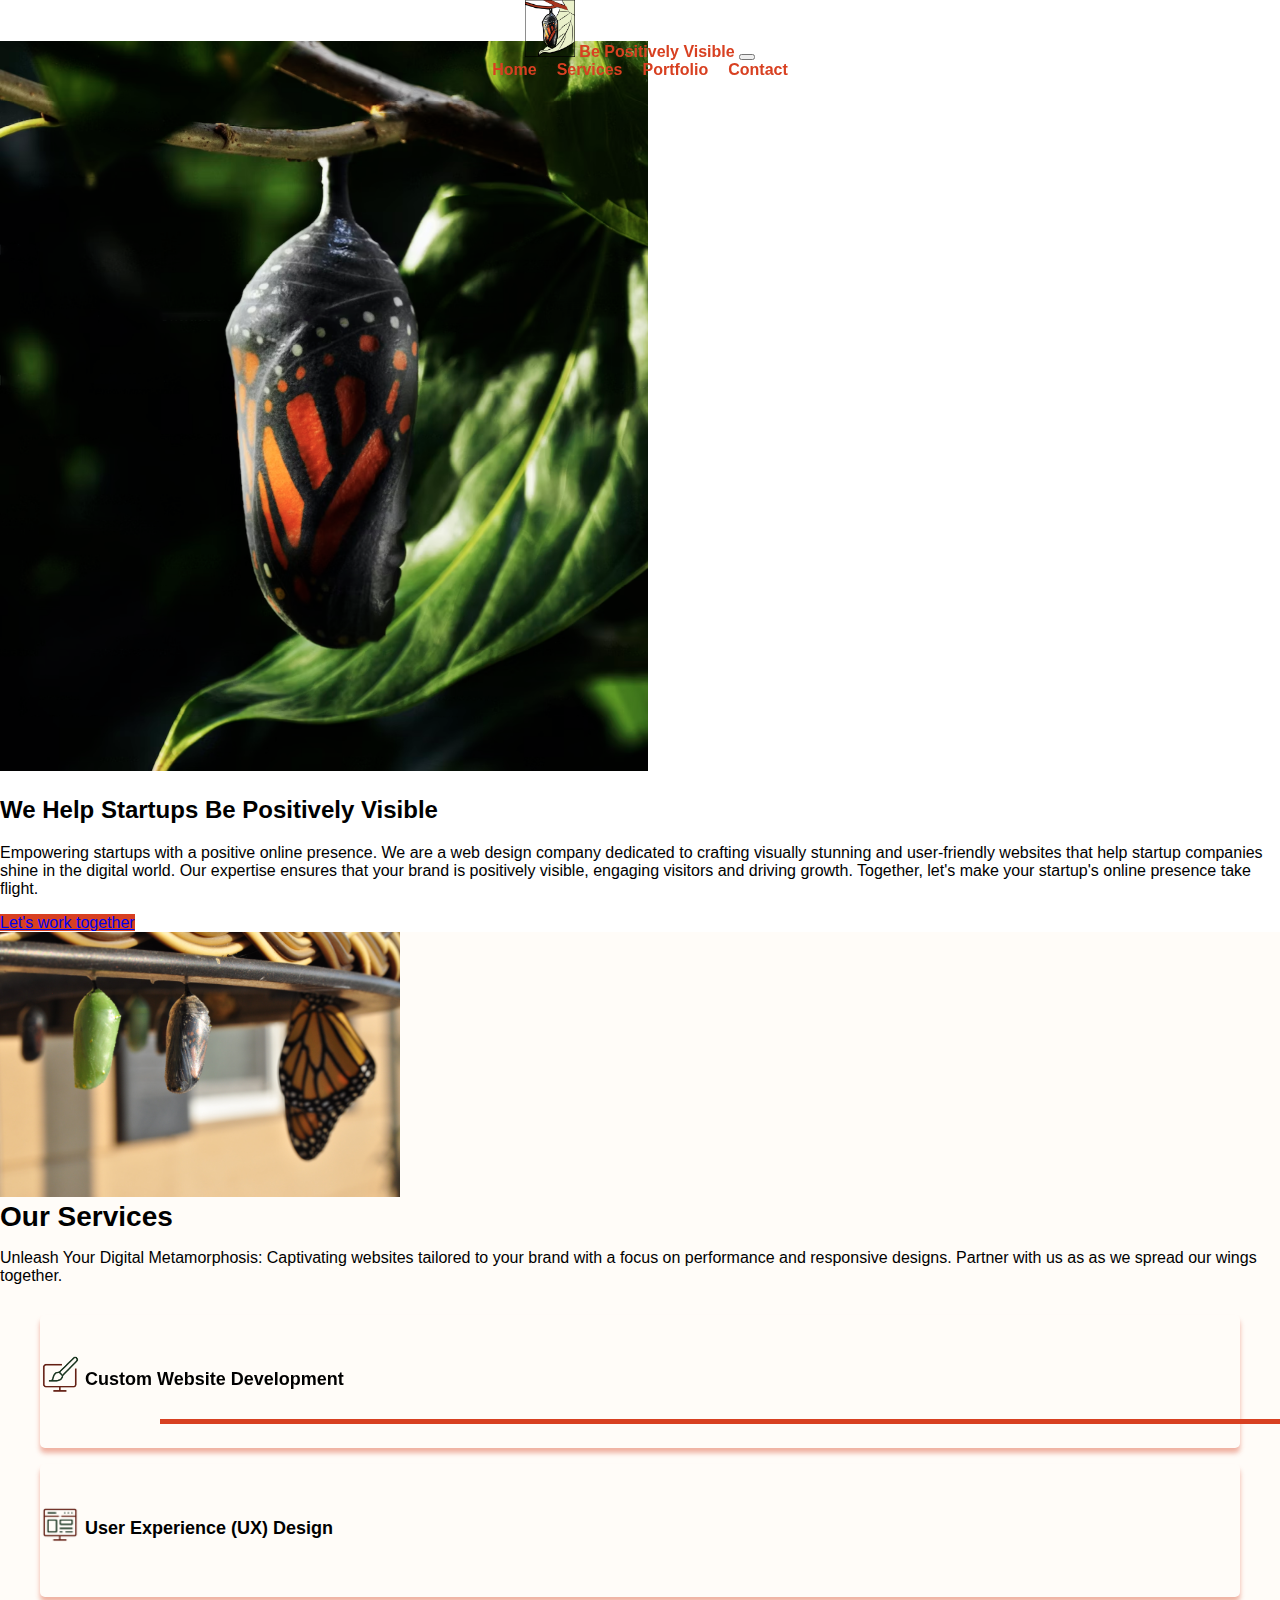
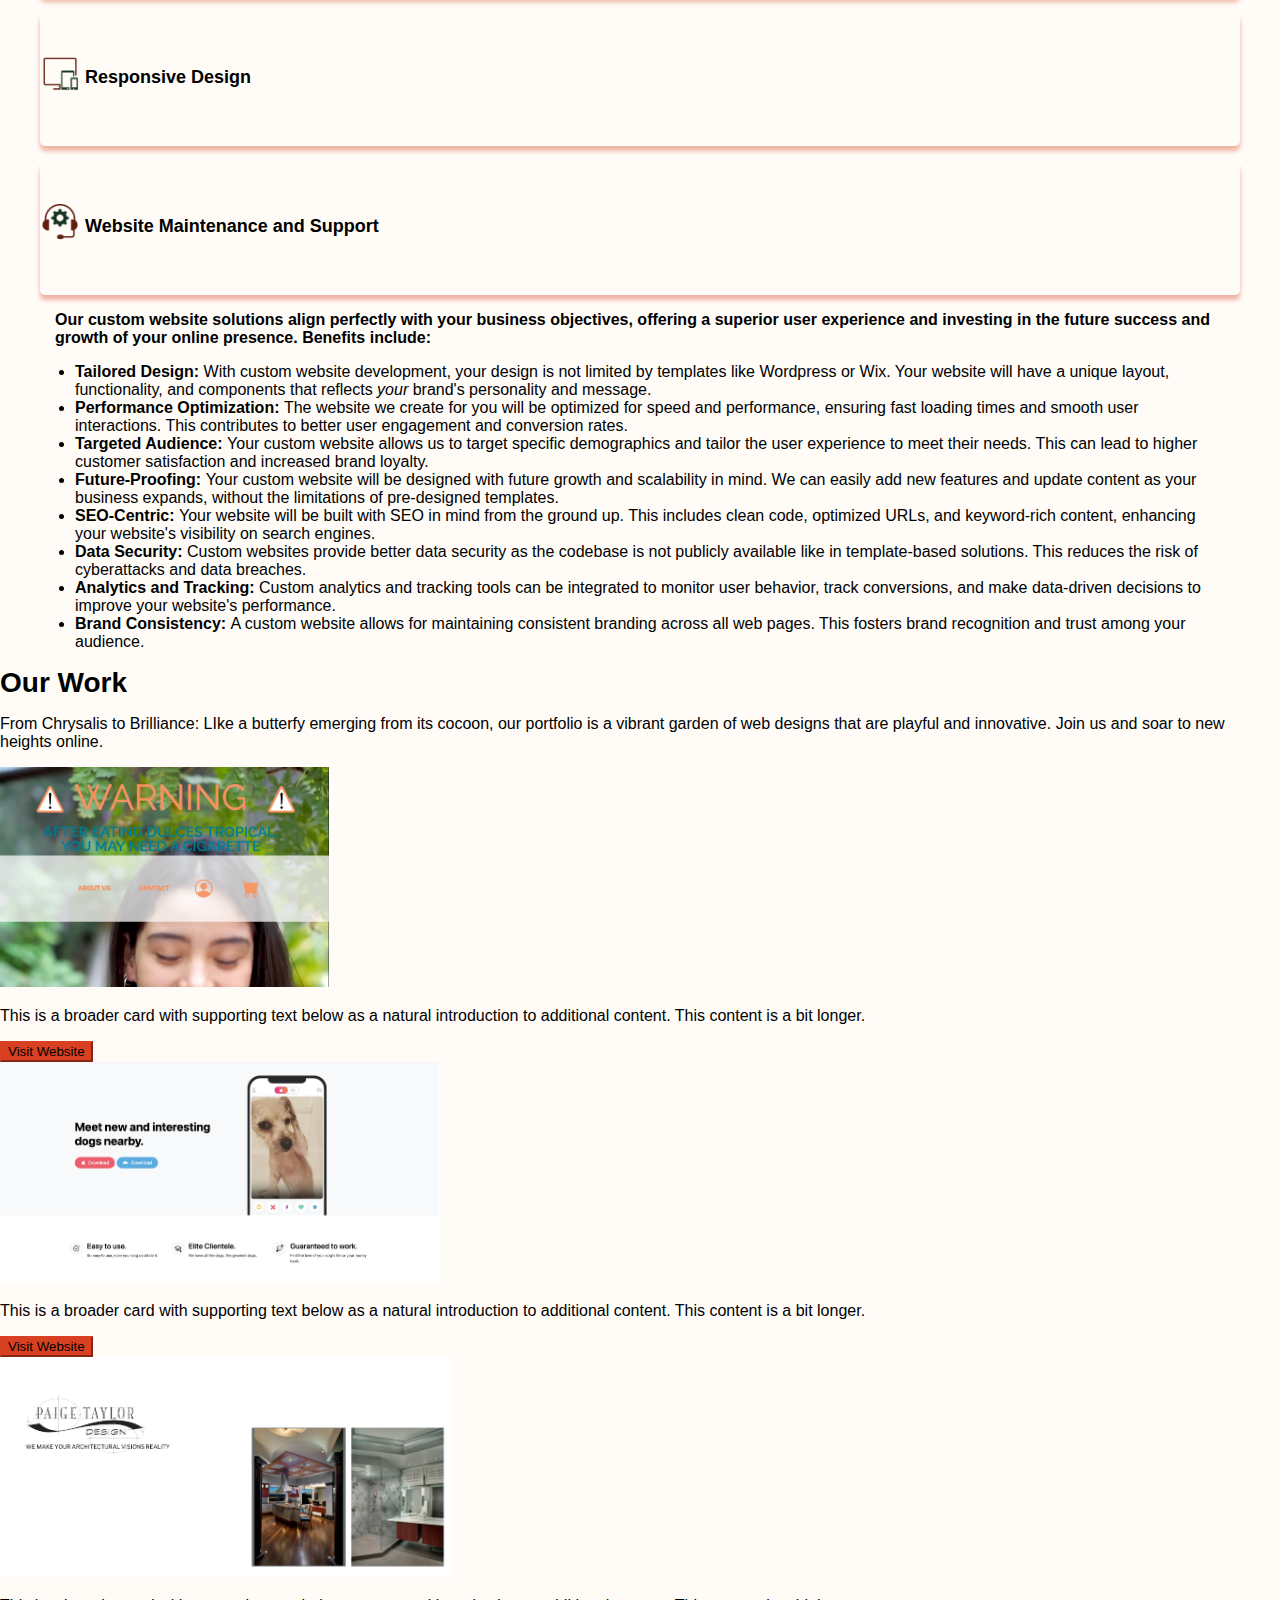
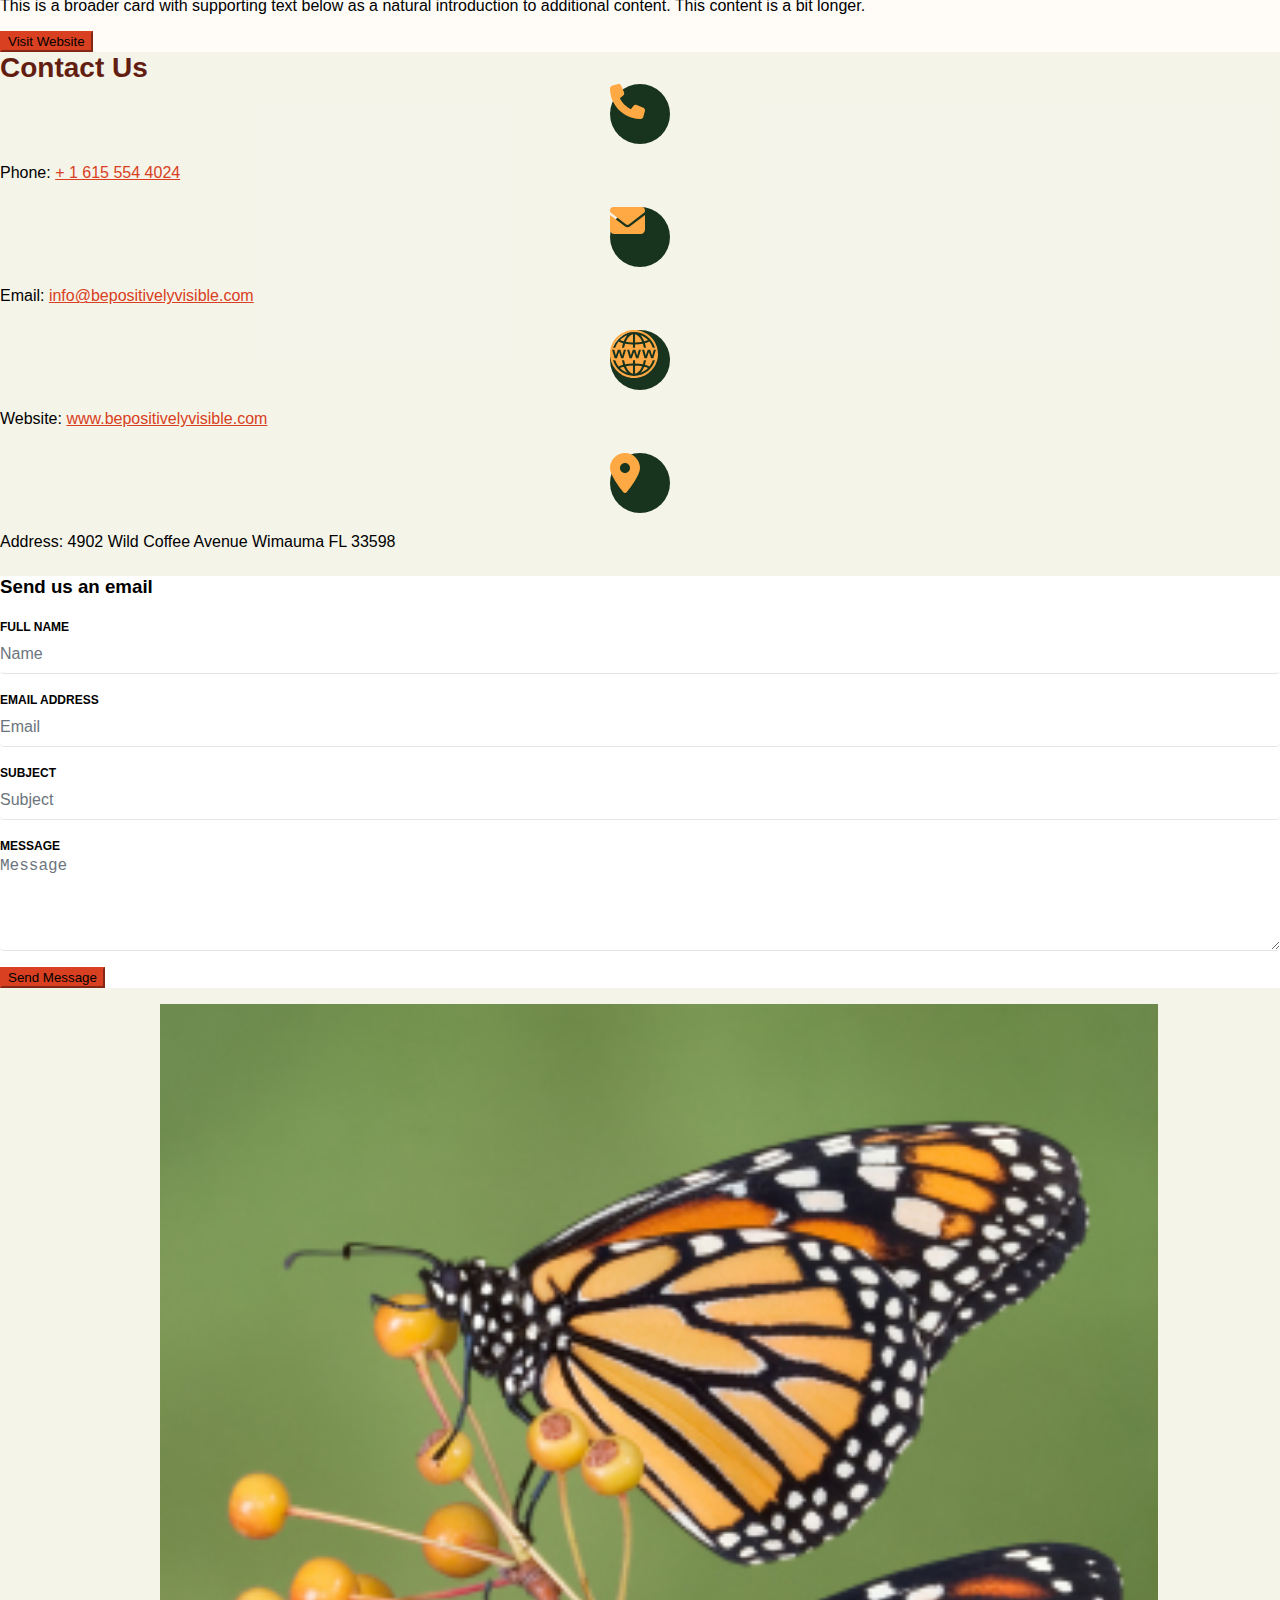
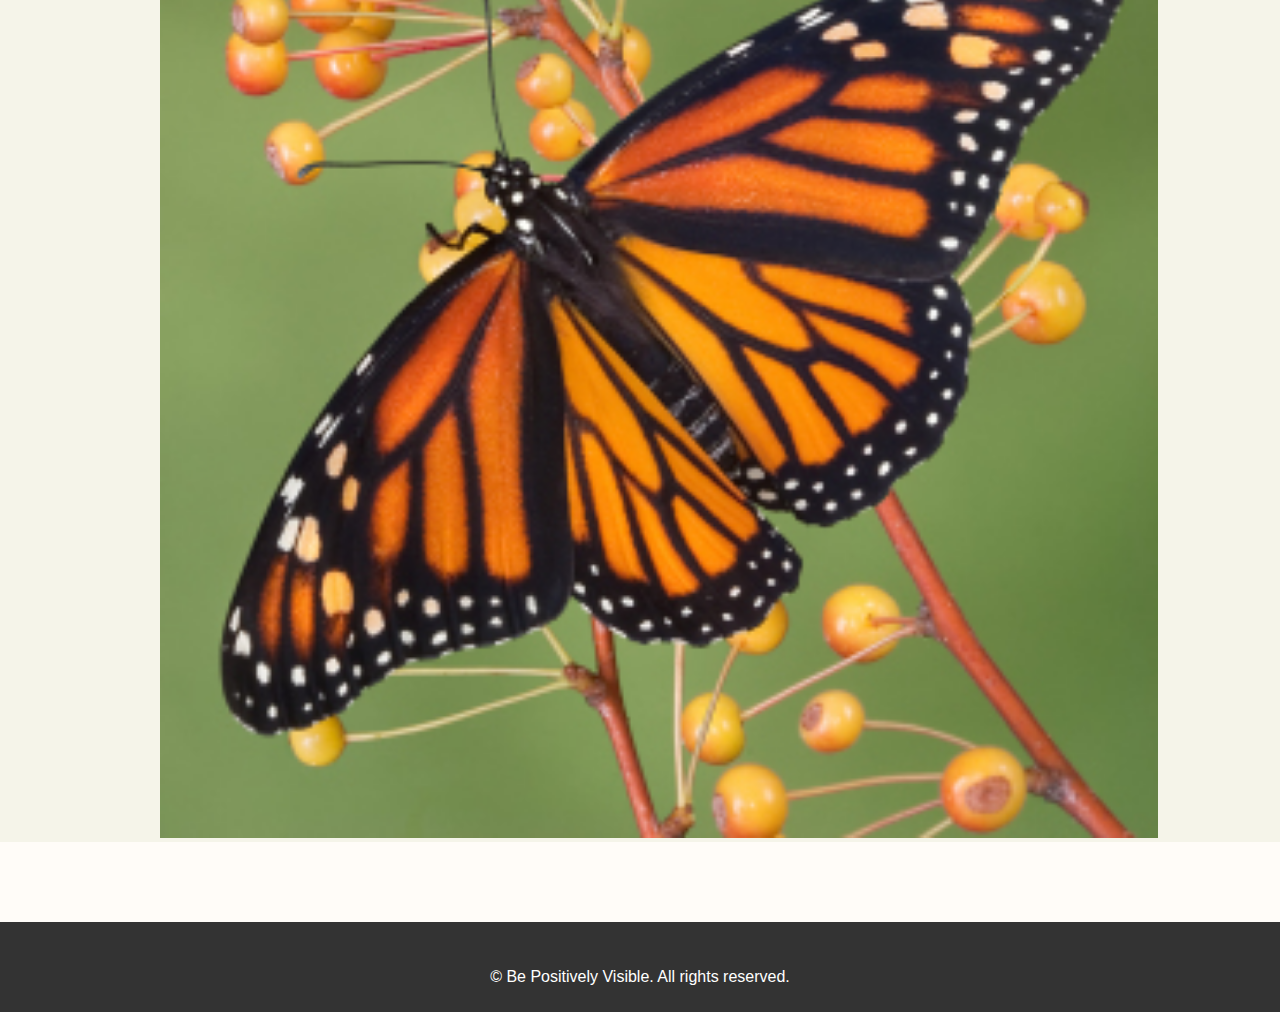
==== commit e38a54d9: "fix the weirdness with the service section" ====
--- a/index.html
+++ b/index.html
@@ -86,234 +86,231 @@
 
 
 
-
-    <!-- Services Section -->
-    <div class="container-fluid mt-5" id="services-section">
-        <section class="py-0 text-center container">
-            <div class="row py-lg-5 d-flex align-items-center">
-                <div class="col-lg-6 col-md-6 order-md-1">
-                    <img loading="lazy" src="./images/butterfly-cocoons.jpg" width="400px" alt="cocoons and a butterfly"
-                        class="d-block mx-auto img-fluid rounded-5" style="min-width: 200px;">
-                </div>
-                <div class="col-lg-5 col-md-5 order-md-2">
-                    <h1 class="fw-light mb-4">Our Services</h1>
-                    <p class="lead text-body-secondary">
-                        Unleash Your Digital Metamorphosis: Captivating websites tailored to your brand with a focus on
-                        performance and responsive designs. Partner with us as as we spread our
-                        wings together.
-                    </p>
-                </div>
-            </div>
-        </section>
-
-        <div class="pb-5" style="max-width: 1200px; min-width: 300px; margin: 0 auto">
-
-            <div class="row">
-                <div class="col-lg-3 col-md-3 col-sm-3 col-xs-12" style="margin: 0 auto">
-                    <section id="tab-menu" style="margin-top: 30px">
-                        <div class="tab-menu rounded-5" id="point1">
-                            <img src="./images/customdesign.png" width="70">
-                            <h4 class="fw-light mb-4">Custom Website Development</h4>
+<!-- Services Section -->
+<div class="container-fluid mt-5" id="services-section">
+
+    <section class="py-0 text-center container">
+        <div class="row py-lg-5 d-flex align-items-center">
+            <div class="col-lg-6 col-md-6 order-md-1">
+                <img loading="lazy" src="./images/butterfly-cocoons.jpg" width="400px" alt="cocoons and a butterfly"
+                    class="d-block mx-auto img-fluid rounded-5" style="min-width: 200px;">
+            </div>
+            <div class="col-lg-5 col-md-5 order-md-2">
+                <h1 class="fw-light mb-4">Our Services</h1>
+                <p class="lead text-body-secondary">
+                    Unleash Your Digital Metamorphosis: Captivating websites tailored to your brand with a focus on
+                    performance and responsive designs. Partner with us as as we spread our
+                    wings together.
+                </p>
+            </div>
+        </div>
+    </section>
+
+    <div class="pb-5" style="max-width: 1200px; min-width: 300px; margin: 0 auto">
+
+        <div class="row">
+            <div class="col-lg-3 col-md-3 col-sm-3 col-xs-12" style="margin: 0 auto">
+                <section id="tab-menu" style="margin-top: 30px">
+                    <div class="tab-menu active rounded-5" id="point1">
+                        <img src="./images/customdesign.png" width="70">
+                        <h4 class="fw-light mb-4">Custom Website Development</h4>
+                    </div>
+                    <div class="tab-menu rounded-5" id="point2">
+                        <img src="./images/uxdesign.png" width="70">
+                        <h4 class="fw-light mb-4">User Experience (UX) Design</h4>
+                    </div>
+                    <div class="tab-menu rounded-5" id="point3">
+                        <img src="./images/responsivedesign.png" width="70">
+                        <h4 class="fw-light mb-4">Responsive Design</h4>
+                    </div>
+                    <div class="tab-menu rounded-5" id="point4">
+                        <img src="./images/support.png" width="70">
+                        <h4 class="fw-light mb-4">Website Maintenance and Support</h4>
+                    </div>
+                </section>
+            </div>
+
+            <div class="col-lg-9 col-md-9 col-sm-9 col-xs-12 mt-5" id="content">
+                <!-- Content for point1 -->
+                <div class="tab-content" id="content-point1">
+                    <p><strong>Our custom website solutions align perfectly with your business objectives, offering
+                            a superior user experience and
+                            investing in the future success and growth of your online presence. Benefits
+                            include:</strong></p>
+                    <ul>
+                        <li><span><strong>Tailored Design: </strong></span>With custom website development, your
+                            design is not limited by
+                            templates like Wordpress or Wix.
+                            Your website will have a unique layout, functionality, and components that
+                            reflects <em>your </em>brand's
+                            personality and message.</li>
+                        <li><span><strong>Performance Optimization: </strong></span>The website we create for
+                            you will be optimized for speed and performance,
+                            ensuring
+                            fast loading times and smooth user interactions. This contributes to better user
+                            engagement
+                            and conversion rates.</li>
+                        <li><span><strong>Targeted Audience: </strong></span>Your custom website allows us to target
+                            specific demographics and
+                            tailor
+                            the user experience to meet their needs. This can lead to higher customer satisfaction
+                            and
+                            increased brand loyalty.</li>
+                        <li><span><strong>Future-Proofing: </strong></span>Your custom website will be
+                            designed with future growth and scalability in
+                            mind.
+                            We can easily add new features and update content as your business expands, without the
+                            limitations of pre-designed templates.</li>
+                        <li><span><strong>SEO-Centric: </strong></span>Your website will be built with SEO in
+                            mind from the ground up. This
+                            includes clean code, optimized URLs, and keyword-rich content, enhancing your website's
+                            visibility on search engines.</li>
+                        <li><span><strong>Data Security: </strong></span>Custom websites provide better data
+                            security as the codebase is not
+                            publicly
+                            available like in template-based solutions. This reduces the risk of cyberattacks and
+                            data
+                            breaches.</li>
+                        <li><span><strong>Analytics and Tracking: </strong></span>Custom analytics and tracking
+                            tools can be integrated to monitor
+                            user behavior, track conversions, and make data-driven decisions to improve your
+                            website's
+                            performance.</li>
+                        <li><span><strong>Brand Consistency: </strong></span>A custom website allows for maintaining
+                            consistent branding across
+                            all
+                            web pages. This fosters brand recognition and trust among your audience.</li>
+                    </ul>
+                </div>
+
+                <!-- Content for point2 -->
+                <div class="tab-content" id="content-point2">
+
+                    <p><strong>A crucial quality of our products is a positive and engaging user
+                            experience (UX) design that
+                            leads to higher user satisfaction,
+                            increased user retention, and improved overall product success for you and your
+                            customers.</strong></p>
+                    <ul>
+                        <li><strong>User-Centric:</strong> Our UX designs always place the needs and preferences of
+                            your target audience at
+                            the center of the design
+                            process, ensuring that your product is intuitive and easy to use.</li>
+                        <li><strong>Usability:</strong> A key quality each of our UX designs is ensuring that the
+                            product is
+                            highly usable, allowing your
+                            visitors to complete tasks efficiently and effectively without frustration.</li>
+                        <li><strong>Accessibility:</strong> Our designers aim to create inclusive experiences that
+                            are accessible to all of your customers, including those with disabilities, ensuring
+                            equal access and usability.</li>
+                        <li><strong>Consistency:</strong> Consistency in design elements, interactions, and
+                            terminology throughout your
+                            product will help your users build a mental model and enhances their ability to navigate
+                            and
+                            understand your product's interface.
+                        </li>
+                        <li><strong>Simplicity:</strong> Simplicity in your design will reduce cognitive load and
+                            make it
+                            easier for your audience to
+                            understand the product's functionality and achieve their goals with your company.</li>
+                        <li><strong>Visual Appeal:</strong> Your startup will Be Positively Visible with an
+                            aesthetically pleasing design which will enhance your customer's
+                            engagement and positive
+                            perceptions of your product and your brand, encouraging them to spend more time
+                            interacting with it.
+                        </li>
+                        <li><strong>Feedback, Guidance, and Intuitiveness:</strong> Your product will provide
+                            clear and timely feedback to
+                            your audience when they perform actions, helping them understand your system's response
+                            and
+                            guiding their interactions.
+                            It will anticipate their expectations and behavior, making your digital presence
+                            feel intuitive and natural to
+                            use.
+                        </li>
+                    </ul>
+                </div>
+
+                <!-- Content for point3 -->
+                <div class="tab-content" id="content-point3">
+                    <p><strong>Each of our products have a responsive design,
+                            allowing websites to adapt seamlessly to different devices and browsers, enhancing your
+                            user's
+                            experience, and
+                            improving overall accessibility. For a
+                            demonstration of this, please view this website with different screen or browser
+                            sizes.</strong></p>
+                    <ul>
+                        <li><strong>Fluid Grid Layout:</strong> Your responsive website will use a fluid grid
+                            system that
+                            adapts its layout based on
+                            your individual user's screen size, ensuring your content displays proportionally on
+                            different devices and enabling more advanced and precise control over the website's
+                            responsiveness and alignment.
+                        </li>
+                        <li><strong>Media Queries:</strong> Media queries will enable your website to detect your
+                            customer's
+                            device and adjust its styling
+                            accordingly, optimizing the experience for various screen sizes.</li>
+                        <li><strong>Adaptive Images & Typography:</strong> Images and typography are automatically
+                            adjusted to fit various screen sizes, maintaining optimal display quality and
+                            readability across different devices.</li>
+                        <li><strong>Mobile Navigation:</strong> Our responsive designs implement mobile-friendly
+                            navigation, such as hamburger menus
+                            or collapsible navigation bars, to enhance usability on smaller screens.</li>
+                        <li><strong>Touchscreen Optimization:</strong> Buttons and interactive elements are designed
+                            with touch-friendly
+                            dimensions to accommodate users accessing the website on touchscreens.</li>
+                        <li><strong>Optimized Performance:</strong> Your product's responsive design will prioritize
+                            performance by
+                            loading appropriate image sizes
+                            and minimizing unnecessary resources on smaller devices.</li>
+                        <li><strong>Cross-Browser Compatibility:</strong> Your final product will be tested across
+                            various web browsers and devices
+                            to ensure consistent and optimal performance across different platforms.</li>
+                    </ul>
+                </div>
+
+                <!-- Content for point4 -->
+                <div class="tab-content" id="content-point4">
+                    <div class="row">
+                        <div class="col-lg-12">
+                            <p><strong>When you work with us, you'll receive dedicated support and maintenance,
+                                    ensuring your website is
+                                    always updated, secure, and optimized for a seamless user experience, empowering
+                                    your startup's
+                                    online success. Our ongoing services include:</strong></p>
                         </div>
-                        <div class="tab-menu rounded-5" id="point2">
-                            <img src="./images/uxdesign.png" width="70">
-                            <h4 class="fw-light mb-4">User Experience (UX) Design</h4>
-                        </div>
-                        <div class="tab-menu rounded-5" id="point3">
-                            <img src="./images/responsivedesign.png" width="70">
-                            <h4 class="fw-light mb-4">Responsive Design</h4>
-                        </div>
-                        <div class="tab-menu rounded-5 active animate-underline" id="point4">
-                            <img src="./images/support.png" width="70">
-                            <h4 class="fw-light mb-4">Website Maintenance and Support</h4>
-                        </div>
-                    </section>
-                </div>
-
-                <div class="col-lg-9 col-md-9 col-sm-9 col-xs-12 mt-5" id="content">
-                    <!-- Content for point1 -->
-                    <div class="tab-content" id="content-point1" style="display: none;">
-                        <p><strong>Our custom website solutions align perfectly with your business objectives, offering
-                                a superior user experience and
-                                investing in the future success and growth of your online presence. Benefits
-                                include:</strong></p>
-                        <ul>
-                            <li><span><strong>Tailored Design: </strong></span>With custom website development, your
-                                design is not limited by
-                                templates like Wordpress or Wix.
-                                Your website will have a unique layout, functionality, and components that
-                                reflects <em>your </em>brand's
-                                personality and message.</li>
-                            <li><span><strong>Performance Optimization: </strong></span>The website we create for
-                                you will be optimized for speed and performance,
-                                ensuring
-                                fast loading times and smooth user interactions. This contributes to better user
-                                engagement
-                                and conversion rates.</li>
-                            <li><span><strong>Targeted Audience: </strong></span>Your custom website allows us to target
-                                specific demographics and
-                                tailor
-                                the user experience to meet their needs. This can lead to higher customer satisfaction
-                                and
-                                increased brand loyalty.</li>
-                            <li><span><strong>Future-Proofing: </strong></span>Your custom website will be
-                                designed with future growth and scalability in
-                                mind.
-                                We can easily add new features and update content as your business expands, without the
-                                limitations of pre-designed templates.</li>
-                            <li><span><strong>SEO-Centric: </strong></span>Your website will be built with SEO in
-                                mind from the ground up. This
-                                includes clean code, optimized URLs, and keyword-rich content, enhancing your website's
-                                visibility on search engines.</li>
-                            <li><span><strong>Data Security: </strong></span>Custom websites provide better data
-                                security as the codebase is not
-                                publicly
-                                available like in template-based solutions. This reduces the risk of cyberattacks and
-                                data
-                                breaches.</li>
-                            <li><span><strong>Analytics and Tracking: </strong></span>Custom analytics and tracking
-                                tools can be integrated to monitor
-                                user behavior, track conversions, and make data-driven decisions to improve your
-                                website's
-                                performance.</li>
-                            <li><span><strong>Brand Consistency: </strong></span>A custom website allows for maintaining
-                                consistent branding across
-                                all
-                                web pages. This fosters brand recognition and trust among your audience.</li>
+                    </div>
+                    <div class="maintenance">
+                        <!-- Your image here -->
+                        <img loading="lazy" src="./images/customer-support.jpg" alt="Image" class="maint-img rounded-5">
+                        <ul class="maint-list">
+                            <li><strong>Regular Updates:</strong> Timely and consistent updates to ensure your
+                                website remains secure and
+                                functional.</li>
+                            <li><strong>Bug Fixes:</strong> Swift resolution of any technical issues or bugs that
+                                may arise.</li>
+                            <li><strong>Backup and Recovery:</strong> Regular data backups and the ability to
+                                promptly restore your website in case of
+                                data loss or crashes.</li>
+                            <li><strong>Performance Optimization:</strong> Continuous monitoring and improvement of
+                                your product's performance to
+                                ensure fast loading times.</li>
+                            <li><strong>Content Management:</strong> Assistance with adding, updating, and managing
+                                content on your website.
+                            </li>
+                            <li><strong>Responsive Support:</strong> Prompt and responsive customer support to
+                                address your queries and concerns.
+                            </li>
+                            <li><strong>Search Engine Optimization (SEO):</strong> Periodically optimizing your
+                                website to improve
+                                search engine rankings
+                                and online visibility.</li>
+                            <li><strong>Analytics and Reporting:</strong> Providing data insights and analytics to
+                                track your website's performance
+                                and your customers' behavior.</li>
                         </ul>
-                    </div>
-
-                    <!-- Content for point2 -->
-                    <div class="tab-content" id="content-point2" style="display: none;">
-
-                        <p><strong>A crucial quality of our products is a positive and engaging user
-                                experience (UX) design that
-                                leads to higher user satisfaction,
-                                increased user retention, and improved overall product success for you and your
-                                customers.</strong></p>
-                        <ul>
-                            <li><strong>User-Centric:</strong> Our UX designs always place the needs and preferences of
-                                your target audience at
-                                the center of the design
-                                process, ensuring that your product is intuitive and easy to use.</li>
-                            <li><strong>Usability:</strong> A key quality each of our UX designs is ensuring that the
-                                product is
-                                highly usable, allowing your
-                                visitors to complete tasks efficiently and effectively without frustration.</li>
-                            <li><strong>Accessibility:</strong> Our designers aim to create inclusive experiences that
-                                are accessible to all of your customers, including those with disabilities, ensuring
-                                equal access and usability.</li>
-                            <li><strong>Consistency:</strong> Consistency in design elements, interactions, and
-                                terminology throughout your
-                                product will help your users build a mental model and enhances their ability to navigate
-                                and
-                                understand your product's interface.
-                            </li>
-                            <li><strong>Simplicity:</strong> Simplicity in your design will reduce cognitive load and
-                                make it
-                                easier for your audience to
-                                understand the product's functionality and achieve their goals with your company.</li>
-                            <li><strong>Visual Appeal:</strong> Your startup will Be Positively Visible with an
-                                aesthetically pleasing design which will enhance your customer's
-                                engagement and positive
-                                perceptions of your product and your brand, encouraging them to spend more time
-                                interacting with it.
-                            </li>
-                            <li><strong>Feedback, Guidance, and Intuitiveness:</strong> Your product will provide
-                                clear and timely feedback to
-                                your audience when they perform actions, helping them understand your system's response
-                                and
-                                guiding their interactions.
-                                It will anticipate their expectations and behavior, making your digital presence
-                                feel intuitive and natural to
-                                use.
-                            </li>
-                        </ul>
-                    </div>
-
-                    <!-- Content for point3 -->
-                    <div class="tab-content" id="content-point3" style="display: none;">
-                        <p><strong>Each of our products have a responsive design,
-                                allowing websites to adapt seamlessly to different devices and browsers, enhancing your
-                                user's
-                                experience, and
-                                improving overall accessibility. For a
-                                demonstration of this, please view this website with different screen or browser
-                                sizes.</strong></p>
-                        <ul>
-                            <li><strong>Fluid Grid Layout:</strong> Your responsive website will use a fluid grid
-                                system that
-                                adapts its layout based on
-                                your individual user's screen size, ensuring your content displays proportionally on
-                                different devices and enabling more advanced and precise control over the website's
-                                responsiveness and alignment.
-                            </li>
-                            <li><strong>Media Queries:</strong> Media queries will enable your website to detect your
-                                customer's
-                                device and adjust its styling
-                                accordingly, optimizing the experience for various screen sizes.</li>
-                            <li><strong>Adaptive Images &amp; Typography:</strong> Images and typography are
-                                automatically
-                                adjusted to fit various screen sizes, maintaining optimal display quality and
-                                readability across different devices.</li>
-                            <li><strong>Mobile Navigation:</strong> Our responsive designs implement mobile-friendly
-                                navigation, such as hamburger menus
-                                or collapsible navigation bars, to enhance usability on smaller screens.</li>
-                            <li><strong>Touchscreen Optimization:</strong> Buttons and interactive elements are designed
-                                with touch-friendly
-                                dimensions to accommodate users accessing the website on touchscreens.</li>
-                            <li><strong>Optimized Performance:</strong> Your product's responsive design will prioritize
-                                performance by
-                                loading appropriate image sizes
-                                and minimizing unnecessary resources on smaller devices.</li>
-                            <li><strong>Cross-Browser Compatibility:</strong> Your final product will be tested across
-                                various web browsers and devices
-                                to ensure consistent and optimal performance across different platforms.</li>
-                        </ul>
-                    </div>
-
-                    <!-- Content for point4 -->
-                    <div class="tab-content" id="content-point4" style="display: block;">
-                        <div class="row">
-                            <div class="col-lg-12">
-                                <p><strong>When you work with us, you'll receive dedicated support and maintenance,
-                                        ensuring your website is
-                                        always updated, secure, and optimized for a seamless user experience, empowering
-                                        your startup's
-                                        online success. Our ongoing services include:</strong></p>
-                            </div>
-                        </div>
-                        <div class="maintenance">
-                            <!-- Your image here -->
-                            <img loading="lazy" src="./images/customer-support.jpg" alt="Image"
-                                class="maint-img rounded-5">
-                            <ul class="maint-list">
-                                <li><strong>Regular Updates:</strong> Timely and consistent updates to ensure your
-                                    website remains secure and
-                                    functional.</li>
-                                <li><strong>Bug Fixes:</strong> Swift resolution of any technical issues or bugs that
-                                    may arise.</li>
-                                <li><strong>Backup and Recovery:</strong> Regular data backups and the ability to
-                                    promptly restore your website in case of
-                                    data loss or crashes.</li>
-                                <li><strong>Performance Optimization:</strong> Continuous monitoring and improvement of
-                                    your product's performance to
-                                    ensure fast loading times.</li>
-                                <li><strong>Content Management:</strong> Assistance with adding, updating, and managing
-                                    content on your website.
-                                </li>
-                                <li><strong>Responsive Support:</strong> Prompt and responsive customer support to
-                                    address your queries and concerns.
-                                </li>
-                                <li><strong>Search Engine Optimization (SEO):</strong> Periodically optimizing your
-                                    website to improve
-                                    search engine rankings
-                                    and online visibility.</li>
-                                <li><strong>Analytics and Reporting:</strong> Providing data insights and analytics to
-                                    track your website's performance
-                                    and your customers' behavior.</li>
-                            </ul>
-                        </div>
                     </div>
                 </div>
             </div>
@@ -326,9 +323,10 @@
 
 
 
+
     <!-- Portfolio Section -->
     <div class="container" id="portfolio-section">
-        <section class="py-0 text-center container">
+        <section class="py-0 pt-5 text-center container">
             <div class="row py-lg-5">
                 <div class="col-lg-6 col-md-8 mx-auto">
                     <h1 class="fw-light mb-4">Our Work</h1>
@@ -429,7 +427,7 @@
 
 
     <section class="mt-5" id="contact-section">
-        <div class="container">
+        <div class="containe pt-5">
             <div class="row justify-content-center">
                 <div class="col-md-6 mb-4 text-center mt-5">
                     <h1>Contact Us</h1>
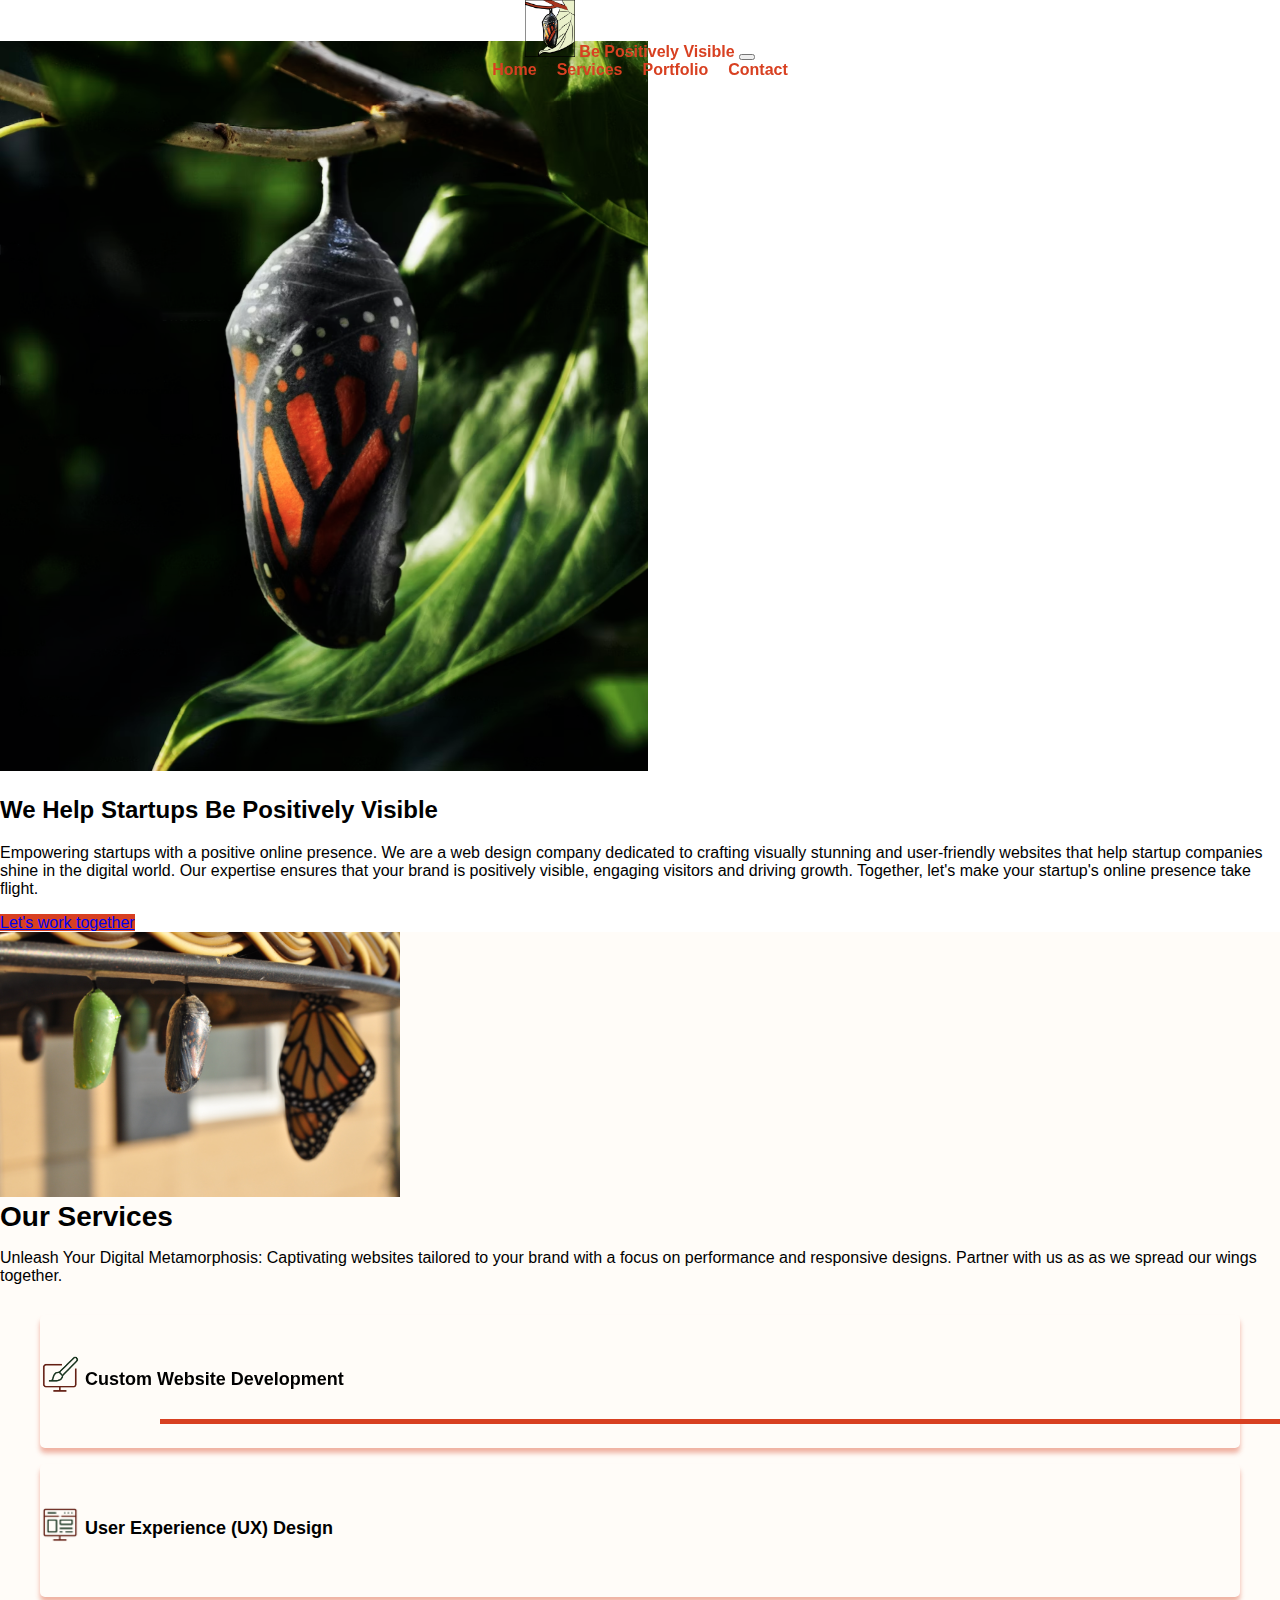
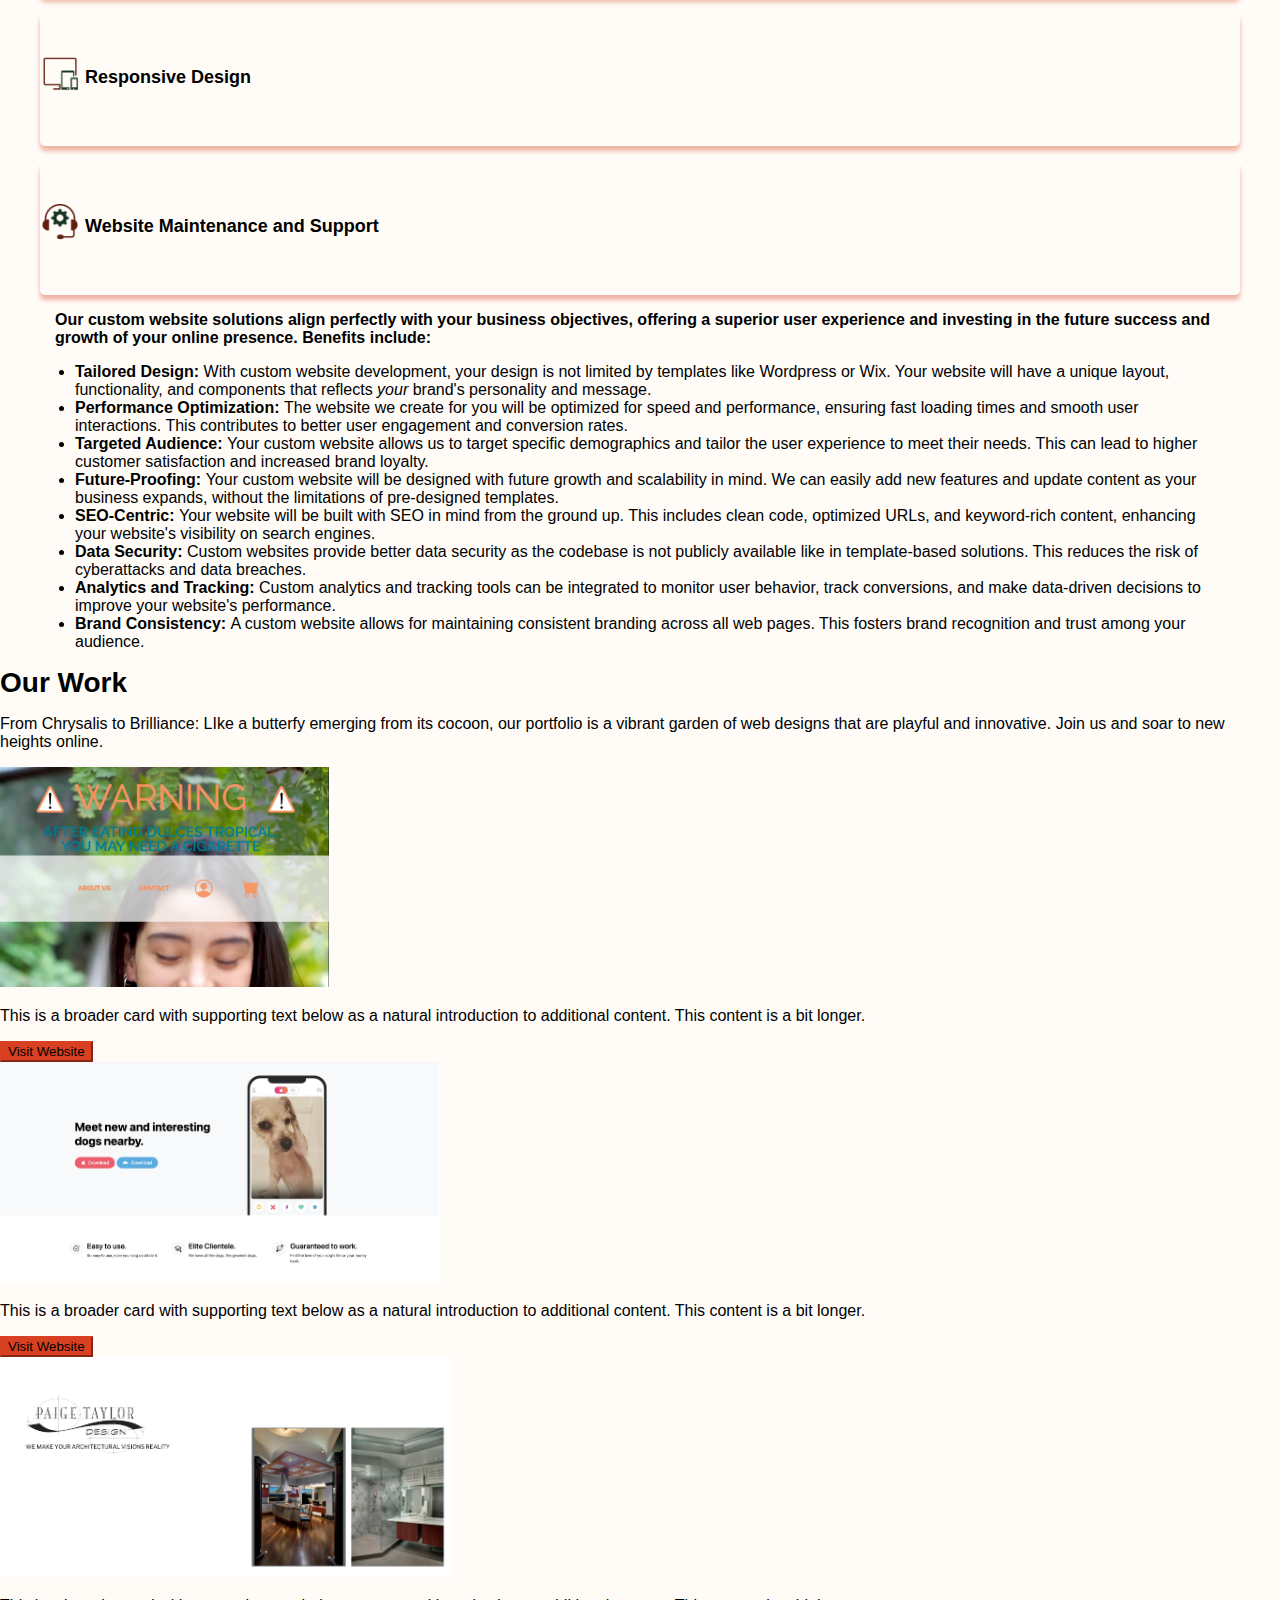
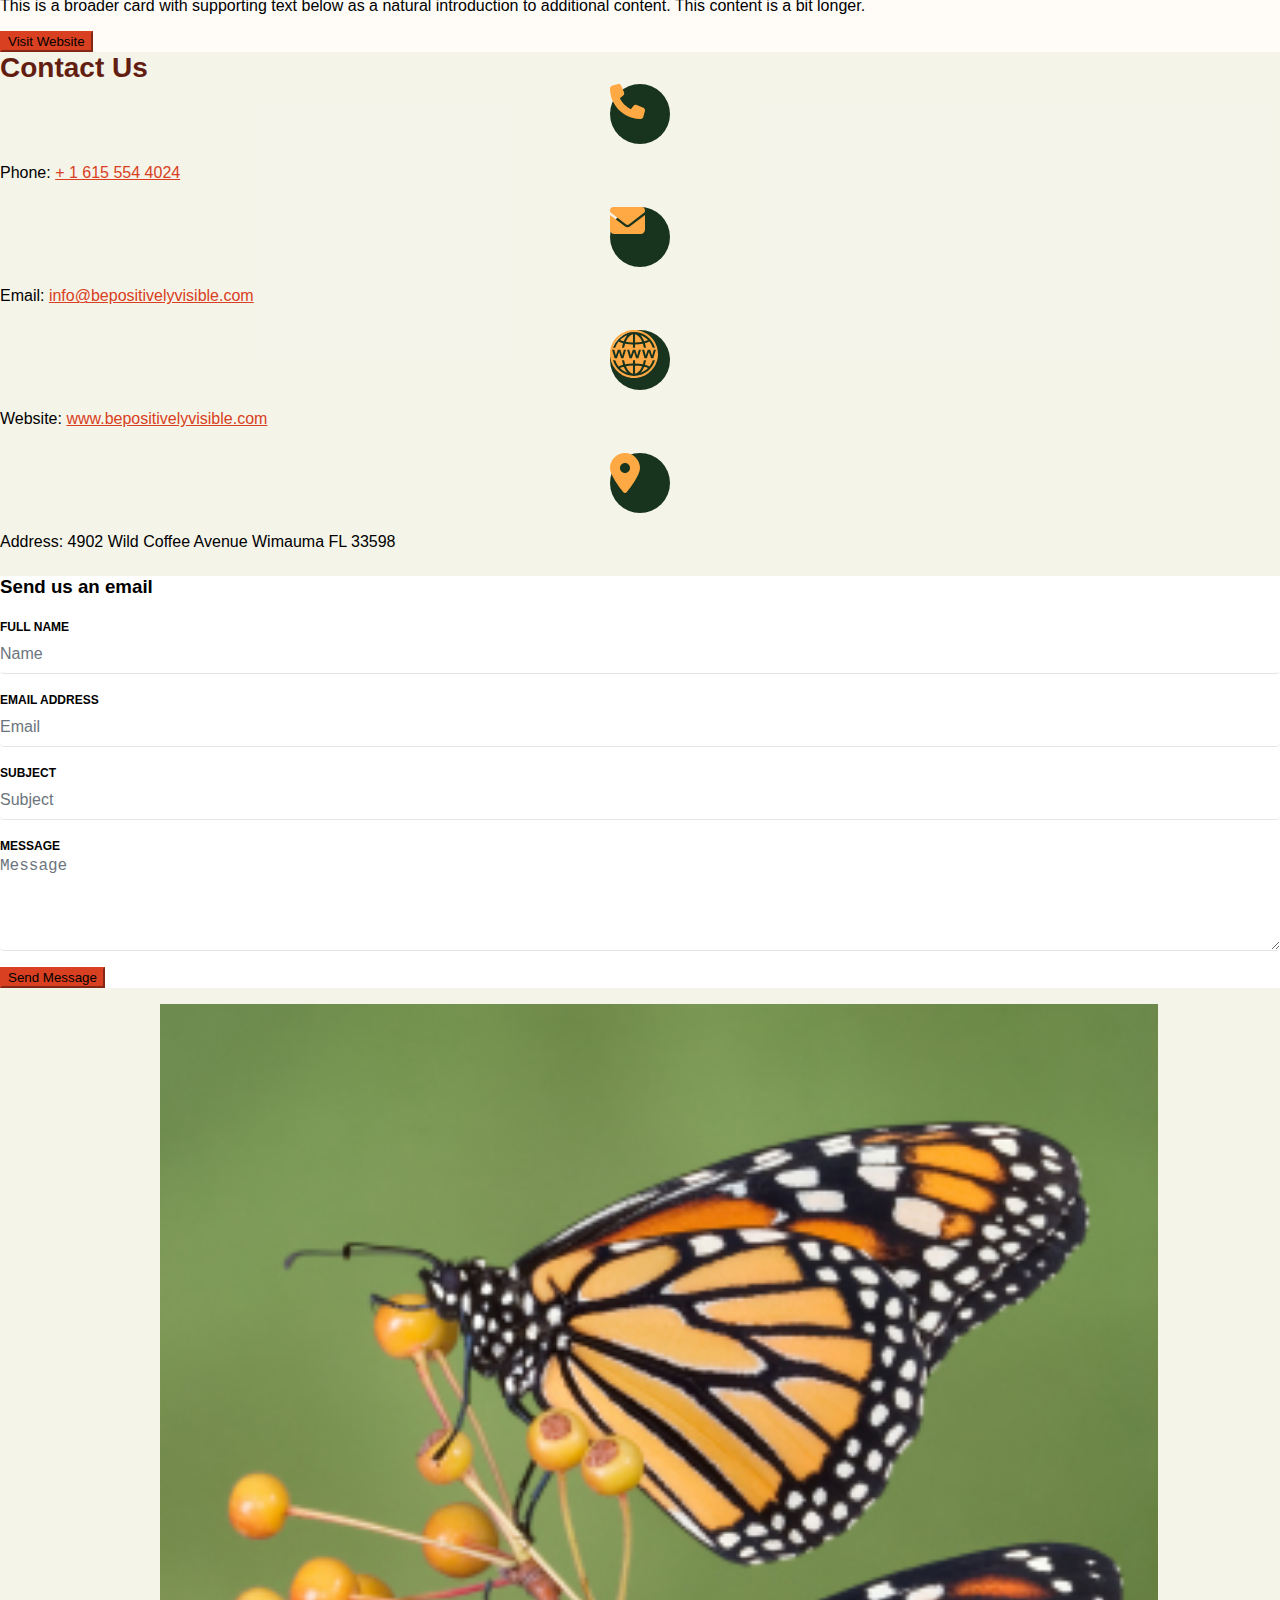
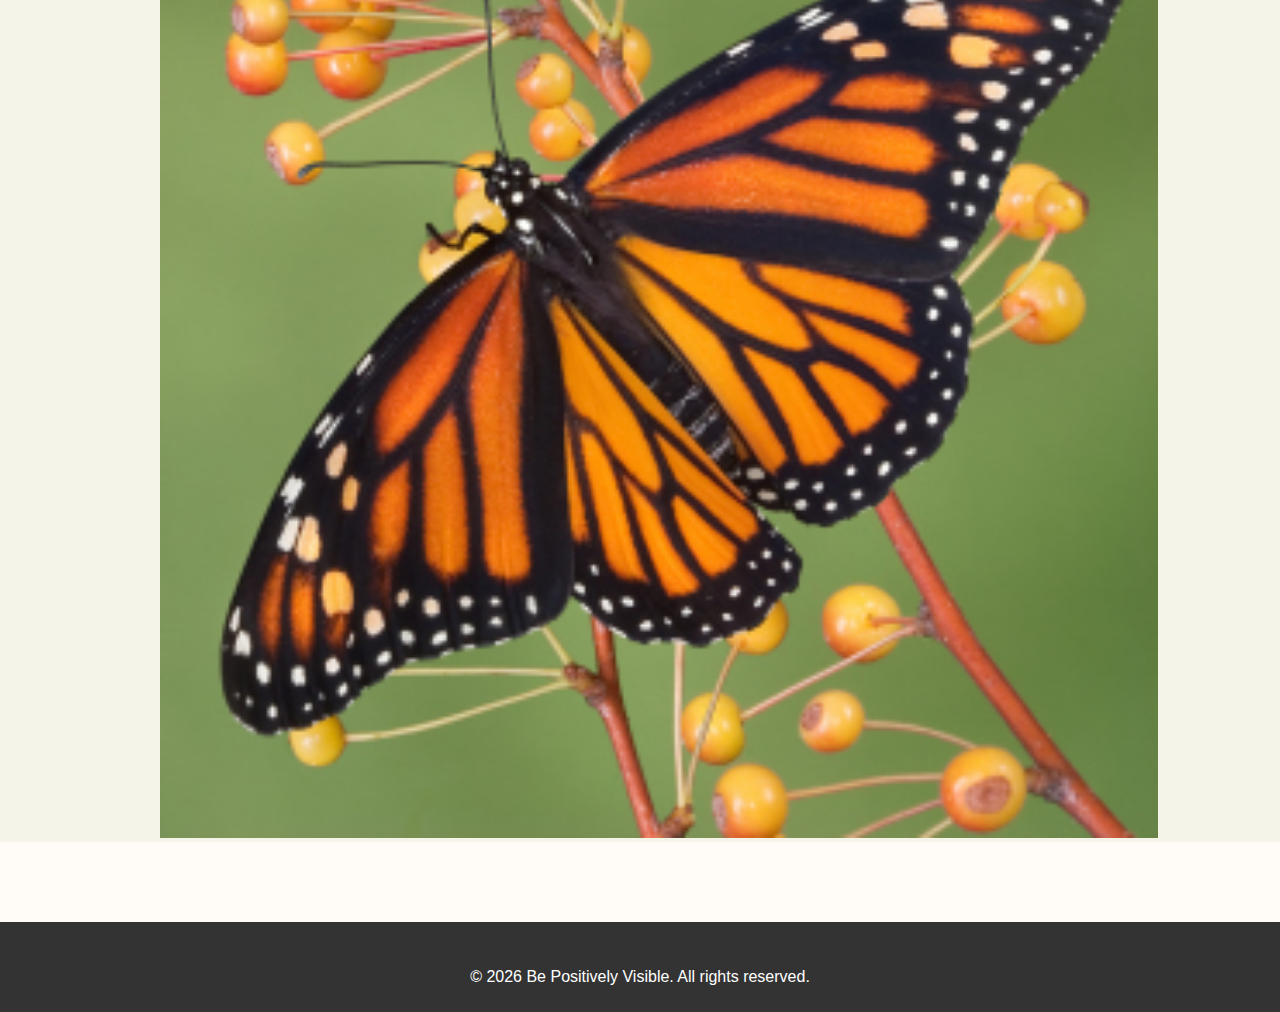
==== commit f5de4623: "fixed the javascript in the contact section but still using variables and not objects" ====
--- a/index.html
+++ b/index.html
@@ -492,6 +492,9 @@
                                         <div id="form-message-success" class="mb-4">
                                             Your message was sent, thank you!
                                         </div>
+
+
+
                                         <form method="POST" id="contactForm" name="contactForm" class="contactForm">
                                             <div class="row">
                                                 <div class="col-md-6">
@@ -525,13 +528,17 @@
 
                                                 <div class="col-md-12">
                                                     <div class="form-group">
-                                                        <input type="button" value="Send Message"
+                                                        <input type="button" value="Send Message" id="submitBtn"
                                                             class="btn btn-primary">
                                                         <div class="submitting"></div>
                                                     </div>
                                                 </div>
                                             </div>
                                         </form>
+
+
+
+
                                     </div>
                                 </div>
                                 <div class="col-md-5 d-flex align-items-stretch">
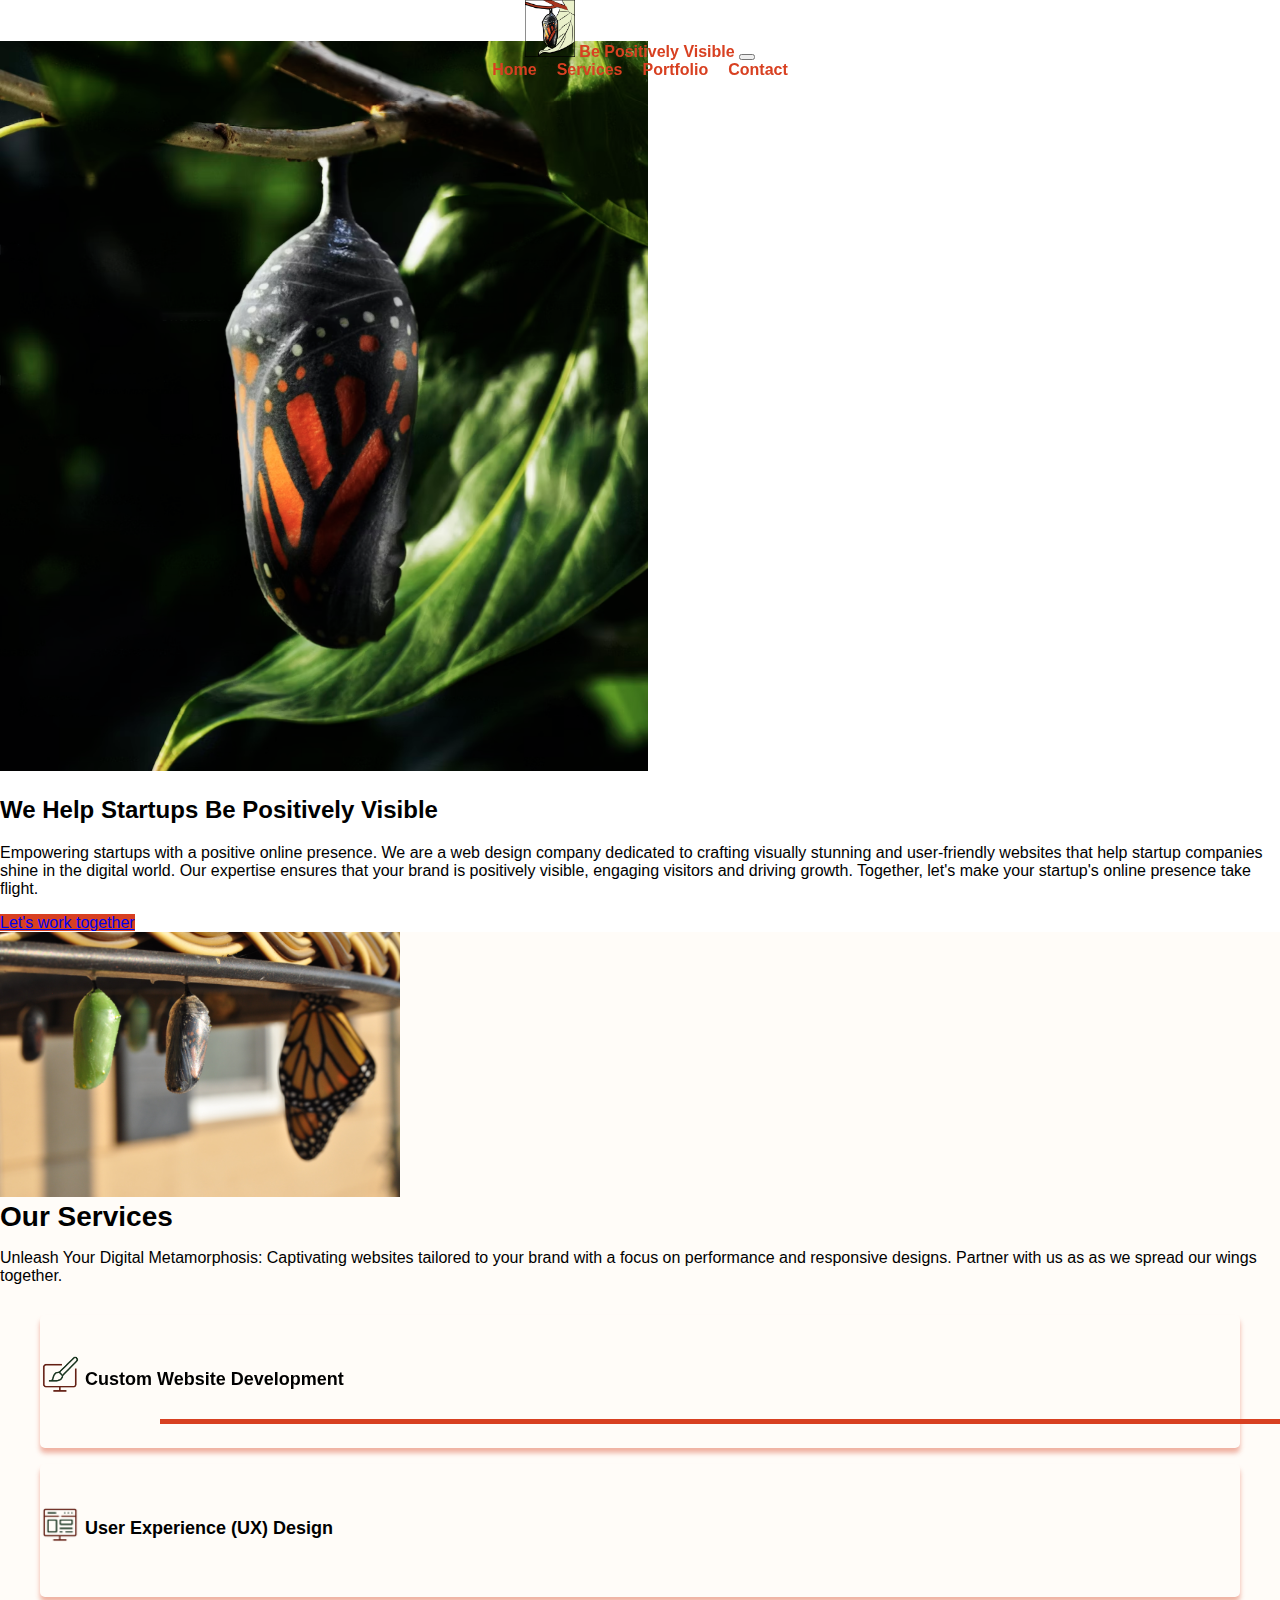
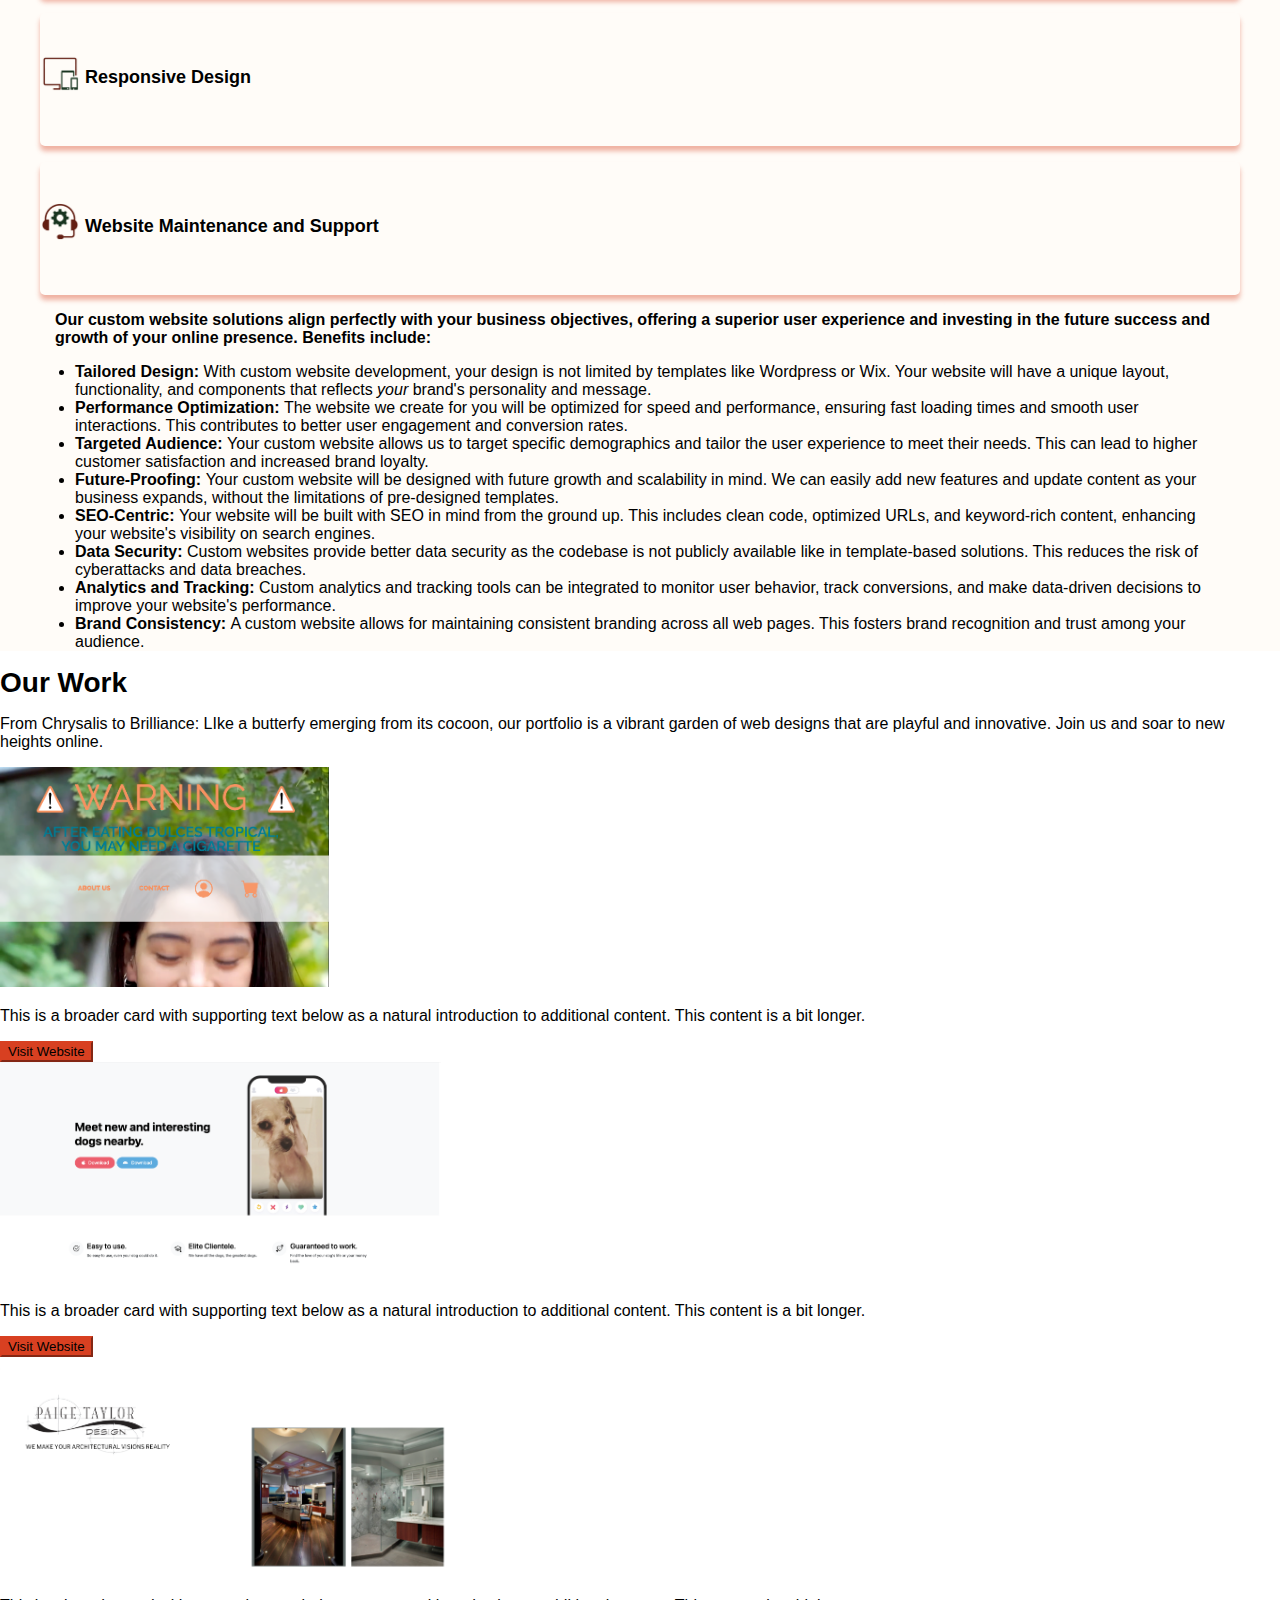
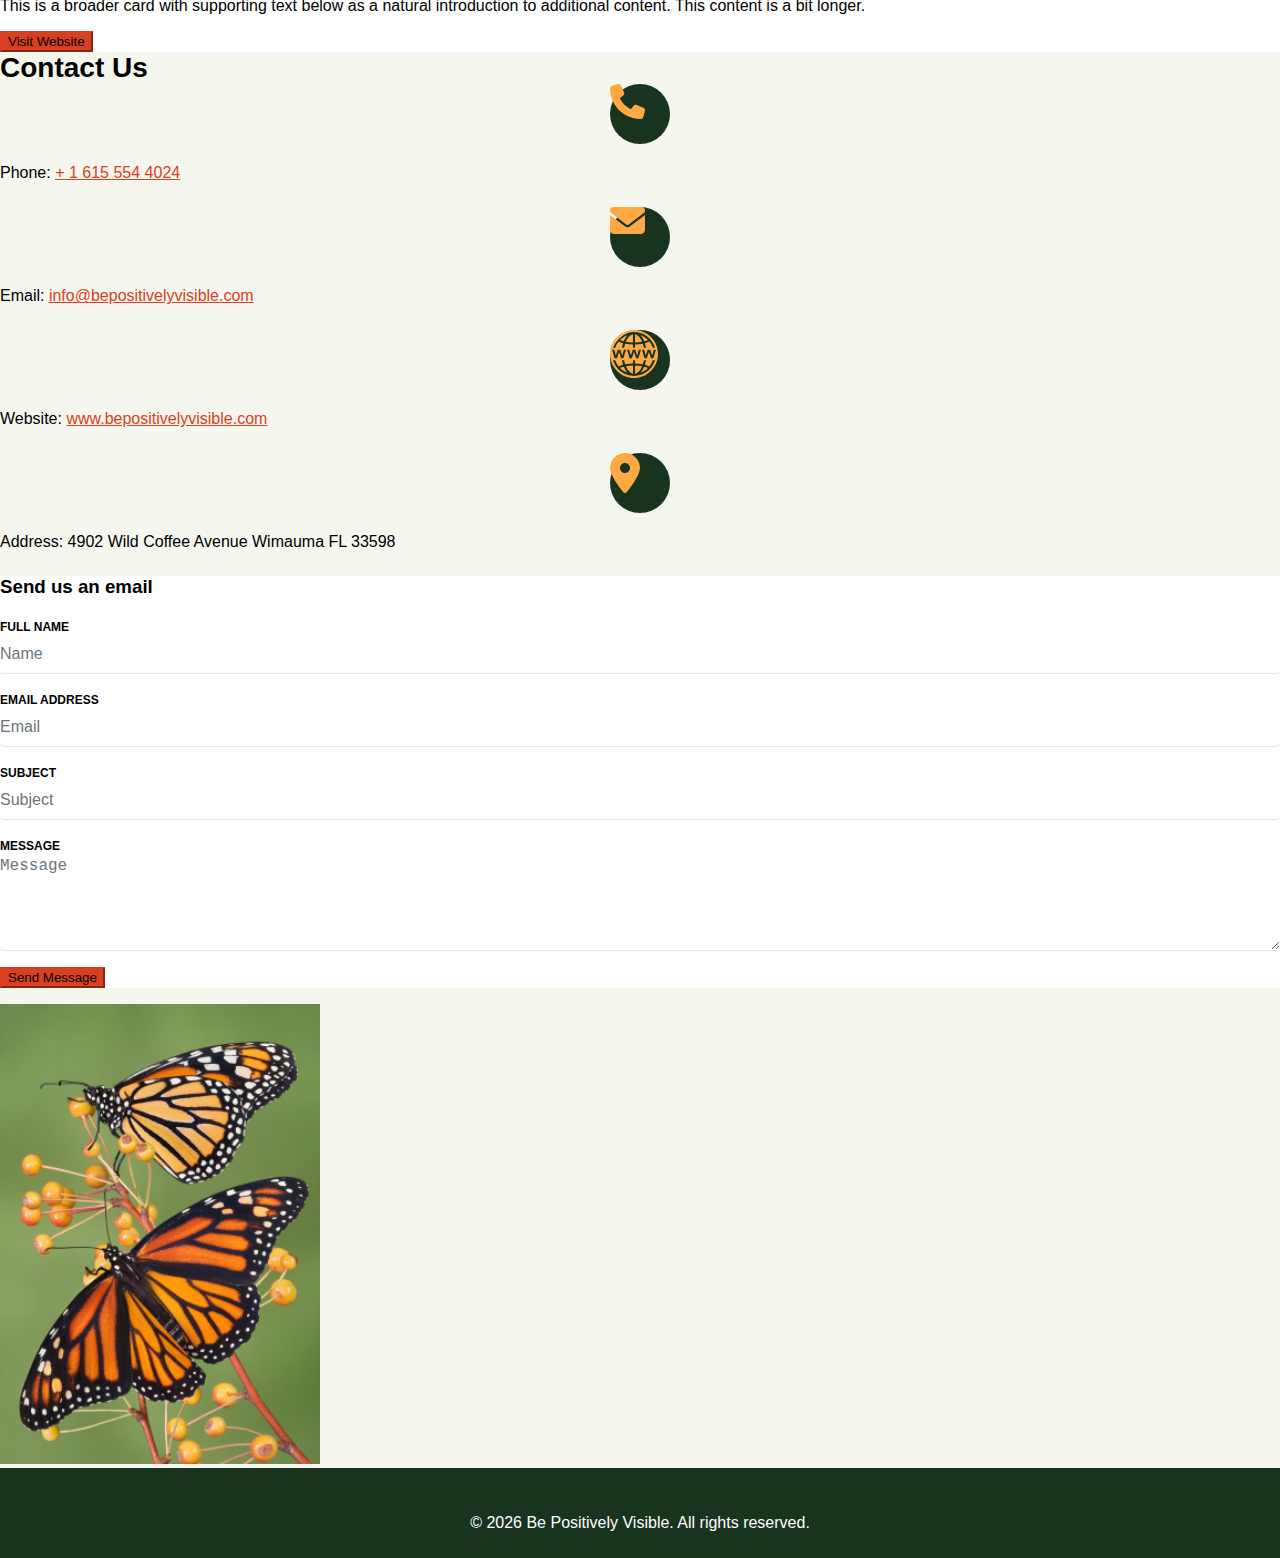
==== commit cd690e90: "backup copy" ====
--- a/index.html
+++ b/index.html
@@ -11,38 +11,39 @@
 </head>
 
 <body>
-<header>
-    <!-- Navbar Section -->
-    <nav class="navbar navbar-expand-lg navbar-light bg-light fixed-top shadow">
-        <div class="container-fluid">
-            <a href="#hero-section">
-                <img loading="lazy" src="images/cocoon.png" class="logo-image small-image ms-5"
-                    alt="butterfly cocoon" />
-            </a>
-            <a class="navbar-brand p-3" href="#hero-section">Be Positively Visible</a>
-            <button class="navbar-toggler" type="button" data-bs-toggle="collapse" data-bs-target="#navbarNav"
-                aria-controls="navbarNav" aria-expanded="false" aria-label="Toggle navigation">
-                <span class="navbar-toggler-icon"></span>
-            </button>
-            <div class="collapse navbar-collapse justify-content-end" id="navbarNav">
-                <ul class="navbar-nav">
-                    <li class="nav-item">
-                        <a class="nav-link" href="#hero-section">Home</a>
-                    </li>
-                    <li class="nav-item">
-                        <a class="nav-link" href="#services-section">Services</a>
-                    </li>
-                    <li class="nav-item">
-                        <a class="nav-link" href="#portfolio-section">Portfolio</a>
-                    </li>
-                    <li class="nav-item">
-                        <a class="nav-link" href="#contact-section">Contact</a>
-                    </li>
-                </ul>
-            </div>
-        </div>
-    </nav>
-</header>
+    <header>
+        <!-- Navbar Section -->
+        <nav class="navbar navbar-expand-lg navbar-light bg-light fixed-top shadow">
+            <div class="container-fluid">
+                <a href="#hero-section">
+                    <img loading="lazy" src="images/cocoon.png" class="logo-image small-image ms-5"
+                        alt="butterfly cocoon" />
+                </a>
+                <a class="navbar-brand p-3" href="#hero-section">Be Positively Visible</a>
+                <button class="navbar-toggler" type="button" data-bs-toggle="collapse" data-bs-target="#navbarNav"
+                    aria-controls="navbarNav" aria-expanded="false" aria-label="Toggle navigation">
+                    <span class="navbar-toggler-icon"></span>
+                </button>
+                <div class="collapse navbar-collapse justify-content-end" id="navbarNav">
+                    <ul class="navbar-nav">
+                        <li class="nav-item">
+                            <a class="nav-link" href="#hero-section">Home</a>
+                        </li>
+                        <li class="nav-item">
+                            <a class="nav-link" href="#services-section">Services</a>
+                        </li>
+                        <li class="nav-item">
+                            <a class="nav-link" href="#portfolio-section">Portfolio</a>
+                        </li>
+                        <li class="nav-item">
+                            <a class="nav-link" href="#contact-section">Contact</a>
+                        </li>
+                    </ul>
+                </div>
+            </div>
+        </nav>
+    </header>
+    
 
 
     <!-- Hero Section -->
@@ -75,7 +76,7 @@
                     </div>
                 </div>
                 <div class="lc-block d-grid gap-2 d-md-flex justify-content-md-start">
-                    <a class="btn btn-primary px-4 me-md-2" href="portfolio.html" role="button">Let's work
+                    <a class="btn btn-primary px-4 me-md-2" href="#contact-section" role="button">Let's work
                         together</a>
                 </div>
             </div>
@@ -85,232 +86,233 @@
 
 
 
-
-<!-- Services Section -->
-<div class="container-fluid mt-5" id="services-section">
-
-    <section class="py-0 text-center container">
-        <div class="row py-lg-5 d-flex align-items-center">
-            <div class="col-lg-6 col-md-6 order-md-1">
-                <img loading="lazy" src="./images/butterfly-cocoons.jpg" width="400px" alt="cocoons and a butterfly"
-                    class="d-block mx-auto img-fluid rounded-5" style="min-width: 200px;">
-            </div>
-            <div class="col-lg-5 col-md-5 order-md-2">
-                <h1 class="fw-light mb-4">Our Services</h1>
-                <p class="lead text-body-secondary">
-                    Unleash Your Digital Metamorphosis: Captivating websites tailored to your brand with a focus on
-                    performance and responsive designs. Partner with us as as we spread our
-                    wings together.
-                </p>
-            </div>
-        </div>
-    </section>
-
-    <div class="pb-5" style="max-width: 1200px; min-width: 300px; margin: 0 auto">
-
-        <div class="row">
-            <div class="col-lg-3 col-md-3 col-sm-3 col-xs-12" style="margin: 0 auto">
-                <section id="tab-menu" style="margin-top: 30px">
-                    <div class="tab-menu active rounded-5" id="point1">
-                        <img src="./images/customdesign.png" width="70">
-                        <h4 class="fw-light mb-4">Custom Website Development</h4>
-                    </div>
-                    <div class="tab-menu rounded-5" id="point2">
-                        <img src="./images/uxdesign.png" width="70">
-                        <h4 class="fw-light mb-4">User Experience (UX) Design</h4>
-                    </div>
-                    <div class="tab-menu rounded-5" id="point3">
-                        <img src="./images/responsivedesign.png" width="70">
-                        <h4 class="fw-light mb-4">Responsive Design</h4>
-                    </div>
-                    <div class="tab-menu rounded-5" id="point4">
-                        <img src="./images/support.png" width="70">
-                        <h4 class="fw-light mb-4">Website Maintenance and Support</h4>
-                    </div>
-                </section>
-            </div>
-
-            <div class="col-lg-9 col-md-9 col-sm-9 col-xs-12 mt-5" id="content">
-                <!-- Content for point1 -->
-                <div class="tab-content" id="content-point1">
-                    <p><strong>Our custom website solutions align perfectly with your business objectives, offering
-                            a superior user experience and
-                            investing in the future success and growth of your online presence. Benefits
-                            include:</strong></p>
-                    <ul>
-                        <li><span><strong>Tailored Design: </strong></span>With custom website development, your
-                            design is not limited by
-                            templates like Wordpress or Wix.
-                            Your website will have a unique layout, functionality, and components that
-                            reflects <em>your </em>brand's
-                            personality and message.</li>
-                        <li><span><strong>Performance Optimization: </strong></span>The website we create for
-                            you will be optimized for speed and performance,
-                            ensuring
-                            fast loading times and smooth user interactions. This contributes to better user
-                            engagement
-                            and conversion rates.</li>
-                        <li><span><strong>Targeted Audience: </strong></span>Your custom website allows us to target
-                            specific demographics and
-                            tailor
-                            the user experience to meet their needs. This can lead to higher customer satisfaction
-                            and
-                            increased brand loyalty.</li>
-                        <li><span><strong>Future-Proofing: </strong></span>Your custom website will be
-                            designed with future growth and scalability in
-                            mind.
-                            We can easily add new features and update content as your business expands, without the
-                            limitations of pre-designed templates.</li>
-                        <li><span><strong>SEO-Centric: </strong></span>Your website will be built with SEO in
-                            mind from the ground up. This
-                            includes clean code, optimized URLs, and keyword-rich content, enhancing your website's
-                            visibility on search engines.</li>
-                        <li><span><strong>Data Security: </strong></span>Custom websites provide better data
-                            security as the codebase is not
-                            publicly
-                            available like in template-based solutions. This reduces the risk of cyberattacks and
-                            data
-                            breaches.</li>
-                        <li><span><strong>Analytics and Tracking: </strong></span>Custom analytics and tracking
-                            tools can be integrated to monitor
-                            user behavior, track conversions, and make data-driven decisions to improve your
-                            website's
-                            performance.</li>
-                        <li><span><strong>Brand Consistency: </strong></span>A custom website allows for maintaining
-                            consistent branding across
-                            all
-                            web pages. This fosters brand recognition and trust among your audience.</li>
-                    </ul>
-                </div>
-
-                <!-- Content for point2 -->
-                <div class="tab-content" id="content-point2">
-
-                    <p><strong>A crucial quality of our products is a positive and engaging user
-                            experience (UX) design that
-                            leads to higher user satisfaction,
-                            increased user retention, and improved overall product success for you and your
-                            customers.</strong></p>
-                    <ul>
-                        <li><strong>User-Centric:</strong> Our UX designs always place the needs and preferences of
-                            your target audience at
-                            the center of the design
-                            process, ensuring that your product is intuitive and easy to use.</li>
-                        <li><strong>Usability:</strong> A key quality each of our UX designs is ensuring that the
-                            product is
-                            highly usable, allowing your
-                            visitors to complete tasks efficiently and effectively without frustration.</li>
-                        <li><strong>Accessibility:</strong> Our designers aim to create inclusive experiences that
-                            are accessible to all of your customers, including those with disabilities, ensuring
-                            equal access and usability.</li>
-                        <li><strong>Consistency:</strong> Consistency in design elements, interactions, and
-                            terminology throughout your
-                            product will help your users build a mental model and enhances their ability to navigate
-                            and
-                            understand your product's interface.
-                        </li>
-                        <li><strong>Simplicity:</strong> Simplicity in your design will reduce cognitive load and
-                            make it
-                            easier for your audience to
-                            understand the product's functionality and achieve their goals with your company.</li>
-                        <li><strong>Visual Appeal:</strong> Your startup will Be Positively Visible with an
-                            aesthetically pleasing design which will enhance your customer's
-                            engagement and positive
-                            perceptions of your product and your brand, encouraging them to spend more time
-                            interacting with it.
-                        </li>
-                        <li><strong>Feedback, Guidance, and Intuitiveness:</strong> Your product will provide
-                            clear and timely feedback to
-                            your audience when they perform actions, helping them understand your system's response
-                            and
-                            guiding their interactions.
-                            It will anticipate their expectations and behavior, making your digital presence
-                            feel intuitive and natural to
-                            use.
-                        </li>
-                    </ul>
-                </div>
-
-                <!-- Content for point3 -->
-                <div class="tab-content" id="content-point3">
-                    <p><strong>Each of our products have a responsive design,
-                            allowing websites to adapt seamlessly to different devices and browsers, enhancing your
-                            user's
-                            experience, and
-                            improving overall accessibility. For a
-                            demonstration of this, please view this website with different screen or browser
-                            sizes.</strong></p>
-                    <ul>
-                        <li><strong>Fluid Grid Layout:</strong> Your responsive website will use a fluid grid
-                            system that
-                            adapts its layout based on
-                            your individual user's screen size, ensuring your content displays proportionally on
-                            different devices and enabling more advanced and precise control over the website's
-                            responsiveness and alignment.
-                        </li>
-                        <li><strong>Media Queries:</strong> Media queries will enable your website to detect your
-                            customer's
-                            device and adjust its styling
-                            accordingly, optimizing the experience for various screen sizes.</li>
-                        <li><strong>Adaptive Images & Typography:</strong> Images and typography are automatically
-                            adjusted to fit various screen sizes, maintaining optimal display quality and
-                            readability across different devices.</li>
-                        <li><strong>Mobile Navigation:</strong> Our responsive designs implement mobile-friendly
-                            navigation, such as hamburger menus
-                            or collapsible navigation bars, to enhance usability on smaller screens.</li>
-                        <li><strong>Touchscreen Optimization:</strong> Buttons and interactive elements are designed
-                            with touch-friendly
-                            dimensions to accommodate users accessing the website on touchscreens.</li>
-                        <li><strong>Optimized Performance:</strong> Your product's responsive design will prioritize
-                            performance by
-                            loading appropriate image sizes
-                            and minimizing unnecessary resources on smaller devices.</li>
-                        <li><strong>Cross-Browser Compatibility:</strong> Your final product will be tested across
-                            various web browsers and devices
-                            to ensure consistent and optimal performance across different platforms.</li>
-                    </ul>
-                </div>
-
-                <!-- Content for point4 -->
-                <div class="tab-content" id="content-point4">
-                    <div class="row">
-                        <div class="col-lg-12">
-                            <p><strong>When you work with us, you'll receive dedicated support and maintenance,
-                                    ensuring your website is
-                                    always updated, secure, and optimized for a seamless user experience, empowering
-                                    your startup's
-                                    online success. Our ongoing services include:</strong></p>
-                        </div>
-                    </div>
-                    <div class="maintenance">
-                        <!-- Your image here -->
-                        <img loading="lazy" src="./images/customer-support.jpg" alt="Image" class="maint-img rounded-5">
-                        <ul class="maint-list">
-                            <li><strong>Regular Updates:</strong> Timely and consistent updates to ensure your
-                                website remains secure and
-                                functional.</li>
-                            <li><strong>Bug Fixes:</strong> Swift resolution of any technical issues or bugs that
-                                may arise.</li>
-                            <li><strong>Backup and Recovery:</strong> Regular data backups and the ability to
-                                promptly restore your website in case of
-                                data loss or crashes.</li>
-                            <li><strong>Performance Optimization:</strong> Continuous monitoring and improvement of
-                                your product's performance to
-                                ensure fast loading times.</li>
-                            <li><strong>Content Management:</strong> Assistance with adding, updating, and managing
-                                content on your website.
+    <!-- Services Section -->
+    <div class="container-fluid mt-5" id="services-section">
+
+        <section class="py-0 text-center container">
+            <div class="row py-lg-5 d-flex align-items-center">
+                <div class="col-lg-6 col-md-6 order-md-1">
+                    <img loading="lazy" src="./images/butterfly-cocoons.jpg" width="400px" alt="cocoons and a butterfly"
+                        class="d-block mx-auto img-fluid rounded-5" style="min-width: 200px;">
+                </div>
+                <div class="col-lg-5 col-md-5 order-md-2">
+                    <h1 class="fw-light mb-4">Our Services</h1>
+                    <p class="lead text-body-secondary">
+                        Unleash Your Digital Metamorphosis: Captivating websites tailored to your brand with a focus on
+                        performance and responsive designs. Partner with us as as we spread our
+                        wings together.
+                    </p>
+                </div>
+            </div>
+        </section>
+
+        <div class="pb-5" style="max-width: 1200px; min-width: 300px; margin: 0 auto">
+
+            <div class="row">
+                <div class="col-lg-3 col-md-3 col-sm-3 col-xs-12" style="margin: 0 auto">
+                    <section id="tab-menu" style="margin-top: 30px">
+                        <div class="tab-menu active rounded-5" id="point1">
+                            <img src="./images/customdesign.png" width="70">
+                            <h4 class="fw-light mb-4">Custom Website Development</h4>
+                        </div>
+                        <div class="tab-menu rounded-5" id="point2">
+                            <img src="./images/uxdesign.png" width="70">
+                            <h4 class="fw-light mb-4">User Experience (UX) Design</h4>
+                        </div>
+                        <div class="tab-menu rounded-5" id="point3">
+                            <img src="./images/responsivedesign.png" width="70">
+                            <h4 class="fw-light mb-4">Responsive Design</h4>
+                        </div>
+                        <div class="tab-menu rounded-5" id="point4">
+                            <img src="./images/support.png" width="70">
+                            <h4 class="fw-light mb-4">Website Maintenance and Support</h4>
+                        </div>
+                    </section>
+                </div>
+
+                <div class="col-lg-9 col-md-9 col-sm-9 col-xs-12 mt-5" id="content">
+                    <!-- Content for point1 -->
+                    <div class="tab-content" id="content-point1">
+                        <p><strong>Our custom website solutions align perfectly with your business objectives, offering
+                                a superior user experience and
+                                investing in the future success and growth of your online presence. Benefits
+                                include:</strong></p>
+                        <ul>
+                            <li><span><strong>Tailored Design: </strong></span>With custom website development, your
+                                design is not limited by
+                                templates like Wordpress or Wix.
+                                Your website will have a unique layout, functionality, and components that
+                                reflects <em>your </em>brand's
+                                personality and message.</li>
+                            <li><span><strong>Performance Optimization: </strong></span>The website we create for
+                                you will be optimized for speed and performance,
+                                ensuring
+                                fast loading times and smooth user interactions. This contributes to better user
+                                engagement
+                                and conversion rates.</li>
+                            <li><span><strong>Targeted Audience: </strong></span>Your custom website allows us to target
+                                specific demographics and
+                                tailor
+                                the user experience to meet their needs. This can lead to higher customer satisfaction
+                                and
+                                increased brand loyalty.</li>
+                            <li><span><strong>Future-Proofing: </strong></span>Your custom website will be
+                                designed with future growth and scalability in
+                                mind.
+                                We can easily add new features and update content as your business expands, without the
+                                limitations of pre-designed templates.</li>
+                            <li><span><strong>SEO-Centric: </strong></span>Your website will be built with SEO in
+                                mind from the ground up. This
+                                includes clean code, optimized URLs, and keyword-rich content, enhancing your website's
+                                visibility on search engines.</li>
+                            <li><span><strong>Data Security: </strong></span>Custom websites provide better data
+                                security as the codebase is not
+                                publicly
+                                available like in template-based solutions. This reduces the risk of cyberattacks and
+                                data
+                                breaches.</li>
+                            <li><span><strong>Analytics and Tracking: </strong></span>Custom analytics and tracking
+                                tools can be integrated to monitor
+                                user behavior, track conversions, and make data-driven decisions to improve your
+                                website's
+                                performance.</li>
+                            <li><span><strong>Brand Consistency: </strong></span>A custom website allows for maintaining
+                                consistent branding across
+                                all
+                                web pages. This fosters brand recognition and trust among your audience.</li>
+                        </ul>
+                    </div>
+
+                    <!-- Content for point2 -->
+                    <div class="tab-content" id="content-point2">
+
+                        <p><strong>A crucial quality of our products is a positive and engaging user
+                                experience (UX) design that
+                                leads to higher user satisfaction,
+                                increased user retention, and improved overall product success for you and your
+                                customers.</strong></p>
+                        <ul>
+                            <li><strong>User-Centric:</strong> Our UX designs always place the needs and preferences of
+                                your target audience at
+                                the center of the design
+                                process, ensuring that your product is intuitive and easy to use.</li>
+                            <li><strong>Usability:</strong> A key quality each of our UX designs is ensuring that the
+                                product is
+                                highly usable, allowing your
+                                visitors to complete tasks efficiently and effectively without frustration.</li>
+                            <li><strong>Accessibility:</strong> Our designers aim to create inclusive experiences that
+                                are accessible to all of your customers, including those with disabilities, ensuring
+                                equal access and usability.</li>
+                            <li><strong>Consistency:</strong> Consistency in design elements, interactions, and
+                                terminology throughout your
+                                product will help your users build a mental model and enhances their ability to navigate
+                                and
+                                understand your product's interface.
                             </li>
-                            <li><strong>Responsive Support:</strong> Prompt and responsive customer support to
-                                address your queries and concerns.
+                            <li><strong>Simplicity:</strong> Simplicity in your design will reduce cognitive load and
+                                make it
+                                easier for your audience to
+                                understand the product's functionality and achieve their goals with your company.</li>
+                            <li><strong>Visual Appeal:</strong> Your startup will Be Positively Visible with an
+                                aesthetically pleasing design which will enhance your customer's
+                                engagement and positive
+                                perceptions of your product and your brand, encouraging them to spend more time
+                                interacting with it.
                             </li>
-                            <li><strong>Search Engine Optimization (SEO):</strong> Periodically optimizing your
-                                website to improve
-                                search engine rankings
-                                and online visibility.</li>
-                            <li><strong>Analytics and Reporting:</strong> Providing data insights and analytics to
-                                track your website's performance
-                                and your customers' behavior.</li>
+                            <li><strong>Feedback, Guidance, and Intuitiveness:</strong> Your product will provide
+                                clear and timely feedback to
+                                your audience when they perform actions, helping them understand your system's response
+                                and
+                                guiding their interactions.
+                                It will anticipate their expectations and behavior, making your digital presence
+                                feel intuitive and natural to
+                                use.
+                            </li>
                         </ul>
+                    </div>
+
+                    <!-- Content for point3 -->
+                    <div class="tab-content" id="content-point3">
+                        <p><strong>Each of our products have a responsive design,
+                                allowing websites to adapt seamlessly to different devices and browsers, enhancing your
+                                user's
+                                experience, and
+                                improving overall accessibility. For a
+                                demonstration of this, please view this website with different screen or browser
+                                sizes.</strong></p>
+                        <ul>
+                            <li><strong>Fluid Grid Layout:</strong> Your responsive website will use a fluid grid
+                                system that
+                                adapts its layout based on
+                                your individual user's screen size, ensuring your content displays proportionally on
+                                different devices and enabling more advanced and precise control over the website's
+                                responsiveness and alignment.
+                            </li>
+                            <li><strong>Media Queries:</strong> Media queries will enable your website to detect your
+                                customer's
+                                device and adjust its styling
+                                accordingly, optimizing the experience for various screen sizes.</li>
+                            <li><strong>Adaptive Images & Typography:</strong> Images and typography are automatically
+                                adjusted to fit various screen sizes, maintaining optimal display quality and
+                                readability across different devices.</li>
+                            <li><strong>Mobile Navigation:</strong> Our responsive designs implement mobile-friendly
+                                navigation, such as hamburger menus
+                                or collapsible navigation bars, to enhance usability on smaller screens.</li>
+                            <li><strong>Touchscreen Optimization:</strong> Buttons and interactive elements are designed
+                                with touch-friendly
+                                dimensions to accommodate users accessing the website on touchscreens.</li>
+                            <li><strong>Optimized Performance:</strong> Your product's responsive design will prioritize
+                                performance by
+                                loading appropriate image sizes
+                                and minimizing unnecessary resources on smaller devices.</li>
+                            <li><strong>Cross-Browser Compatibility:</strong> Your final product will be tested across
+                                various web browsers and devices
+                                to ensure consistent and optimal performance across different platforms.</li>
+                        </ul>
+                    </div>
+
+                    <!-- Content for point4 -->
+                    <div class="tab-content" id="content-point4">
+                        <div class="row">
+                            <div class="col-lg-12">
+                                <p><strong>When you work with us, you'll receive dedicated support and maintenance,
+                                        ensuring your website is
+                                        always updated, secure, and optimized for a seamless user experience, empowering
+                                        your startup's
+                                        online success. Our ongoing services include:</strong></p>
+                            </div>
+                        </div>
+                        <div class="maintenance">
+                            <!-- Your image here -->
+                            <img loading="lazy" src="./images/customer-support.jpg" alt="Image"
+                                class="maint-img rounded-5">
+                            <ul class="maint-list">
+                                <li><strong>Regular Updates:</strong> Timely and consistent updates to ensure your
+                                    website remains secure and
+                                    functional.</li>
+                                <li><strong>Bug Fixes:</strong> Swift resolution of any technical issues or bugs that
+                                    may arise.</li>
+                                <li><strong>Backup and Recovery:</strong> Regular data backups and the ability to
+                                    promptly restore your website in case of
+                                    data loss or crashes.</li>
+                                <li><strong>Performance Optimization:</strong> Continuous monitoring and improvement of
+                                    your product's performance to
+                                    ensure fast loading times.</li>
+                                <li><strong>Content Management:</strong> Assistance with adding, updating, and managing
+                                    content on your website.
+                                </li>
+                                <li><strong>Responsive Support:</strong> Prompt and responsive customer support to
+                                    address your queries and concerns.
+                                </li>
+                                <li><strong>Search Engine Optimization (SEO):</strong> Periodically optimizing your
+                                    website to improve
+                                    search engine rankings
+                                    and online visibility.</li>
+                                <li><strong>Analytics and Reporting:</strong> Providing data insights and analytics to
+                                    track your website's performance
+                                    and your customers' behavior.</li>
+                            </ul>
+                        </div>
                     </div>
                 </div>
             </div>
@@ -320,12 +322,8 @@
 
 
 
-
-
-
-
     <!-- Portfolio Section -->
-    <div class="container" id="portfolio-section">
+    <div class="container pb-5" id="portfolio-section">
         <section class="py-0 pt-5 text-center container">
             <div class="row py-lg-5">
                 <div class="col-lg-6 col-md-8 mx-auto">
@@ -413,147 +411,122 @@
 
 
 
-
-
-
-
-
-
-
-
-
-
-
-
-
-    <section class="mt-5" id="contact-section">
-        <div class="containe pt-5">
+    <!-- Contact Section -->
+    <section class="container-fluid mt-5" id="contact-section">
+        <div class="container pt-5 pb-5">
             <div class="row justify-content-center">
                 <div class="col-md-6 mb-4 text-center mt-5">
                     <h1>Contact Us</h1>
                 </div>
             </div>
-            <div class="row justify-content-center">
-                <div class="col-md-12">
-                    <div class="wrapper">
-                        <div class="row mb-5">
-                            <div class="col-md-3">
-                                <div class="dbox w-100 text-center">
-                                    <div class="icon d-flex align-items-center justify-content-center">
-                                        <img src="./images/phone.svg" width="35px">
+            <div class="row mb-5">
+                <div class="col-lg-3 col-md-6 col-12">
+                    <div class="dbox w-100 text-center">
+                        <!-- Your existing content for Phone -->
+                        <div class="icon d-flex align-items-center justify-content-center">
+                            <img src="./images/phone.svg" width="35px">
+                        </div>
+                        <div class="text">
+                            <p><span>Phone:</span> <a href="tel://16155544024">+ 1 615 554 4024</a></p>
+                        </div>
+                    </div>
+                </div>
+                <div class="col-lg-3 col-md-6 col-12">
+                    <div class="dbox w-100 text-center">
+                        <!-- Your existing content for Email -->
+                        <div class="icon d-flex align-items-center justify-content-center">
+                            <img src="./images/email.svg" width="35px">
+                        </div>
+                        <div class="text">
+                            <p><span>Email:</span> <a
+                                    href="mailto:info@bepositivelyvisible.com">info@bepositivelyvisible.com</a></p>
+                        </div>
+                    </div>
+                </div>
+                <div class="col-lg-3 col-md-6 col-12">
+                    <div class="dbox w-100 text-center">
+                        <!-- Your existing content for Website -->
+                        <div class="icon d-flex align-items-center justify-content-center">
+                            <img src="./images/www.svg" width="48px">
+                        </div>
+                        <div class="text">
+                            <p><span>Website:</span> <a href="https://www.bepositivelyvisible.com"
+                                    target="_blank">www.bepositivelyvisible.com</a></p>
+                        </div>
+                    </div>
+                </div>
+                <div class="col-lg-3 col-md-6 col-12">
+                    <div class="dbox w-100 text-center">
+                        <!-- Your existing content for Address -->
+                        <div class="icon d-flex align-items-center justify-content-center">
+                            <img src="./images/address.svg" width="30px">
+                        </div>
+                        <div class="text">
+                            <p><span>Address:</span> 4902 Wild Coffee Avenue Wimauma FL 33598</p>
+                        </div>
+                    </div>
+                </div>
+            </div>
+            <div class="row d-flex justify-content-center ms-5">
+                <div class="col-md-8">
+                    <div class="contact-wrap w-100 p-md-5 p-4 rounded-5">
+                        <!-- Your existing content for the contact form -->
+                        <h3 class="mb-4">Send us an email</h3>
+                        <div id="form-message-warning" class="mb-4"></div>
+                        <div id="form-message-success" class="mb-4">
+                            Your message was sent, thank you!
+                        </div>
+                        <form method="POST" id="contactForm" name="contactForm" class="contactForm">
+                            <div class="row">
+                                <div class="col-md-6">
+                                    <div class="form-group">
+                                        <label class="label" for="name">Full Name</label>
+                                        <input type="text" class="form-control" name="name" id="name"
+                                            placeholder="Name">
                                     </div>
-                                    <div class="text">
-                                        <p><span>Phone:</span> <a href="tel://16155544024">+ 1 615 554 4024</a></p>
+                                </div>
+                                <div class="col-md-6">
+                                    <div class="form-group">
+                                        <label class="label" for="email">Email Address</label>
+                                        <input type="email" class="form-control" name="email" id="email"
+                                            placeholder="Email">
+                                    </div>
+                                </div>
+                                <div class="col-md-12">
+                                    <div class="form-group">
+                                        <label class="label" for="subject">Subject</label>
+                                        <input type="text" class="form-control" name="subject" id="subject"
+                                            placeholder="Subject">
+                                    </div>
+                                </div>
+                                <div class="col-md-12">
+                                    <div class="form-group">
+                                        <label class="label" for="#">Message</label>
+                                        <textarea name="message" class="form-control" id="message" cols="30" rows="4"
+                                            placeholder="Message"></textarea>
+                                    </div>
+                                </div>
+                                <div class="col-md-12">
+                                    <div class="form-group">
+                                        <input type="button" value="Send Message" id="submitBtn"
+                                            class="btn btn-primary">
+                                        <div class="submitting"></div>
                                     </div>
                                 </div>
                             </div>
-                            <div class="col-md-3">
-                                <div class="dbox w-100 text-center">
-                                    <div class="icon d-flex align-items-center justify-content-center">
-                                        <img src="./images/email.svg" width="35px">
-                                    </div>
-                                    <div class="text">
-                                        <p><span>Email:</span> <a
-                                                href="mailto:info@bepositivelyvisible.com">info@bepositivelyvisible.com</a>
-                                        </p>
-                                    </div>
-                                </div>
-                            </div>
-                            <div class="col-md-3">
-                                <div class="dbox w-100 text-center">
-                                    <div class="icon d-flex align-items-center justify-content-center">
-                                        <img src="./images/www.svg" width="48px">
-                                    </div>
-                                    <div class="text">
-                                        <p><span>Website:</span> <a href="https://www.bepositivelyvisible.com"
-                                                target="_blank">www.bepositivelyvisible.com
-                                            </a>
-                                        </p>
-                                    </div>
-                                </div>
-                            </div>
-                            <div class="col-md-3">
-                                <div class="dbox w-100 text-center">
-                                    <div class="icon d-flex align-items-center justify-content-center">
-                                        <img src="./images/address.svg" width="30px">
-                                    </div>
-                                    <div class="text">
-                                        <p><span>Address:</span> 4902 Wild Coffee Avenue Wimauma FL 33598</p>
-                                    </div>
-                                </div>
-                            </div>
-                        </div>
-                        <div class="container-fluid">
-                            <div class="row d-flex justify-content-center">
-                                <div class="ms-5 col-md-6">
-                                    <div class="contact-wrap w-100 p-md-5 p-4 rounded-5">
-                                        <h3 class="mb-4">Send us an email</h3>
-                                        <div id="form-message-warning" class="mb-4"></div>
-                                        <div id="form-message-success" class="mb-4">
-                                            Your message was sent, thank you!
-                                        </div>
-
-
-
-                                        <form method="POST" id="contactForm" name="contactForm" class="contactForm">
-                                            <div class="row">
-                                                <div class="col-md-6">
-                                                    <div class="form-group">
-                                                        <label class="label" for="name">Full Name</label>
-                                                        <input type="text" class="form-control" name="name" id="name"
-                                                            placeholder="Name">
-                                                    </div>
-                                                </div>
-                                                <div class="col-md-6">
-                                                    <div class="form-group">
-                                                        <label class="label" for="email">Email Address</label>
-                                                        <input type="email" class="form-control" name="email" id="email"
-                                                            placeholder="Email">
-                                                    </div>
-                                                </div>
-                                                <div class="col-md-12">
-                                                    <div class="form-group">
-                                                        <label class="label" for="subject">Subject</label>
-                                                        <input type="text" class="form-control" name="subject"
-                                                            id="subject" placeholder="Subject">
-                                                    </div>
-                                                </div>
-                                                <div class="col-md-12">
-                                                    <div class="form-group">
-                                                        <label class="label" for="#">Message</label>
-                                                        <textarea name="message" class="form-control" id="message"
-                                                            cols="30" rows="4" placeholder="Message"></textarea>
-                                                    </div>
-                                                </div>
-
-                                                <div class="col-md-12">
-                                                    <div class="form-group">
-                                                        <input type="button" value="Send Message" id="submitBtn"
-                                                            class="btn btn-primary">
-                                                        <div class="submitting"></div>
-                                                    </div>
-                                                </div>
-                                            </div>
-                                        </form>
-
-
-
-
-                                    </div>
-                                </div>
-                                <div class="col-md-5 d-flex align-items-stretch">
-                                    <div class="mb-4">
-                                        <img loading="lazy" src="./images/butterflies.jpeg" alt="Image"
-                                            class="contact-image rounded-5">
-                                    </div>
-                                </div>
-                            </div>
-                        </div>
+                        </form>
+                    </div>
+                </div>
+                <div class="col-md-4 pt-4 d-flex justify-content-center">
+                    <div class="mb-4">
+                        <img loading="lazy" src="./images/butterflies.jpeg" alt="Image"
+                            class="contact-image rounded-5 img-fluid">
                     </div>
                 </div>
             </div>
         </div>
     </section>
+
 
 
     <!-- Footer Section -->
--- a/styles.css
+++ b/styles.css
@@ -24,11 +24,11 @@
 }
 
 footer {
-  background-color: #333;
+  background-color: #18341F;
   color: #fff;
   padding: 10px;
   text-align: center;
-  margin-top: 5em;
+
   padding-top: 30px;
 }
 
@@ -390,6 +390,10 @@
   background: #fff;
 }
 
+.contact-image {
+  width: 20em;
+}
+
 @media (max-width: 767.98px) {
   .info-wrap {
     height: 400px;
@@ -559,31 +563,19 @@
 }
 
 
-.contact-image {
-  margin-left: 10em;
-  width: 78%;
-}
+
 
 .form-group {
   margin-bottom: 1rem;
 }
 
 
-
-
-
-
-
-
-
-
-
 .form-control {
   display: block;
   width: 100%;
   height: calc(1.5em + 0.75rem + 2px);
   padding: 0.375rem 0.75rem;
-  font-size: 1rem;
+  font-size: 5rem;
   font-weight: 400;
   line-height: 1.5;
   color: #495057;
@@ -598,13 +590,7 @@
   transition: border-color 0.15s ease-in-out, box-shadow 0.15s ease-in-out, -webkit-box-shadow 0.15s ease-in-out;
 }
 
-@media (prefers-reduced-motion: reduce) {
-  .form-control {
-    -webkit-transition: none;
-    -o-transition: none;
-    transition: none;
-  }
-}
+
 
 .form-control::-ms-expand {
   background-color: transparent;
@@ -724,23 +710,17 @@
 }
 
 @media (max-width: 1200px) {
-  .contact-image {
-    width: 80%;
-  }
+
 
   .form-group {
-    margin-bottom: 11rem;
-  }
-
-  .form-control {
-    height: calc(1.5em + 0.5rem + 2px);
-    padding: 0.25rem 0.5rem;
-    font-size: 0.875rem;
-    line-height: 1.5;
-    border-radius: 0.2rem;
-  }
-}
-
-#contact-section h1 {
-  color: #631E12;
-}
+    margin-bottom: 1rem;
+  }
+
+
+
+  #contact-section h1 {
+    color: #631E12;
+  }
+
+
+}
